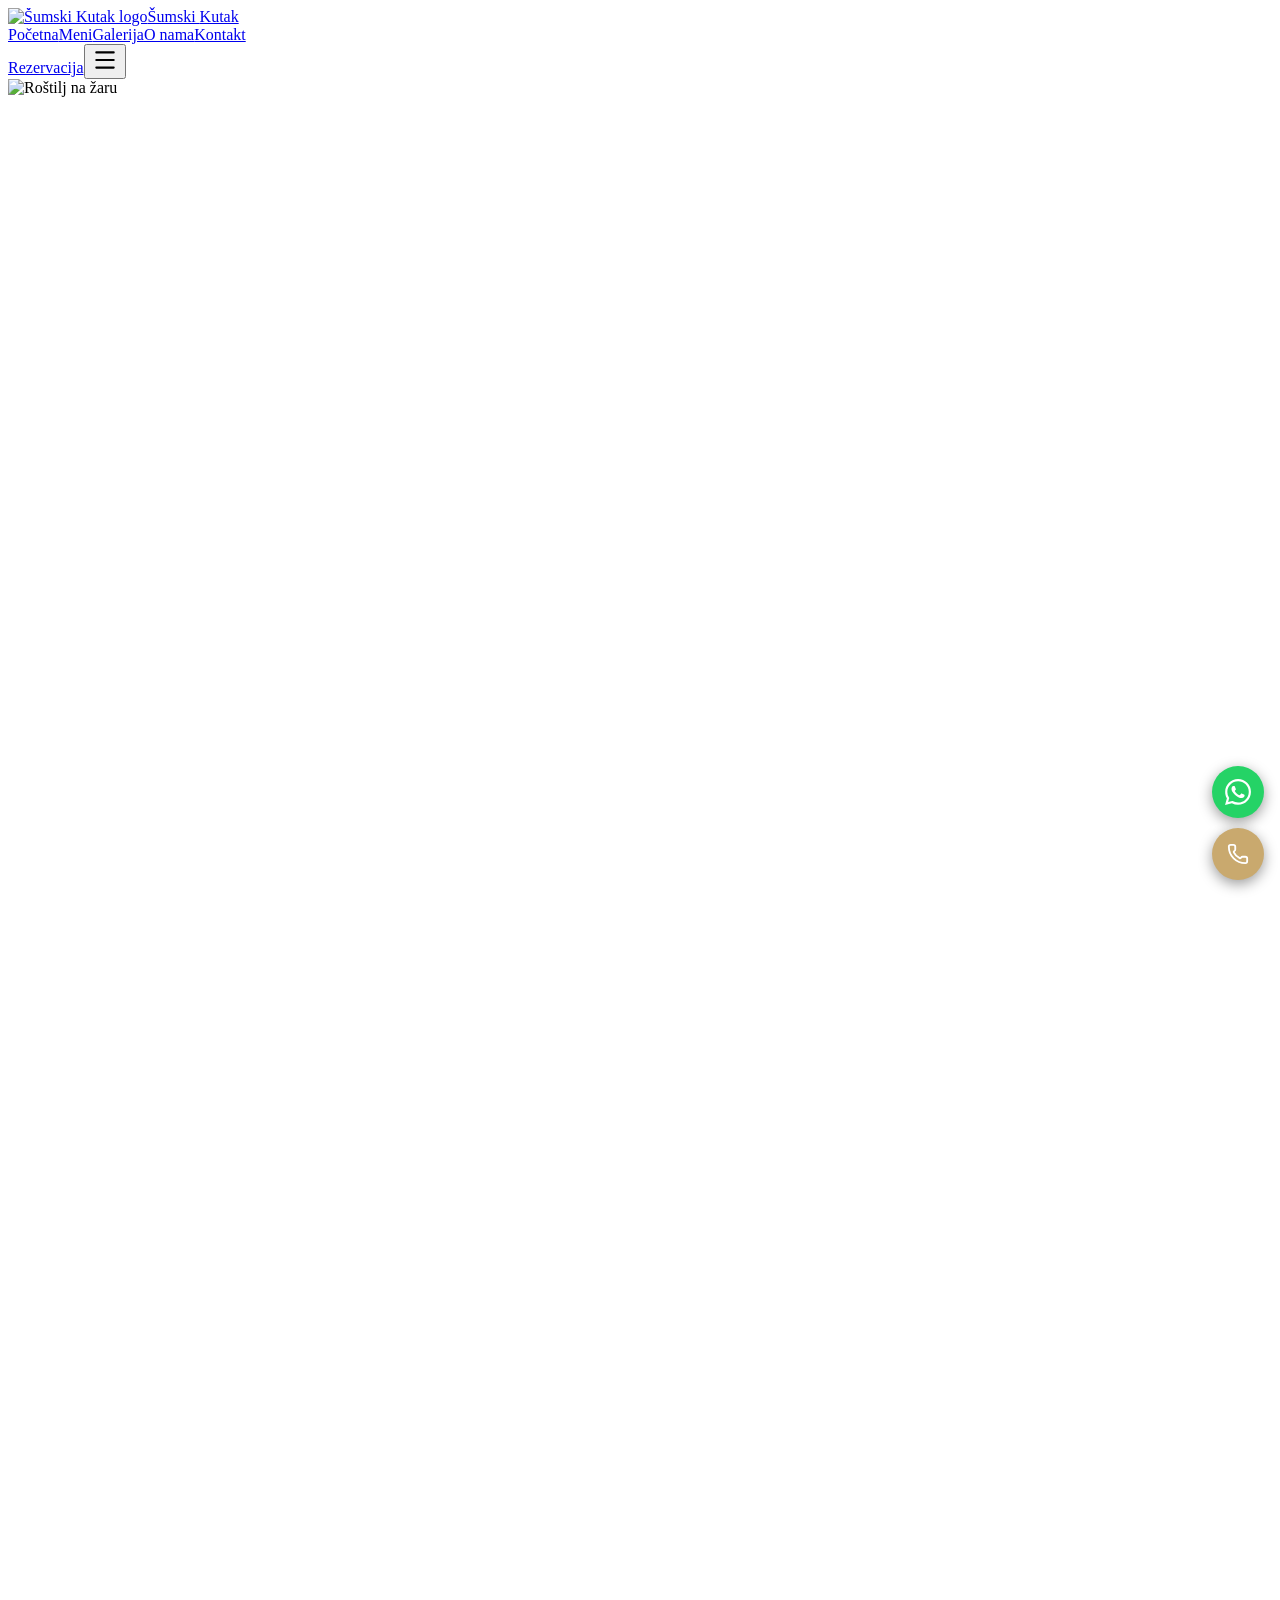
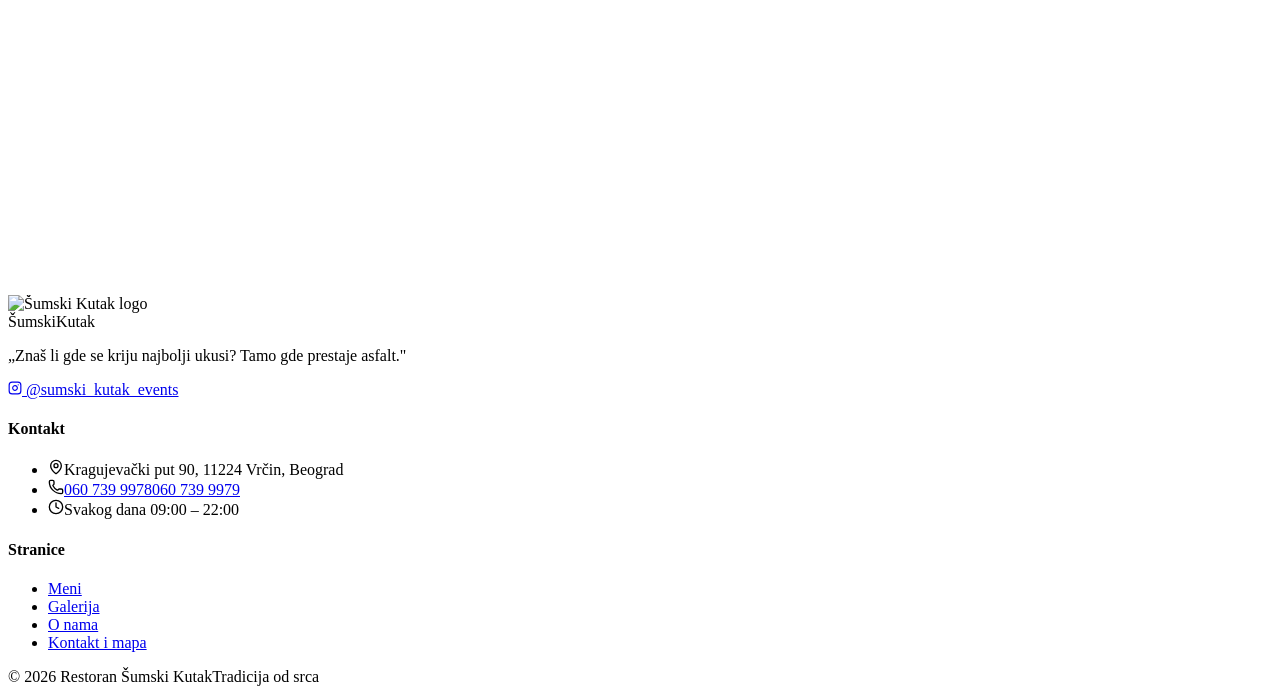
==== sumski_kutak_seo/index.html @ 5fb120f2 "Sync sumski_kutak_seo with latest production deploy Baseline from current Netlify deploy artifact: a" ====
﻿<!DOCTYPE html><html lang="sr"><head><meta charSet="utf-8"/><meta name="viewport" content="width=device-width, initial-scale=1, viewport-fit=cover"/><link rel="preload" as="image" href="/assets/logo-da3hgfsp.webp"/><link rel="preload" as="image" href="/assets/hero-grill-ds_jpqph.webp" fetchPriority="high"/><link rel="stylesheet" href="/assets/styles-Yt6F4SNq.css" data-precedence="default"/><link rel="dns-prefetch" href="//fonts.googleapis.com"/><link rel="dns-prefetch" href="//fonts.gstatic.com"/><link rel="preconnect" href="https://fonts.googleapis.com"/><link rel="preconnect" href="https://fonts.gstatic.com" crossorigin="anonymous"/><link rel="preload" as="style" href="https://fonts.googleapis.com/css2?family=DM+Serif+Display:ital@0;1&family=Cormorant+Garamond:ital,wght@0,400;0,500;0,600;0,700;1,400;1,500&family=Karla:wght@300;400;500;600&display=swap" onload="this.onload=null;this.rel='stylesheet'"/><noscript><link rel="stylesheet" href="https://fonts.googleapis.com/css2?family=DM+Serif+Display:ital@0;1&family=Cormorant+Garamond:ital,wght@0,400;0,500;0,600;0,700;1,400;1,500&family=Karla:wght@300;400;500;600&display=swap"/></noscript><noscript></noscript><title>Šumski Kutak | Restoran u Vrčinu — nekadašnji Restoran Seka</title><meta name="theme-color" content="#0d0d0d"/><meta property="og:site_name" content="Šumski Kutak"/><meta property="og:type" content="website"/><meta name="twitter:card" content="summary_large_image"/><meta name="google-site-verification" content="S31IPUvFj7Gm1Kpw8kRJRsefqjiArSBe27hisFS--Lc"/><meta name="description" content="Šumski Kutak (nekadašnji Restoran Seka) — srpski restoran u Vrčinu kod Beograda. Roštilj, pečenje na ražnju, čorbe, organizacija proslava od 40 € po osobi. Svaki dan 09–22h."/><meta property="og:title" content="Šumski Kutak | Restoran u Vrčinu — nekadašnji Restoran Seka"/><meta property="og:description" content="Šumski Kutak (nekadašnji Restoran Seka) — srpski restoran u Vrčinu kod Beograda. Roštilj, pečenje na ražnju, čorbe, organizacija proslava od 40 € po osobi. Svaki dan 09–22h."/><meta property="og:url" content="https://sumski-kutak.com/"/><meta property="og:image" content="https://sumski-kutak.com/assets/hero-grill-ds_jpqph.webp"/><meta name="twitter:image" content="https://sumski-kutak.com/assets/hero-grill-ds_jpqph.webp"/><link rel="modulepreload" href="/assets/index-B_jPh-wS.js"/><link rel="modulepreload" href="/assets/index-BZs2Rbcn.js"/><link rel="modulepreload" href="/assets/pecenje-BSJBsaQJ.js"/><link rel="modulepreload" href="/assets/event-rodjendan-1-CUY1giFk.js"/><link rel="modulepreload" href="/assets/Reveal-CsAhU--N.js"/><link rel="canonical" href="https://sumski-kutak.com/"/><link rel="preload" as="image" href="/assets/hero-grill-ds_jpqph.webp" fetchpriority="high"/><script type="application/ld+json">{"@context": "https://schema.org", "@type": "Restaurant", "name": "Šumski Kutak", "alternateName": ["Restoran Seka", "Šumski Kutak Events"], "description": "Tradicionalni srpski restoran u Vrčinu kod Beograda — roštilj, pečenje na ražnju, jela ispod sača i organizacija proslava. Poznat i kao nekadašnji Restoran Seka.", "url": "https://sumski-kutak.com", "telephone": ["+381607399978","+381607399979"], "servesCuisine": ["Serbian", "Balkan", "Grill", "BBQ"], "priceRange": "$$", "address": {"@type": "PostalAddress", "streetAddress": "Kragujevački put 90", "addressLocality": "Vrčin", "postalCode": "11224", "addressRegion": "Beograd", "addressCountry": "RS"}, "geo": {"@type": "GeoCoordinates", "latitude": 44.7294, "longitude": 20.5661}, "hasMap": "https://maps.app.goo.gl/x8oB9Hzm8gBPAppp7", "image": ["https://sumski-kutak.com/assets/hero-grill-ds_jpqph.webp", "https://sumski-kutak.com/assets/ambijent-b41yitez.webp", "https://sumski-kutak.com/assets/pecenje-bhhzfwys.webp"], "menu": "https://sumski-kutak.com/meni", "sameAs": ["https://www.instagram.com/sumski_kutak_events","https://www.facebook.com/profile.php?id=100063629611938","https://maps.app.goo.gl/x8oB9Hzm8gBPAppp7"], "openingHours": "Mo-Su 09:00-22:00", "openingHoursSpecification": [{"@type": "OpeningHoursSpecification", "dayOfWeek": ["Monday", "Tuesday", "Wednesday", "Thursday", "Friday", "Saturday", "Sunday"], "opens": "09:00", "closes": "22:00"}]}</script>
<script type="application/ld+json">{"@context":"https://schema.org","@type":"FAQPage","mainEntity":[{"@type":"Question","name":"Gde se nalazi restoran Sumski Kutak?","acceptedAnswer":{"@type":"Answer","text":"Restoran Sumski Kutak nalazi se na Kragujevackom putu 90 u Vrcinu, 11224 Beograd."}},{"@type":"Question","name":"Koje su radno vreme Sumskog Kutka?","acceptedAnswer":{"@type":"Answer","text":"Restoran je otvoren svakog dana od 09:00 do 22:00 sati, ukljucujuci vikende i praznike."}},{"@type":"Question","name":"Kako mogu da rezervisem sto ili zakazem proslavu?","acceptedAnswer":{"@type":"Answer","text":"Rezervacije se obavljaju telefonski na broj 060 739 9978 ili 060 739 9979."}},{"@type":"Question","name":"Da li Sumski Kutak organizuje proslave, svadbe i slave?","acceptedAnswer":{"@type":"Answer","text":"Da, Sumski Kutak organizuje sve vrste svecanosti. Meni ukljucuje hladnu dasku, domacu corbu, tradicionalno pecenje, salate i neogranicena domaca pica od 40 EUR po osobi ili po dogovoru."}},{"@type":"Question","name":"Da li je Sumski Kutak isti restoran kao nekadasnji Restoran Seka?","acceptedAnswer":{"@type":"Answer","text":"Da, Sumski Kutak je nastao na mestu i tradiciji nekadasnjeg Restorana Seka u Vrcinu."}},{"@type":"Question","name":"Sta su specijaliteti Sumskog Kutka?","acceptedAnswer":{"@type":"Answer","text":"Specijaliteti su rostilj na otvorenom ognjistv (pljeskavica, cevapi, vesalica), pecenje na raznju (jagnjetina i prasetina), teletina ispod saca sa krompirom i domaca predjela."}}]}</script><style>#lovable-badge{display:none!important}</style>
<script defer src="/~flock.js" data-proxy-url="/~api/analytics"></script><meta name="twitter:title" content="Šumski Kutak | Restoran u Vrčinu — nekadašnji Restoran Seka"><meta name="twitter:description" content="Šumski Kutak (nekadašnji Restoran Seka) — srpski restoran u Vrčinu kod Beograda. Roštilj, pečenje na ražnju, čorbe, organizacija proslava od 40 € po osobi. Svaki dan 09–22h."><script>
window.addEventListener('load',function(){
var s=document.createElement('script');s.async=true;
s.src='https://www.googletagmanager.com/gtag/js?id=AW-18193368789';
document.head.appendChild(s);
window.dataLayer=window.dataLayer||[];
window.gtag=function(){dataLayer.push(arguments)};
gtag('js',new Date());gtag('config','AW-18193368789',{send_page_view:true});
});
</script><meta name="keywords" content="Šumski Kutak, Restoran Seka, restoran Vrčin, roštilj Beograd, pečenje na ražnju, proslave Beograd, svadbe restoran Vrčin, domaća srpska kuhinja, restoran u šumi Beograd">
<meta name="robots" content="index, follow, max-image-preview:large, max-snippet:-1, max-video-preview:-1">
<meta property="og:locale" content="sr_RS"></head><body><div class="flex min-h-screen flex-col bg-background"><header class="fixed inset-x-0 top-0 z-50 transition-all duration-500 bg-transparent"><div class="mx-auto flex max-w-7xl items-center justify-between px-6 py-4 lg:px-10"><a class="group flex items-center gap-3 active" href="/" data-status="active" aria-current="page"><img src="/assets/logo-da3hgfsp.webp" alt="Šumski Kutak logo" class="h-12 w-12 shrink-0 object-contain"/><span class="font-display text-2xl leading-none tracking-wide text-foreground">Šumski <span class="italic text-primary">Kutak</span></span></a><nav class="hidden items-center gap-10 md:flex"><a class="text-sm uppercase tracking-[0.18em] transition-colors text-primary" href="/" data-status="active" aria-current="page">Početna</a><a class="text-sm uppercase tracking-[0.18em] transition-colors text-foreground/75 hover:text-primary" href="/meni">Meni</a><a class="text-sm uppercase tracking-[0.18em] transition-colors text-foreground/75 hover:text-primary" href="/galerija">Galerija</a><a class="text-sm uppercase tracking-[0.18em] transition-colors text-foreground/75 hover:text-primary" href="/o-nama">O nama</a><a class="text-sm uppercase tracking-[0.18em] transition-colors text-foreground/75 hover:text-primary" href="/kontakt">Kontakt</a></nav><a href="/kontakt" class="hidden rounded-sm border border-primary px-5 py-2.5 text-xs uppercase tracking-[0.2em] text-primary transition-all hover:bg-primary hover:text-primary-foreground md:inline-block">Rezervacija</a><button aria-label="Meni" class="text-primary md:hidden"><svg xmlns="http://www.w3.org/2000/svg" width="26" height="26" viewBox="0 0 24 24" fill="none" stroke="currentColor" stroke-width="2" stroke-linecap="round" stroke-linejoin="round" class="lucide lucide-menu" aria-hidden="true"><path d="M4 5h16"></path><path d="M4 12h16"></path><path d="M4 19h16"></path></svg></button></div></header><main class="flex-1"><!--$--><section class="relative h-[100svh] overflow-hidden"><div class="absolute inset-0" style="opacity:1;transform:none"><img src="/assets/hero-grill-ds_jpqph.webp" alt="Roštilj na žaru" width="1920" height="1280" fetchPriority="high" class="h-full w-full object-cover"/><div class="absolute inset-0 bg-gradient-to-b from-background/40 via-background/30 to-background"></div></div><div class="relative z-10 flex h-full flex-col items-center justify-center px-6 pb-56 text-center md:pb-40"><img src="/assets/logo-da3hgfsp.webp" alt="Šumski Kutak logo" class="mb-6 h-28 w-28 object-contain md:h-36 md:w-36" style="opacity:0;transform:scale(0.85)"/><p class="text-xs uppercase tracking-[0.4em] text-primary" style="opacity:0;transform:translateY(20px)">Restoran · Vrčin, Beograd</p><h1 class="mt-6 max-w-4xl font-display text-6xl leading-[0.95] md:text-8xl lg:text-9xl" style="opacity:0;transform:translateY(30px)">Šumski<span class="block italic text-gradient-gold">Kutak</span><span class="sr-only"> — Tradicionalni restoran i roštilj u Vrčinu</span></h1><p class="mt-8 max-w-xl text-base text-foreground/85 md:text-lg" style="opacity:0"><span class="font-display italic">„<!-- -->Znaš li gde se kriju najbolji ukusi? Tamo gde prestaje asfalt.<!-- -->&quot;</span></p><div class="mt-10 flex flex-wrap items-center justify-center gap-4" style="opacity:0;transform:translateY(20px)"><a href="/meni" class="group inline-flex items-center gap-2 rounded-sm bg-primary px-7 py-3.5 text-xs font-semibold uppercase tracking-[0.25em] text-background transition-all hover:bg-accent">Pogledaj meni<svg xmlns="http://www.w3.org/2000/svg" width="16" height="16" viewBox="0 0 24 24" fill="none" stroke="currentColor" stroke-width="2" stroke-linecap="round" stroke-linejoin="round" class="lucide lucide-arrow-right transition-transform group-hover:translate-x-1" aria-hidden="true"><path d="M5 12h14"></path><path d="m12 5 7 7-7 7"></path></svg></a><a href="/kontakt" class="rounded-sm border border-primary/60 px-7 py-3.5 text-xs uppercase tracking-[0.25em] text-primary transition-colors hover:bg-primary/10">Rezerviši sto</a></div></div><div class="absolute inset-x-0 bottom-0 z-10 border-t border-border bg-background/60 backdrop-blur-md" style="opacity:0"><div class="mx-auto grid max-w-7xl grid-cols-1 divide-y divide-border md:grid-cols-3 md:divide-x md:divide-y-0"><div class="flex items-center gap-4 px-6 py-5"><svg xmlns="http://www.w3.org/2000/svg" width="20" height="20" viewBox="0 0 24 24" fill="none" stroke="currentColor" stroke-width="2" stroke-linecap="round" stroke-linejoin="round" class="lucide lucide-map-pin shrink-0 text-primary" aria-hidden="true"><path d="M20 10c0 4.993-5.539 10.193-7.399 11.799a1 1 0 0 1-1.202 0C9.539 20.193 4 14.993 4 10a8 8 0 0 1 16 0"></path><circle cx="12" cy="10" r="3"></circle></svg><div><div class="text-[10px] uppercase tracking-[0.25em] text-muted-foreground">Lokacija</div><div class="text-sm text-foreground">Kragujevački put 90, Vrčin</div></div></div><div class="flex items-center gap-4 px-6 py-5"><svg xmlns="http://www.w3.org/2000/svg" width="20" height="20" viewBox="0 0 24 24" fill="none" stroke="currentColor" stroke-width="2" stroke-linecap="round" stroke-linejoin="round" class="lucide lucide-clock shrink-0 text-primary" aria-hidden="true"><circle cx="12" cy="12" r="10"></circle><path d="M12 6v6l4 2"></path></svg><div><div class="text-[10px] uppercase tracking-[0.25em] text-muted-foreground">Radno vreme</div><div class="text-sm text-foreground">Svakog dana 09:00 – 22:00</div></div></div><div class="flex items-center gap-4 px-6 py-5"><svg xmlns="http://www.w3.org/2000/svg" width="20" height="20" viewBox="0 0 24 24" fill="none" stroke="currentColor" stroke-width="2" stroke-linecap="round" stroke-linejoin="round" class="lucide lucide-phone shrink-0 text-primary" aria-hidden="true"><path d="M13.832 16.568a1 1 0 0 0 1.213-.303l.355-.465A2 2 0 0 1 17 15h3a2 2 0 0 1 2 2v3a2 2 0 0 1-2 2A18 18 0 0 1 2 4a2 2 0 0 1 2-2h3a2 2 0 0 1 2 2v3a2 2 0 0 1-.8 1.6l-.468.351a1 1 0 0 0-.292 1.233 14 14 0 0 0 6.392 6.384"></path></svg><div><div class="text-[10px] uppercase tracking-[0.25em] text-muted-foreground">Rezervacije</div><div class="text-sm text-foreground">060 739 9978 · 060 739 9979</div></div></div></div></div></section><section class="relative py-28 md:py-40"><div class="mx-auto grid max-w-7xl gap-16 px-6 md:grid-cols-2 md:items-center lg:px-10"><div style="opacity:0;transform:translateY(24px)"><span class="text-xs uppercase tracking-[0.3em] text-primary">O nama</span><h2 class="mt-4 font-display text-4xl leading-tight md:text-5xl lg:text-6xl">Mesto gde se okuplja<!-- --> <span class="italic text-gradient-gold">cela porodica</span></h2><div class="mt-8 space-y-5 text-foreground/85 leading-relaxed"><p>U srcu Vrčina, okruženi mirisom dima i borove šume, gradimo priču o ukusima koji se pamte. Naš roštilj i ražanj rade svakog dana, a sastojci dolaze od proverenih, malih proizvođača.</p><p>Od jutarnjeg doručka do večere uz domaću rakiju — Šumski Kutak je mesto gde svaki gost postaje deo porodice.</p></div><div class="mt-10 flex gap-8"><div><div class="font-display text-4xl text-primary">15+</div><div class="text-xs uppercase tracking-[0.2em] text-muted-foreground">godina tradicije</div></div><div><div class="font-display text-4xl text-primary">40€</div><div class="text-xs uppercase tracking-[0.2em] text-muted-foreground">meni za proslave</div></div></div></div><div style="opacity:0;transform:translateY(24px)"><div class="relative"><img src="/assets/ambijent-b41yitez.webp" alt="Ambijent restorana Šumski Kutak" width="1600" height="1100" loading="lazy" class="aspect-[4/5] w-full rounded-sm object-cover"/><div class="pointer-events-none absolute -inset-3 -z-10 border border-primary/40"></div></div></div></div></section><section class="bg-card/40 py-28 md:py-36"><div class="mx-auto max-w-7xl px-6 lg:px-10"><div style="opacity:0;transform:translateY(24px)"><div class="mb-16 flex flex-col items-start justify-between gap-6 md:flex-row md:items-end"><div><span class="text-xs uppercase tracking-[0.3em] text-primary">Specijaliteti kuće</span><h2 class="mt-3 font-display text-4xl md:text-5xl lg:text-6xl">Ono po čemu nas pamtite</h2></div><a href="/meni" class="group inline-flex items-center gap-2 text-xs uppercase tracking-[0.25em] text-primary">Ceo meni<svg xmlns="http://www.w3.org/2000/svg" width="14" height="14" viewBox="0 0 24 24" fill="none" stroke="currentColor" stroke-width="2" stroke-linecap="round" stroke-linejoin="round" class="lucide lucide-arrow-right transition-transform group-hover:translate-x-1" aria-hidden="true"><path d="M5 12h14"></path><path d="m12 5 7 7-7 7"></path></svg></a></div></div><div class="grid gap-6 md:grid-cols-2 lg:grid-cols-4"><div style="opacity:0;transform:translateY(24px)"><article class="group relative h-full overflow-hidden rounded-sm border border-border bg-background"><div class="aspect-[4/5] overflow-hidden"><img src="/assets/hero-grill-ds_jpqph.webp" alt="Roštilj sa žara" width="1024" height="1280" loading="lazy" class="h-full w-full object-cover transition-transform duration-700 group-hover:scale-110"/></div><div class="absolute inset-0 bg-gradient-to-t from-background via-background/60 to-transparent"></div><div class="absolute inset-x-0 bottom-0 p-6"><h3 class="font-display text-2xl text-foreground">Roštilj sa žara</h3><p class="mt-2 text-sm text-foreground/75">Pljeskavica, ćevapi, vešalica — pripremljeno na otvorenom ognjištu.</p></div></article></div><div style="opacity:0;transform:translateY(24px)"><article class="group relative h-full overflow-hidden rounded-sm border border-border bg-background"><div class="aspect-[4/5] overflow-hidden"><img src="/assets/pecenje-bhhzfwys.webp" alt="Tradicionalno pečenje" width="1024" height="1280" loading="lazy" class="h-full w-full object-cover transition-transform duration-700 group-hover:scale-110"/></div><div class="absolute inset-0 bg-gradient-to-t from-background via-background/60 to-transparent"></div><div class="absolute inset-x-0 bottom-0 p-6"><h3 class="font-display text-2xl text-foreground">Tradicionalno pečenje</h3><p class="mt-2 text-sm text-foreground/75">Jagnjetina i prasetina sporo pečene do savršene korice.</p></div></article></div><div style="opacity:0;transform:translateY(24px)"><article class="group relative h-full overflow-hidden rounded-sm border border-border bg-background"><div class="aspect-[4/5] overflow-hidden"><img src="/assets/sac-b_dc3vbi.webp" alt="Ispod sača" width="1024" height="1280" loading="lazy" class="h-full w-full object-cover transition-transform duration-700 group-hover:scale-110"/></div><div class="absolute inset-0 bg-gradient-to-t from-background via-background/60 to-transparent"></div><div class="absolute inset-x-0 bottom-0 p-6"><h3 class="font-display text-2xl text-foreground">Ispod sača</h3><p class="mt-2 text-sm text-foreground/75">Teletina sa krompirom — recept koji čuvamo generacijama.</p></div></article></div><div style="opacity:0;transform:translateY(24px)"><article class="group relative h-full overflow-hidden rounded-sm border border-border bg-background"><div class="aspect-[4/5] overflow-hidden"><img src="/assets/daska-ctaxh4pu.webp" alt="Predjela &amp; daske" width="1024" height="1280" loading="lazy" class="h-full w-full object-cover transition-transform duration-700 group-hover:scale-110"/></div><div class="absolute inset-0 bg-gradient-to-t from-background via-background/60 to-transparent"></div><div class="absolute inset-x-0 bottom-0 p-6"><h3 class="font-display text-2xl text-foreground">Predjela &amp; daske</h3><p class="mt-2 text-sm text-foreground/75">Pršuta, kajmak, sirevi i ajvar — sve domaće, sa malih farmi.</p></div></article></div></div></div></section><section class="relative overflow-hidden py-28 md:py-36"><div class="mx-auto max-w-7xl px-6 lg:px-10"><div style="opacity:0;transform:translateY(24px)"><div class="mb-16 max-w-3xl"><span class="text-xs uppercase tracking-[0.3em] text-primary">Šumski Kutak Events</span><h2 class="mt-4 font-display text-4xl md:text-6xl">Vaš trenutak.<!-- --> <span class="italic text-gradient-gold">Naša pažnja.</span></h2><p class="mt-6 max-w-2xl text-foreground/85">Organizujemo sve vrste svečanosti. Meni uključuje: hladnu dasku, tradicionalnu domaću čorbu, tradicionalno pečenje, sveže sezonske salate i neograničena domaća pića — od <span class="text-primary">40€ po osobi</span> ili po dogovoru.</p></div></div><div class="grid grid-cols-2 gap-3 md:grid-cols-4 md:gap-4"><div class="row-span-2" style="opacity:0;transform:translateY(24px)"><div class="group h-full overflow-hidden rounded-sm border border-border"><img src="/assets/event-1-m_n6q-1w.webp" alt="Svečano postavljen sto" loading="lazy" class="h-full w-full object-cover transition-transform duration-700 group-hover:scale-110 aspect-[3/4]"/></div></div><div class="" style="opacity:0;transform:translateY(24px)"><div class="group h-full overflow-hidden rounded-sm border border-border"><img src="/assets/event-2-b-sepndu.webp" alt="Elegantna dekoracija" loading="lazy" class="h-full w-full object-cover transition-transform duration-700 group-hover:scale-110 aspect-square"/></div></div><div class="" style="opacity:0;transform:translateY(24px)"><div class="group h-full overflow-hidden rounded-sm border border-border"><img src="/assets/event-devojacko-dotwct5f.webp" alt="Devojačko veče" loading="lazy" class="h-full w-full object-cover transition-transform duration-700 group-hover:scale-110 aspect-square"/></div></div><div class="" style="opacity:0;transform:translateY(24px)"><div class="group h-full overflow-hidden rounded-sm border border-border"><img src="/assets/event-4-cpuvx3lz.webp" alt="Postavka za proslavu" loading="lazy" class="h-full w-full object-cover transition-transform duration-700 group-hover:scale-110 aspect-square"/></div></div><div class="" style="opacity:0;transform:translateY(24px)"><div class="group h-full overflow-hidden rounded-sm border border-border"><img src="/assets/event-rodjendan-1-zygbiw8q.webp" alt="Dečji rođendan" loading="lazy" class="h-full w-full object-cover transition-transform duration-700 group-hover:scale-110 aspect-square"/></div></div><div class="col-span-2" style="opacity:0;transform:translateY(24px)"><div class="group h-full overflow-hidden rounded-sm border border-border"><img src="/assets/event-3-krsqecab.webp" alt="Detalji stola" loading="lazy" class="h-full w-full object-cover transition-transform duration-700 group-hover:scale-110 aspect-[16/9]"/></div></div></div><div style="opacity:0;transform:translateY(24px)"><div class="mt-12 text-center"><a href="/kontakt" class="inline-flex items-center gap-2 rounded-sm border border-primary px-7 py-3.5 text-xs uppercase tracking-[0.25em] text-primary hover:bg-primary hover:text-primary-foreground">Zakaži termin<svg xmlns="http://www.w3.org/2000/svg" width="14" height="14" viewBox="0 0 24 24" fill="none" stroke="currentColor" stroke-width="2" stroke-linecap="round" stroke-linejoin="round" class="lucide lucide-arrow-right" aria-hidden="true"><path d="M5 12h14"></path><path d="m12 5 7 7-7 7"></path></svg></a></div></div></div></section><section class="py-28 md:py-36"><div class="mx-auto max-w-7xl px-6 lg:px-10"><div style="opacity:0;transform:translateY(24px)"><div class="mb-16 text-center"><span class="text-xs uppercase tracking-[0.3em] text-primary">Utisci gostiju</span><h2 class="mt-3 font-display text-4xl md:text-5xl lg:text-6xl">Šta kažu naši gosti</h2></div></div><div class="grid gap-6 md:grid-cols-3"><div style="opacity:0;transform:translateY(24px)"><figure class="flex h-full flex-col rounded-sm border border-border bg-card p-8 transition-colors hover:border-primary/60"><div class="mb-5 flex gap-1 text-primary"><svg xmlns="http://www.w3.org/2000/svg" width="14" height="14" viewBox="0 0 24 24" fill="currentColor" stroke="currentColor" stroke-width="2" stroke-linecap="round" stroke-linejoin="round" class="lucide lucide-star" aria-hidden="true"><path d="M11.525 2.295a.53.53 0 0 1 .95 0l2.31 4.679a2.123 2.123 0 0 0 1.595 1.16l5.166.756a.53.53 0 0 1 .294.904l-3.736 3.638a2.123 2.123 0 0 0-.611 1.878l.882 5.14a.53.53 0 0 1-.771.56l-4.618-2.428a2.122 2.122 0 0 0-1.973 0L6.396 21.01a.53.53 0 0 1-.77-.56l.881-5.139a2.122 2.122 0 0 0-.611-1.879L2.16 9.795a.53.53 0 0 1 .294-.906l5.165-.755a2.122 2.122 0 0 0 1.597-1.16z"></path></svg><svg xmlns="http://www.w3.org/2000/svg" width="14" height="14" viewBox="0 0 24 24" fill="currentColor" stroke="currentColor" stroke-width="2" stroke-linecap="round" stroke-linejoin="round" class="lucide lucide-star" aria-hidden="true"><path d="M11.525 2.295a.53.53 0 0 1 .95 0l2.31 4.679a2.123 2.123 0 0 0 1.595 1.16l5.166.756a.53.53 0 0 1 .294.904l-3.736 3.638a2.123 2.123 0 0 0-.611 1.878l.882 5.14a.53.53 0 0 1-.771.56l-4.618-2.428a2.122 2.122 0 0 0-1.973 0L6.396 21.01a.53.53 0 0 1-.77-.56l.881-5.139a2.122 2.122 0 0 0-.611-1.879L2.16 9.795a.53.53 0 0 1 .294-.906l5.165-.755a2.122 2.122 0 0 0 1.597-1.16z"></path></svg><svg xmlns="http://www.w3.org/2000/svg" width="14" height="14" viewBox="0 0 24 24" fill="currentColor" stroke="currentColor" stroke-width="2" stroke-linecap="round" stroke-linejoin="round" class="lucide lucide-star" aria-hidden="true"><path d="M11.525 2.295a.53.53 0 0 1 .95 0l2.31 4.679a2.123 2.123 0 0 0 1.595 1.16l5.166.756a.53.53 0 0 1 .294.904l-3.736 3.638a2.123 2.123 0 0 0-.611 1.878l.882 5.14a.53.53 0 0 1-.771.56l-4.618-2.428a2.122 2.122 0 0 0-1.973 0L6.396 21.01a.53.53 0 0 1-.77-.56l.881-5.139a2.122 2.122 0 0 0-.611-1.879L2.16 9.795a.53.53 0 0 1 .294-.906l5.165-.755a2.122 2.122 0 0 0 1.597-1.16z"></path></svg><svg xmlns="http://www.w3.org/2000/svg" width="14" height="14" viewBox="0 0 24 24" fill="currentColor" stroke="currentColor" stroke-width="2" stroke-linecap="round" stroke-linejoin="round" class="lucide lucide-star" aria-hidden="true"><path d="M11.525 2.295a.53.53 0 0 1 .95 0l2.31 4.679a2.123 2.123 0 0 0 1.595 1.16l5.166.756a.53.53 0 0 1 .294.904l-3.736 3.638a2.123 2.123 0 0 0-.611 1.878l.882 5.14a.53.53 0 0 1-.771.56l-4.618-2.428a2.122 2.122 0 0 0-1.973 0L6.396 21.01a.53.53 0 0 1-.77-.56l.881-5.139a2.122 2.122 0 0 0-.611-1.879L2.16 9.795a.53.53 0 0 1 .294-.906l5.165-.755a2.122 2.122 0 0 0 1.597-1.16z"></path></svg><svg xmlns="http://www.w3.org/2000/svg" width="14" height="14" viewBox="0 0 24 24" fill="currentColor" stroke="currentColor" stroke-width="2" stroke-linecap="round" stroke-linejoin="round" class="lucide lucide-star" aria-hidden="true"><path d="M11.525 2.295a.53.53 0 0 1 .95 0l2.31 4.679a2.123 2.123 0 0 0 1.595 1.16l5.166.756a.53.53 0 0 1 .294.904l-3.736 3.638a2.123 2.123 0 0 0-.611 1.878l.882 5.14a.53.53 0 0 1-.771.56l-4.618-2.428a2.122 2.122 0 0 0-1.973 0L6.396 21.01a.53.53 0 0 1-.77-.56l.881-5.139a2.122 2.122 0 0 0-.611-1.879L2.16 9.795a.53.53 0 0 1 .294-.906l5.165-.755a2.122 2.122 0 0 0 1.597-1.16z"></path></svg></div><blockquote class="flex-1 font-display text-xl italic leading-snug text-foreground/90">„<!-- -->Najbolja pljeskavica koju smo probali. Ambijent je bajkovit, osoblje srdačno, a porcije ogromne. Vraćamo se sigurno!<!-- -->&quot;</blockquote><figcaption class="mt-6 text-xs uppercase tracking-[0.25em] text-primary">— <!-- -->Milica J.</figcaption></figure></div><div style="opacity:0;transform:translateY(24px)"><figure class="flex h-full flex-col rounded-sm border border-border bg-card p-8 transition-colors hover:border-primary/60"><div class="mb-5 flex gap-1 text-primary"><svg xmlns="http://www.w3.org/2000/svg" width="14" height="14" viewBox="0 0 24 24" fill="currentColor" stroke="currentColor" stroke-width="2" stroke-linecap="round" stroke-linejoin="round" class="lucide lucide-star" aria-hidden="true"><path d="M11.525 2.295a.53.53 0 0 1 .95 0l2.31 4.679a2.123 2.123 0 0 0 1.595 1.16l5.166.756a.53.53 0 0 1 .294.904l-3.736 3.638a2.123 2.123 0 0 0-.611 1.878l.882 5.14a.53.53 0 0 1-.771.56l-4.618-2.428a2.122 2.122 0 0 0-1.973 0L6.396 21.01a.53.53 0 0 1-.77-.56l.881-5.139a2.122 2.122 0 0 0-.611-1.879L2.16 9.795a.53.53 0 0 1 .294-.906l5.165-.755a2.122 2.122 0 0 0 1.597-1.16z"></path></svg><svg xmlns="http://www.w3.org/2000/svg" width="14" height="14" viewBox="0 0 24 24" fill="currentColor" stroke="currentColor" stroke-width="2" stroke-linecap="round" stroke-linejoin="round" class="lucide lucide-star" aria-hidden="true"><path d="M11.525 2.295a.53.53 0 0 1 .95 0l2.31 4.679a2.123 2.123 0 0 0 1.595 1.16l5.166.756a.53.53 0 0 1 .294.904l-3.736 3.638a2.123 2.123 0 0 0-.611 1.878l.882 5.14a.53.53 0 0 1-.771.56l-4.618-2.428a2.122 2.122 0 0 0-1.973 0L6.396 21.01a.53.53 0 0 1-.77-.56l.881-5.139a2.122 2.122 0 0 0-.611-1.879L2.16 9.795a.53.53 0 0 1 .294-.906l5.165-.755a2.122 2.122 0 0 0 1.597-1.16z"></path></svg><svg xmlns="http://www.w3.org/2000/svg" width="14" height="14" viewBox="0 0 24 24" fill="currentColor" stroke="currentColor" stroke-width="2" stroke-linecap="round" stroke-linejoin="round" class="lucide lucide-star" aria-hidden="true"><path d="M11.525 2.295a.53.53 0 0 1 .95 0l2.31 4.679a2.123 2.123 0 0 0 1.595 1.16l5.166.756a.53.53 0 0 1 .294.904l-3.736 3.638a2.123 2.123 0 0 0-.611 1.878l.882 5.14a.53.53 0 0 1-.771.56l-4.618-2.428a2.122 2.122 0 0 0-1.973 0L6.396 21.01a.53.53 0 0 1-.77-.56l.881-5.139a2.122 2.122 0 0 0-.611-1.879L2.16 9.795a.53.53 0 0 1 .294-.906l5.165-.755a2.122 2.122 0 0 0 1.597-1.16z"></path></svg><svg xmlns="http://www.w3.org/2000/svg" width="14" height="14" viewBox="0 0 24 24" fill="currentColor" stroke="currentColor" stroke-width="2" stroke-linecap="round" stroke-linejoin="round" class="lucide lucide-star" aria-hidden="true"><path d="M11.525 2.295a.53.53 0 0 1 .95 0l2.31 4.679a2.123 2.123 0 0 0 1.595 1.16l5.166.756a.53.53 0 0 1 .294.904l-3.736 3.638a2.123 2.123 0 0 0-.611 1.878l.882 5.14a.53.53 0 0 1-.771.56l-4.618-2.428a2.122 2.122 0 0 0-1.973 0L6.396 21.01a.53.53 0 0 1-.77-.56l.881-5.139a2.122 2.122 0 0 0-.611-1.879L2.16 9.795a.53.53 0 0 1 .294-.906l5.165-.755a2.122 2.122 0 0 0 1.597-1.16z"></path></svg><svg xmlns="http://www.w3.org/2000/svg" width="14" height="14" viewBox="0 0 24 24" fill="currentColor" stroke="currentColor" stroke-width="2" stroke-linecap="round" stroke-linejoin="round" class="lucide lucide-star" aria-hidden="true"><path d="M11.525 2.295a.53.53 0 0 1 .95 0l2.31 4.679a2.123 2.123 0 0 0 1.595 1.16l5.166.756a.53.53 0 0 1 .294.904l-3.736 3.638a2.123 2.123 0 0 0-.611 1.878l.882 5.14a.53.53 0 0 1-.771.56l-4.618-2.428a2.122 2.122 0 0 0-1.973 0L6.396 21.01a.53.53 0 0 1-.77-.56l.881-5.139a2.122 2.122 0 0 0-.611-1.879L2.16 9.795a.53.53 0 0 1 .294-.906l5.165-.755a2.122 2.122 0 0 0 1.597-1.16z"></path></svg></div><blockquote class="flex-1 font-display text-xl italic leading-snug text-foreground/90">„<!-- -->Organizovali smo proslavu za 40 ljudi — sve je bilo perfektno. Tradicionalno pečenje je nešto posebno.<!-- -->&quot;</blockquote><figcaption class="mt-6 text-xs uppercase tracking-[0.25em] text-primary">— <!-- -->Nemanja P.</figcaption></figure></div><div style="opacity:0;transform:translateY(24px)"><figure class="flex h-full flex-col rounded-sm border border-border bg-card p-8 transition-colors hover:border-primary/60"><div class="mb-5 flex gap-1 text-primary"><svg xmlns="http://www.w3.org/2000/svg" width="14" height="14" viewBox="0 0 24 24" fill="currentColor" stroke="currentColor" stroke-width="2" stroke-linecap="round" stroke-linejoin="round" class="lucide lucide-star" aria-hidden="true"><path d="M11.525 2.295a.53.53 0 0 1 .95 0l2.31 4.679a2.123 2.123 0 0 0 1.595 1.16l5.166.756a.53.53 0 0 1 .294.904l-3.736 3.638a2.123 2.123 0 0 0-.611 1.878l.882 5.14a.53.53 0 0 1-.771.56l-4.618-2.428a2.122 2.122 0 0 0-1.973 0L6.396 21.01a.53.53 0 0 1-.77-.56l.881-5.139a2.122 2.122 0 0 0-.611-1.879L2.16 9.795a.53.53 0 0 1 .294-.906l5.165-.755a2.122 2.122 0 0 0 1.597-1.16z"></path></svg><svg xmlns="http://www.w3.org/2000/svg" width="14" height="14" viewBox="0 0 24 24" fill="currentColor" stroke="currentColor" stroke-width="2" stroke-linecap="round" stroke-linejoin="round" class="lucide lucide-star" aria-hidden="true"><path d="M11.525 2.295a.53.53 0 0 1 .95 0l2.31 4.679a2.123 2.123 0 0 0 1.595 1.16l5.166.756a.53.53 0 0 1 .294.904l-3.736 3.638a2.123 2.123 0 0 0-.611 1.878l.882 5.14a.53.53 0 0 1-.771.56l-4.618-2.428a2.122 2.122 0 0 0-1.973 0L6.396 21.01a.53.53 0 0 1-.77-.56l.881-5.139a2.122 2.122 0 0 0-.611-1.879L2.16 9.795a.53.53 0 0 1 .294-.906l5.165-.755a2.122 2.122 0 0 0 1.597-1.16z"></path></svg><svg xmlns="http://www.w3.org/2000/svg" width="14" height="14" viewBox="0 0 24 24" fill="currentColor" stroke="currentColor" stroke-width="2" stroke-linecap="round" stroke-linejoin="round" class="lucide lucide-star" aria-hidden="true"><path d="M11.525 2.295a.53.53 0 0 1 .95 0l2.31 4.679a2.123 2.123 0 0 0 1.595 1.16l5.166.756a.53.53 0 0 1 .294.904l-3.736 3.638a2.123 2.123 0 0 0-.611 1.878l.882 5.14a.53.53 0 0 1-.771.56l-4.618-2.428a2.122 2.122 0 0 0-1.973 0L6.396 21.01a.53.53 0 0 1-.77-.56l.881-5.139a2.122 2.122 0 0 0-.611-1.879L2.16 9.795a.53.53 0 0 1 .294-.906l5.165-.755a2.122 2.122 0 0 0 1.597-1.16z"></path></svg><svg xmlns="http://www.w3.org/2000/svg" width="14" height="14" viewBox="0 0 24 24" fill="currentColor" stroke="currentColor" stroke-width="2" stroke-linecap="round" stroke-linejoin="round" class="lucide lucide-star" aria-hidden="true"><path d="M11.525 2.295a.53.53 0 0 1 .95 0l2.31 4.679a2.123 2.123 0 0 0 1.595 1.16l5.166.756a.53.53 0 0 1 .294.904l-3.736 3.638a2.123 2.123 0 0 0-.611 1.878l.882 5.14a.53.53 0 0 1-.771.56l-4.618-2.428a2.122 2.122 0 0 0-1.973 0L6.396 21.01a.53.53 0 0 1-.77-.56l.881-5.139a2.122 2.122 0 0 0-.611-1.879L2.16 9.795a.53.53 0 0 1 .294-.906l5.165-.755a2.122 2.122 0 0 0 1.597-1.16z"></path></svg><svg xmlns="http://www.w3.org/2000/svg" width="14" height="14" viewBox="0 0 24 24" fill="currentColor" stroke="currentColor" stroke-width="2" stroke-linecap="round" stroke-linejoin="round" class="lucide lucide-star" aria-hidden="true"><path d="M11.525 2.295a.53.53 0 0 1 .95 0l2.31 4.679a2.123 2.123 0 0 0 1.595 1.16l5.166.756a.53.53 0 0 1 .294.904l-3.736 3.638a2.123 2.123 0 0 0-.611 1.878l.882 5.14a.53.53 0 0 1-.771.56l-4.618-2.428a2.122 2.122 0 0 0-1.973 0L6.396 21.01a.53.53 0 0 1-.77-.56l.881-5.139a2.122 2.122 0 0 0-.611-1.879L2.16 9.795a.53.53 0 0 1 .294-.906l5.165-.755a2.122 2.122 0 0 0 1.597-1.16z"></path></svg></div><blockquote class="flex-1 font-display text-xl italic leading-snug text-foreground/90">„<!-- -->Mesto gde se vraćaš svake nedelje. Hrana kao kod bake, samo bolja. Topla preporuka.<!-- -->&quot;</blockquote><figcaption class="mt-6 text-xs uppercase tracking-[0.25em] text-primary">— <!-- -->Ana &amp; Stefan</figcaption></figure></div></div></div></section><!--/$--></main><footer class="border-t border-border bg-card/30"><div class="mx-auto grid max-w-7xl gap-12 px-6 py-16 md:grid-cols-3 lg:px-10"><div><img src="/assets/logo-da3hgfsp.webp" alt="Šumski Kutak logo" class="h-20 w-20 object-contain"/><div class="mt-4 flex items-baseline gap-2"><span class="font-display text-3xl text-foreground">Šumski</span><span class="font-display text-3xl italic text-primary">Kutak</span></div><p class="mt-4 max-w-xs text-sm italic leading-relaxed text-muted-foreground">„<!-- -->Znaš li gde se kriju najbolji ukusi? Tamo gde prestaje asfalt.<!-- -->&quot;</p><a href="https://instagram.com/sumski_kutak_events" target="_blank" rel="noreferrer" class="mt-5 inline-flex items-center gap-2 text-xs uppercase tracking-[0.2em] text-primary hover:text-accent"><svg xmlns="http://www.w3.org/2000/svg" width="14" height="14" viewBox="0 0 24 24" fill="none" stroke="currentColor" stroke-width="2" stroke-linecap="round" stroke-linejoin="round" class="lucide lucide-instagram" aria-hidden="true"><rect width="20" height="20" x="2" y="2" rx="5" ry="5"></rect><path d="M16 11.37A4 4 0 1 1 12.63 8 4 4 0 0 1 16 11.37z"></path><line x1="17.5" x2="17.51" y1="6.5" y2="6.5"></line></svg> @sumski_kutak_events</a></div><div><h4 class="mb-5 text-xs uppercase tracking-[0.25em] text-primary">Kontakt</h4><ul class="space-y-3 text-sm text-foreground/85"><li class="flex gap-3"><svg xmlns="http://www.w3.org/2000/svg" width="16" height="16" viewBox="0 0 24 24" fill="none" stroke="currentColor" stroke-width="2" stroke-linecap="round" stroke-linejoin="round" class="lucide lucide-map-pin mt-1 shrink-0 text-primary" aria-hidden="true"><path d="M20 10c0 4.993-5.539 10.193-7.399 11.799a1 1 0 0 1-1.202 0C9.539 20.193 4 14.993 4 10a8 8 0 0 1 16 0"></path><circle cx="12" cy="10" r="3"></circle></svg><span>Kragujevački put 90, 11224 Vrčin, Beograd</span></li><li class="flex gap-3"><svg xmlns="http://www.w3.org/2000/svg" width="16" height="16" viewBox="0 0 24 24" fill="none" stroke="currentColor" stroke-width="2" stroke-linecap="round" stroke-linejoin="round" class="lucide lucide-phone mt-1 shrink-0 text-primary" aria-hidden="true"><path d="M13.832 16.568a1 1 0 0 0 1.213-.303l.355-.465A2 2 0 0 1 17 15h3a2 2 0 0 1 2 2v3a2 2 0 0 1-2 2A18 18 0 0 1 2 4a2 2 0 0 1 2-2h3a2 2 0 0 1 2 2v3a2 2 0 0 1-.8 1.6l-.468.351a1 1 0 0 0-.292 1.233 14 14 0 0 0 6.392 6.384"></path></svg><span><span class="block"><a href="tel:0607399978" class="hover:text-primary">060 739 9978</a></span><span class="block"><a href="tel:0607399979" class="hover:text-primary">060 739 9979</a></span></span></li><li class="flex gap-3"><svg xmlns="http://www.w3.org/2000/svg" width="16" height="16" viewBox="0 0 24 24" fill="none" stroke="currentColor" stroke-width="2" stroke-linecap="round" stroke-linejoin="round" class="lucide lucide-clock mt-1 shrink-0 text-primary" aria-hidden="true"><circle cx="12" cy="12" r="10"></circle><path d="M12 6v6l4 2"></path></svg><span>Svakog dana 09:00 – 22:00</span></li></ul></div><div><h4 class="mb-5 text-xs uppercase tracking-[0.25em] text-primary">Stranice</h4><ul class="space-y-2 text-sm"><li><a href="/meni" class="hover:text-primary">Meni</a></li><li><a href="/galerija" class="hover:text-primary">Galerija</a></li><li><a href="/o-nama" class="hover:text-primary">O nama</a></li><li><a href="/kontakt" class="hover:text-primary">Kontakt i mapa</a></li></ul></div></div><div class="border-t border-border"><div class="mx-auto flex max-w-7xl flex-col items-center justify-between gap-2 px-6 py-6 text-xs text-muted-foreground md:flex-row lg:px-10"><span>© <!-- -->2026<!-- --> Restoran Šumski Kutak</span><span class="tracking-[0.2em] uppercase">Tradicija od srca</span></div></div></footer></div><script class="$tsr" id="$tsr-stream-barrier">(self.$R=self.$R||{})["tsr"]=[];self.$_TSR={h(){this.hydrated=!0,this.c()},e(){this.streamEnded=!0,this.c()},c(){this.hydrated&&this.streamEnded&&(delete self.$_TSR,delete self.$R.tsr)},p(e){this.initialized?e():this.buffer.push(e)},buffer:[]};$_TSR.router=($R=>$R[0]={manifest:$R[1]={routes:$R[2]={__root__:$R[3]={preloads:$R[4]=["/assets/index-B_jPh-wS.js"],assets:$R[5]=[$R[6]={tag:"script",attrs:$R[7]={type:"module",async:!0},children:"import(\"/assets/index-B_jPh-wS.js\")"}]},"/":$R[8]={preloads:$R[9]=["/assets/index-BZs2Rbcn.js","/assets/pecenje-BSJBsaQJ.js","/assets/event-rodjendan-1-CUY1giFk.js","/assets/Reveal-CsAhU--N.js"]}}},matches:$R[10]=[$R[11]={i:"__root__ ",u:1779896761947,s:"success",ssr:!0},$R[12]={i:"  ",u:1779896761947,s:"success",ssr:!0}],lastMatchId:"  "})($R["tsr"]);$_TSR.e();document.currentScript.remove()</script><script type="module" async="">import("/assets/index-B_jPh-wS.js")</script>

<style>#sk-float{position:fixed;bottom:20px;right:16px;z-index:9997;display:flex;flex-direction:column;gap:10px}#sk-float a{display:flex;align-items:center;justify-content:center;width:52px;height:52px;border-radius:50%;box-shadow:0 4px 14px rgba(0,0,0,.4);transition:transform .2s}#sk-float a:active{transform:scale(.93)}</style><div id="sk-float"><a href="https://wa.me/381607399978?text=Zdravo%2C+zelim+da+rezervisem+sto." style="background:#25D366" target="_blank" rel="noopener noreferrer" aria-label="WhatsApp rezervacija"><svg width="26" height="26" viewBox="0 0 24 24" fill="white" aria-hidden="true"><path d="M17.472 14.382c-.297-.149-1.758-.867-2.03-.967-.273-.099-.471-.148-.67.15-.197.297-.767.966-.94 1.164-.173.199-.347.223-.644.075-.297-.15-1.255-.463-2.39-1.475-.883-.788-1.48-1.761-1.653-2.059-.173-.297-.018-.458.13-.606.134-.133.298-.347.446-.52.149-.174.198-.298.298-.497.099-.198.05-.371-.025-.52-.075-.149-.669-1.612-.916-2.207-.242-.579-.487-.5-.669-.51-.173-.008-.371-.01-.57-.01-.198 0-.52.074-.792.372-.272.297-1.04 1.016-1.04 2.479 0 1.462 1.065 2.875 1.213 3.074.149.198 2.096 3.2 5.077 4.487.709.306 1.262.489 1.694.625.712.227 1.36.195 1.871.118.571-.085 1.758-.719 2.006-1.413.248-.694.248-1.289.173-1.413-.074-.124-.272-.198-.57-.347m-5.421 7.403h-.004a9.87 9.87 0 01-5.031-1.378l-.361-.214-3.741.982.998-3.648-.235-.374a9.86 9.86 0 01-1.51-5.26c.001-5.45 4.436-9.884 9.888-9.884 2.64 0 5.122 1.03 6.988 2.898a9.825 9.825 0 012.893 6.994c-.003 5.45-4.437 9.884-9.885 9.884m8.413-18.297A11.815 11.815 0 0012.05 0C5.495 0 .16 5.335.157 11.892c0 2.096.547 4.142 1.588 5.945L.057 24l6.305-1.654a11.882 11.882 0 005.683 1.448h.005c6.554 0 11.89-5.335 11.893-11.893a11.821 11.821 0 00-3.48-8.413z"/></svg></a><a href="tel:+381607399978" style="background:#c9a96e" aria-label="Pozovite nas"><svg width="22" height="22" viewBox="0 0 24 24" fill="none" stroke="white" stroke-width="2" stroke-linecap="round" stroke-linejoin="round" aria-hidden="true"><path d="M13.832 16.568a1 1 0 0 0 1.213-.303l.355-.465A2 2 0 0 1 17 15h3a2 2 0 0 1 2 2v3a2 2 0 0 1-2 2A18 18 0 0 1 2 4a2 2 0 0 1 2-2h3a2 2 0 0 1 2 2v3a2 2 0 0 1-.8 1.6l-.468.351a1 1 0 0 0-.292 1.233 14 14 0 0 0 6.392 6.384"/></svg></a></div></body></html>
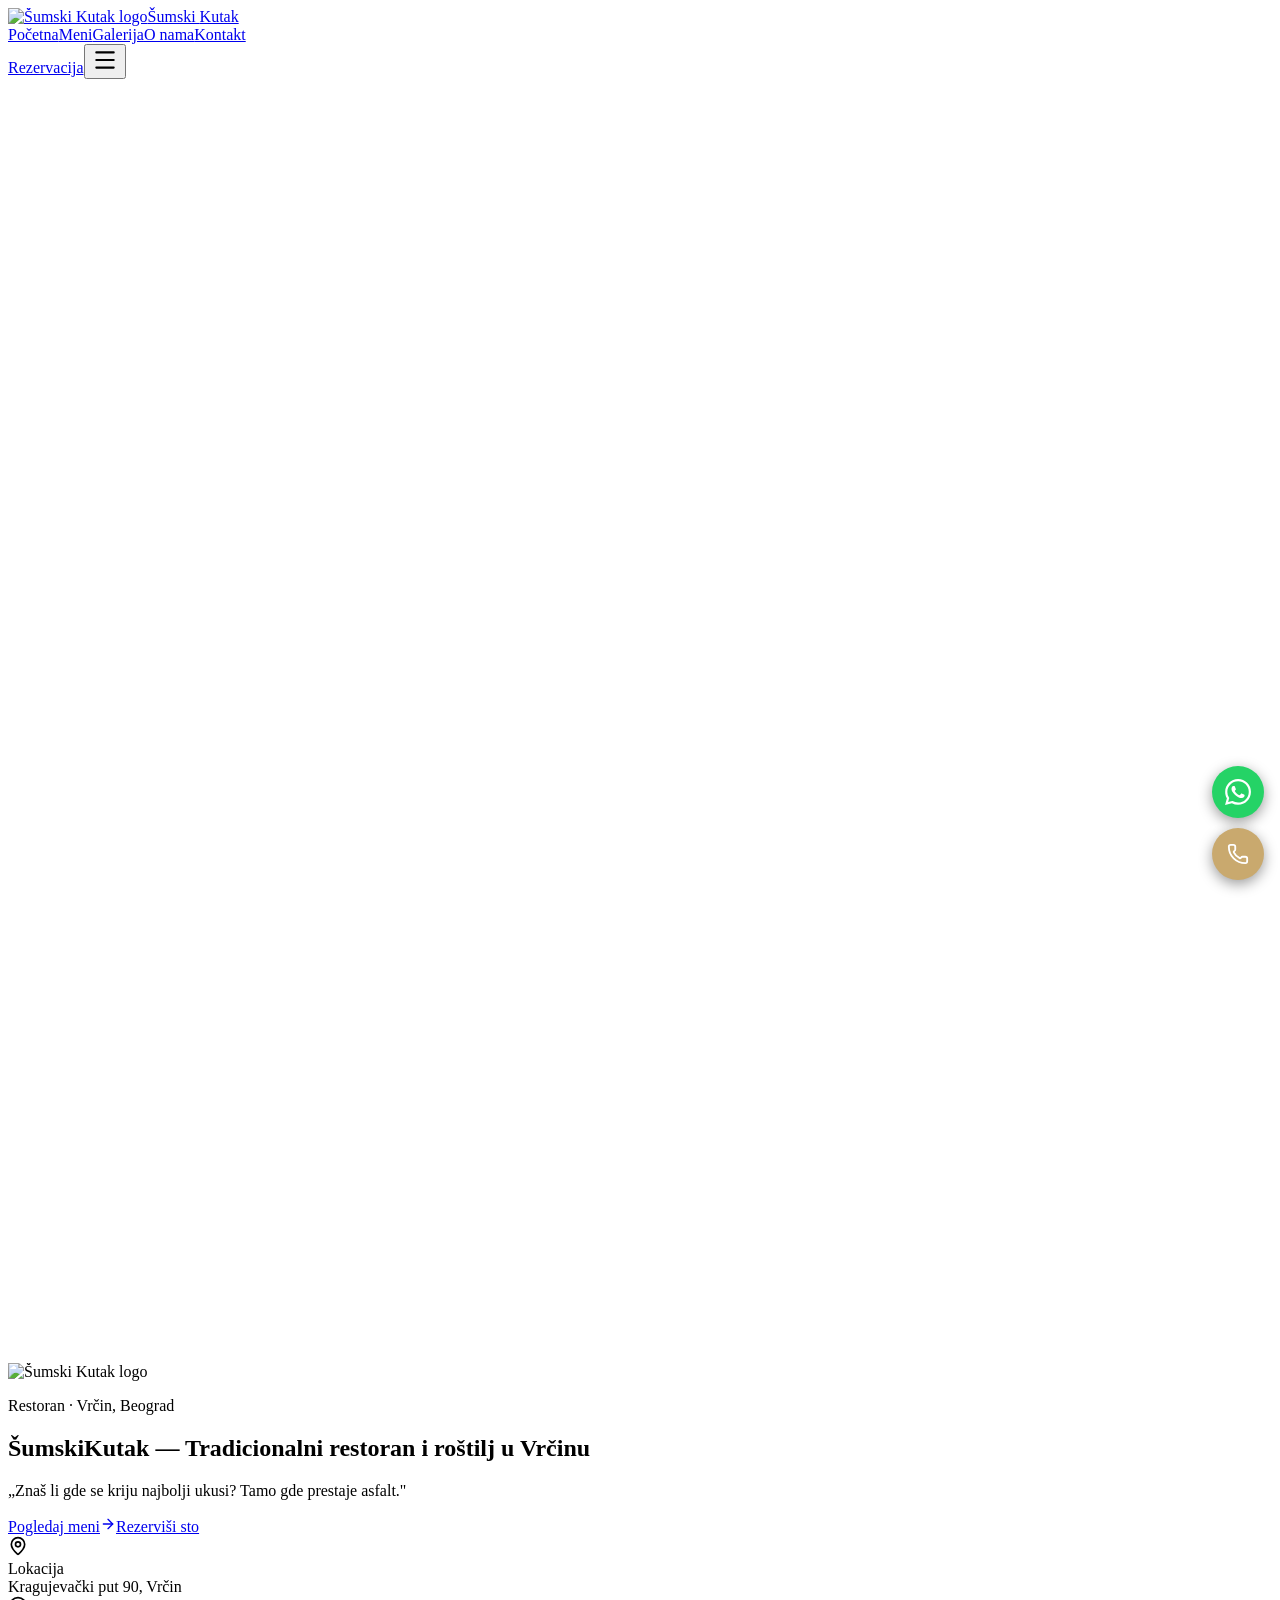
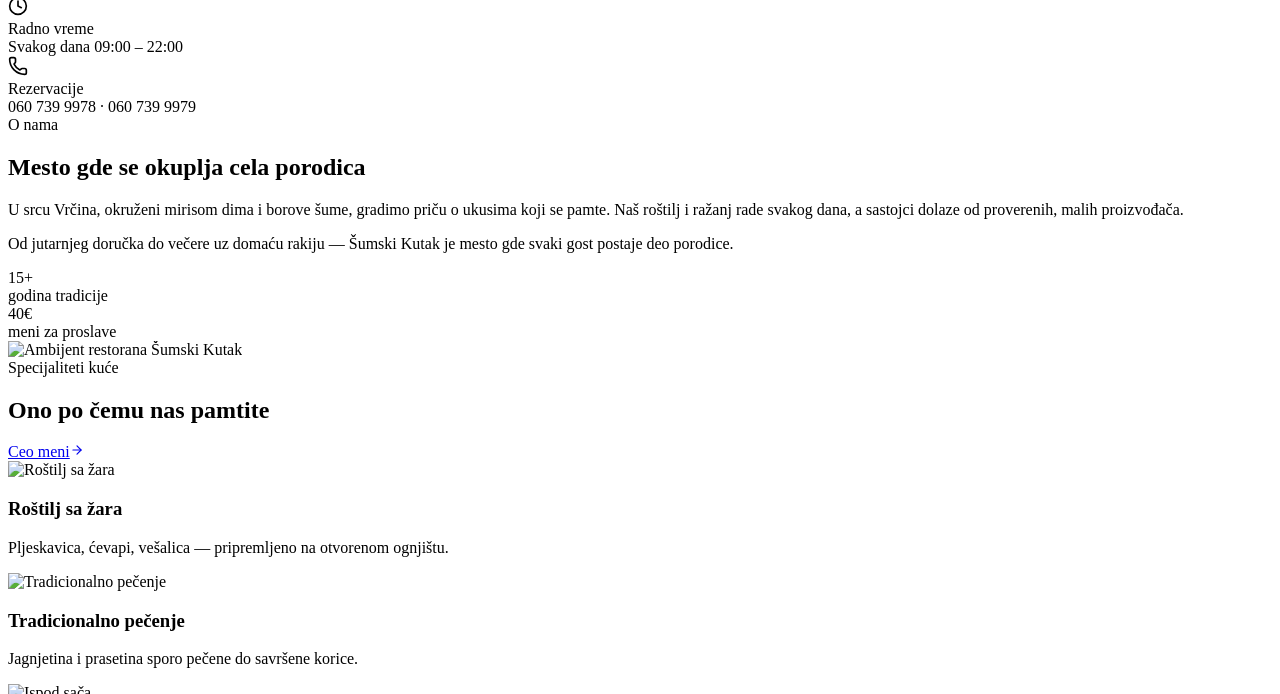
==== commit 03f44018: "Cut mobile LCP from ~7.2s to ~2.4s (PageSpeed red -> green) PageSpeed Insights measured LCP 6.0s on " ====
--- a/sumski_kutak_seo/index.html
+++ b/sumski_kutak_seo/index.html
@@ -1,6 +1,15 @@
-﻿<!DOCTYPE html><html lang="sr"><head><meta charSet="utf-8"/><meta name="viewport" content="width=device-width, initial-scale=1, viewport-fit=cover"/><link rel="preload" as="image" href="/assets/logo-da3hgfsp.webp"/><link rel="preload" as="image" href="/assets/hero-grill-ds_jpqph.webp" fetchPriority="high"/><link rel="stylesheet" href="/assets/styles-Yt6F4SNq.css" data-precedence="default"/><link rel="dns-prefetch" href="//fonts.googleapis.com"/><link rel="dns-prefetch" href="//fonts.gstatic.com"/><link rel="preconnect" href="https://fonts.googleapis.com"/><link rel="preconnect" href="https://fonts.gstatic.com" crossorigin="anonymous"/><link rel="preload" as="style" href="https://fonts.googleapis.com/css2?family=DM+Serif+Display:ital@0;1&family=Cormorant+Garamond:ital,wght@0,400;0,500;0,600;0,700;1,400;1,500&family=Karla:wght@300;400;500;600&display=swap" onload="this.onload=null;this.rel='stylesheet'"/><noscript><link rel="stylesheet" href="https://fonts.googleapis.com/css2?family=DM+Serif+Display:ital@0;1&family=Cormorant+Garamond:ital,wght@0,400;0,500;0,600;0,700;1,400;1,500&family=Karla:wght@300;400;500;600&display=swap"/></noscript><noscript></noscript><title>Šumski Kutak | Restoran u Vrčinu — nekadašnji Restoran Seka</title><meta name="theme-color" content="#0d0d0d"/><meta property="og:site_name" content="Šumski Kutak"/><meta property="og:type" content="website"/><meta name="twitter:card" content="summary_large_image"/><meta name="google-site-verification" content="S31IPUvFj7Gm1Kpw8kRJRsefqjiArSBe27hisFS--Lc"/><meta name="description" content="Šumski Kutak (nekadašnji Restoran Seka) — srpski restoran u Vrčinu kod Beograda. Roštilj, pečenje na ražnju, čorbe, organizacija proslava od 40 € po osobi. Svaki dan 09–22h."/><meta property="og:title" content="Šumski Kutak | Restoran u Vrčinu — nekadašnji Restoran Seka"/><meta property="og:description" content="Šumski Kutak (nekadašnji Restoran Seka) — srpski restoran u Vrčinu kod Beograda. Roštilj, pečenje na ražnju, čorbe, organizacija proslava od 40 € po osobi. Svaki dan 09–22h."/><meta property="og:url" content="https://sumski-kutak.com/"/><meta property="og:image" content="https://sumski-kutak.com/assets/hero-grill-ds_jpqph.webp"/><meta name="twitter:image" content="https://sumski-kutak.com/assets/hero-grill-ds_jpqph.webp"/><link rel="modulepreload" href="/assets/index-B_jPh-wS.js"/><link rel="modulepreload" href="/assets/index-BZs2Rbcn.js"/><link rel="modulepreload" href="/assets/pecenje-BSJBsaQJ.js"/><link rel="modulepreload" href="/assets/event-rodjendan-1-CUY1giFk.js"/><link rel="modulepreload" href="/assets/Reveal-CsAhU--N.js"/><link rel="canonical" href="https://sumski-kutak.com/"/><link rel="preload" as="image" href="/assets/hero-grill-ds_jpqph.webp" fetchpriority="high"/><script type="application/ld+json">{"@context": "https://schema.org", "@type": "Restaurant", "name": "Šumski Kutak", "alternateName": ["Restoran Seka", "Šumski Kutak Events"], "description": "Tradicionalni srpski restoran u Vrčinu kod Beograda — roštilj, pečenje na ražnju, jela ispod sača i organizacija proslava. Poznat i kao nekadašnji Restoran Seka.", "url": "https://sumski-kutak.com", "telephone": ["+381607399978","+381607399979"], "servesCuisine": ["Serbian", "Balkan", "Grill", "BBQ"], "priceRange": "$$", "address": {"@type": "PostalAddress", "streetAddress": "Kragujevački put 90", "addressLocality": "Vrčin", "postalCode": "11224", "addressRegion": "Beograd", "addressCountry": "RS"}, "geo": {"@type": "GeoCoordinates", "latitude": 44.7294, "longitude": 20.5661}, "hasMap": "https://maps.app.goo.gl/x8oB9Hzm8gBPAppp7", "image": ["https://sumski-kutak.com/assets/hero-grill-ds_jpqph.webp", "https://sumski-kutak.com/assets/ambijent-b41yitez.webp", "https://sumski-kutak.com/assets/pecenje-bhhzfwys.webp"], "menu": "https://sumski-kutak.com/meni", "sameAs": ["https://www.instagram.com/sumski_kutak_events","https://www.facebook.com/profile.php?id=100063629611938","https://maps.app.goo.gl/x8oB9Hzm8gBPAppp7"], "openingHours": "Mo-Su 09:00-22:00", "openingHoursSpecification": [{"@type": "OpeningHoursSpecification", "dayOfWeek": ["Monday", "Tuesday", "Wednesday", "Thursday", "Friday", "Saturday", "Sunday"], "opens": "09:00", "closes": "22:00"}]}</script>
+<!DOCTYPE html><html lang="sr"><head><meta charSet="utf-8"/><meta name="viewport" content="width=device-width, initial-scale=1, viewport-fit=cover"/><link rel="preload" as="image" href="/assets/logo-da3hgfsp.webp"/><link rel="preload" as="image" href="/assets/hero-grill-ds_jpqph.webp" imagesrcset="/assets/hero-grill-960.webp 960w, /assets/hero-grill-ds_jpqph.webp 1920w" imagesizes="100vw" fetchpriority="high"/><link rel="stylesheet" href="/assets/styles-Yt6F4SNq.css" data-precedence="default"/><link rel="preload" as="font" type="font/woff2" href="/assets/fonts/dm-serif-display-400-latin.woff2" crossorigin=""/><link rel="preload" as="font" type="font/woff2" href="/assets/fonts/dm-serif-display-400-latin-ext.woff2" crossorigin=""/><link rel="preload" as="font" type="font/woff2" href="/assets/fonts/karla-400-latin.woff2" crossorigin=""/><link rel="preload" as="font" type="font/woff2" href="/assets/fonts/karla-400-latin-ext.woff2" crossorigin=""/><style>@font-face{font-family:'DM Serif Display';font-style:italic;font-weight:400;font-display:swap;src:url(/assets/fonts/dm-serif-display-400-italic-latin-ext.woff2) format('woff2');unicode-range:U+0100-02BA, U+02BD-02C5, U+02C7-02CC, U+02CE-02D7, U+02DD-02FF, U+0304, U+0308, U+0329, U+1D00-1DBF, U+1E00-1E9F, U+1EF2-1EFF, U+2020, U+20A0-20AB, U+20AD-20C0, U+2113, U+2C60-2C7F, U+A720-A7FF}
+@font-face{font-family:'DM Serif Display';font-style:italic;font-weight:400;font-display:swap;src:url(/assets/fonts/dm-serif-display-400-italic-latin.woff2) format('woff2');unicode-range:U+0000-00FF, U+0131, U+0152-0153, U+02BB-02BC, U+02C6, U+02DA, U+02DC, U+0304, U+0308, U+0329, U+2000-206F, U+20AC, U+2122, U+2191, U+2193, U+2212, U+2215, U+FEFF, U+FFFD}
+@font-face{font-family:'DM Serif Display';font-style:normal;font-weight:400;font-display:swap;src:url(/assets/fonts/dm-serif-display-400-latin-ext.woff2) format('woff2');unicode-range:U+0100-02BA, U+02BD-02C5, U+02C7-02CC, U+02CE-02D7, U+02DD-02FF, U+0304, U+0308, U+0329, U+1D00-1DBF, U+1E00-1E9F, U+1EF2-1EFF, U+2020, U+20A0-20AB, U+20AD-20C0, U+2113, U+2C60-2C7F, U+A720-A7FF}
+@font-face{font-family:'DM Serif Display';font-style:normal;font-weight:400;font-display:swap;src:url(/assets/fonts/dm-serif-display-400-latin.woff2) format('woff2');unicode-range:U+0000-00FF, U+0131, U+0152-0153, U+02BB-02BC, U+02C6, U+02DA, U+02DC, U+0304, U+0308, U+0329, U+2000-206F, U+20AC, U+2122, U+2191, U+2193, U+2212, U+2215, U+FEFF, U+FFFD}
+@font-face{font-family:'Karla';font-style:normal;font-weight:400;font-display:swap;src:url(/assets/fonts/karla-400-latin-ext.woff2) format('woff2');unicode-range:U+0100-02BA, U+02BD-02C5, U+02C7-02CC, U+02CE-02D7, U+02DD-02FF, U+0304, U+0308, U+0329, U+1D00-1DBF, U+1E00-1E9F, U+1EF2-1EFF, U+2020, U+20A0-20AB, U+20AD-20C0, U+2113, U+2C60-2C7F, U+A720-A7FF}
+@font-face{font-family:'Karla';font-style:normal;font-weight:400;font-display:swap;src:url(/assets/fonts/karla-400-latin.woff2) format('woff2');unicode-range:U+0000-00FF, U+0131, U+0152-0153, U+02BB-02BC, U+02C6, U+02DA, U+02DC, U+0304, U+0308, U+0329, U+2000-206F, U+20AC, U+2122, U+2191, U+2193, U+2212, U+2215, U+FEFF, U+FFFD}
+@font-face{font-family:'Karla';font-style:normal;font-weight:500;font-display:swap;src:url(/assets/fonts/karla-400-latin-ext.woff2) format('woff2');unicode-range:U+0100-02BA, U+02BD-02C5, U+02C7-02CC, U+02CE-02D7, U+02DD-02FF, U+0304, U+0308, U+0329, U+1D00-1DBF, U+1E00-1E9F, U+1EF2-1EFF, U+2020, U+20A0-20AB, U+20AD-20C0, U+2113, U+2C60-2C7F, U+A720-A7FF}
+@font-face{font-family:'Karla';font-style:normal;font-weight:500;font-display:swap;src:url(/assets/fonts/karla-400-latin.woff2) format('woff2');unicode-range:U+0000-00FF, U+0131, U+0152-0153, U+02BB-02BC, U+02C6, U+02DA, U+02DC, U+0304, U+0308, U+0329, U+2000-206F, U+20AC, U+2122, U+2191, U+2193, U+2212, U+2215, U+FEFF, U+FFFD}
+@font-face{font-family:'Karla';font-style:normal;font-weight:600;font-display:swap;src:url(/assets/fonts/karla-400-latin-ext.woff2) format('woff2');unicode-range:U+0100-02BA, U+02BD-02C5, U+02C7-02CC, U+02CE-02D7, U+02DD-02FF, U+0304, U+0308, U+0329, U+1D00-1DBF, U+1E00-1E9F, U+1EF2-1EFF, U+2020, U+20A0-20AB, U+20AD-20C0, U+2113, U+2C60-2C7F, U+A720-A7FF}
+@font-face{font-family:'Karla';font-style:normal;font-weight:600;font-display:swap;src:url(/assets/fonts/karla-400-latin.woff2) format('woff2');unicode-range:U+0000-00FF, U+0131, U+0152-0153, U+02BB-02BC, U+02C6, U+02DA, U+02DC, U+0304, U+0308, U+0329, U+2000-206F, U+20AC, U+2122, U+2191, U+2193, U+2212, U+2215, U+FEFF, U+FFFD}</style><noscript></noscript><title>Šumski Kutak | Restoran u Vrčinu — nekadašnji Restoran Seka</title><meta name="theme-color" content="#0d0d0d"/><meta property="og:site_name" content="Šumski Kutak"/><meta property="og:type" content="website"/><meta name="twitter:card" content="summary_large_image"/><meta name="google-site-verification" content="S31IPUvFj7Gm1Kpw8kRJRsefqjiArSBe27hisFS--Lc"/><meta name="description" content="Šumski Kutak (nekadašnji Restoran Seka) — srpski restoran u Vrčinu kod Beograda. Roštilj, pečenje na ražnju, čorbe, organizacija proslava od 40 € po osobi. Svaki dan 09–22h."/><meta property="og:title" content="Šumski Kutak | Restoran u Vrčinu — nekadašnji Restoran Seka"/><meta property="og:description" content="Šumski Kutak (nekadašnji Restoran Seka) — srpski restoran u Vrčinu kod Beograda. Roštilj, pečenje na ražnju, čorbe, organizacija proslava od 40 € po osobi. Svaki dan 09–22h."/><meta property="og:url" content="https://sumski-kutak.com/"/><meta property="og:image" content="https://sumski-kutak.com/assets/hero-grill-ds_jpqph.webp"/><meta name="twitter:image" content="https://sumski-kutak.com/assets/hero-grill-ds_jpqph.webp"/><link rel="modulepreload" href="/assets/index-B_jPh-wS.js"/><link rel="modulepreload" href="/assets/index-BZs2Rbcn.js"/><link rel="modulepreload" href="/assets/pecenje-BSJBsaQJ.js"/><link rel="modulepreload" href="/assets/event-rodjendan-1-CUY1giFk.js"/><link rel="modulepreload" href="/assets/Reveal-CsAhU--N.js"/><link rel="canonical" href="https://sumski-kutak.com/"/><script type="application/ld+json">{"@context": "https://schema.org", "@type": "Restaurant", "name": "Šumski Kutak", "alternateName": ["Restoran Seka", "Šumski Kutak Events"], "description": "Tradicionalni srpski restoran u Vrčinu kod Beograda — roštilj, pečenje na ražnju, jela ispod sača i organizacija proslava. Poznat i kao nekadašnji Restoran Seka.", "url": "https://sumski-kutak.com", "telephone": ["+381607399978","+381607399979"], "servesCuisine": ["Serbian", "Balkan", "Grill", "BBQ"], "priceRange": "$$", "address": {"@type": "PostalAddress", "streetAddress": "Kragujevački put 90", "addressLocality": "Vrčin", "postalCode": "11224", "addressRegion": "Beograd", "addressCountry": "RS"}, "geo": {"@type": "GeoCoordinates", "latitude": 44.7294, "longitude": 20.5661}, "hasMap": "https://maps.app.goo.gl/x8oB9Hzm8gBPAppp7", "image": ["https://sumski-kutak.com/assets/hero-grill-ds_jpqph.webp", "https://sumski-kutak.com/assets/ambijent-b41yitez.webp", "https://sumski-kutak.com/assets/pecenje-bhhzfwys.webp"], "menu": "https://sumski-kutak.com/meni", "sameAs": ["https://www.instagram.com/sumski_kutak_events","https://www.facebook.com/profile.php?id=100063629611938","https://maps.app.goo.gl/x8oB9Hzm8gBPAppp7"], "openingHours": "Mo-Su 09:00-22:00", "openingHoursSpecification": [{"@type": "OpeningHoursSpecification", "dayOfWeek": ["Monday", "Tuesday", "Wednesday", "Thursday", "Friday", "Saturday", "Sunday"], "opens": "09:00", "closes": "22:00"}]}</script>
 <script type="application/ld+json">{"@context":"https://schema.org","@type":"FAQPage","mainEntity":[{"@type":"Question","name":"Gde se nalazi restoran Sumski Kutak?","acceptedAnswer":{"@type":"Answer","text":"Restoran Sumski Kutak nalazi se na Kragujevackom putu 90 u Vrcinu, 11224 Beograd."}},{"@type":"Question","name":"Koje su radno vreme Sumskog Kutka?","acceptedAnswer":{"@type":"Answer","text":"Restoran je otvoren svakog dana od 09:00 do 22:00 sati, ukljucujuci vikende i praznike."}},{"@type":"Question","name":"Kako mogu da rezervisem sto ili zakazem proslavu?","acceptedAnswer":{"@type":"Answer","text":"Rezervacije se obavljaju telefonski na broj 060 739 9978 ili 060 739 9979."}},{"@type":"Question","name":"Da li Sumski Kutak organizuje proslave, svadbe i slave?","acceptedAnswer":{"@type":"Answer","text":"Da, Sumski Kutak organizuje sve vrste svecanosti. Meni ukljucuje hladnu dasku, domacu corbu, tradicionalno pecenje, salate i neogranicena domaca pica od 40 EUR po osobi ili po dogovoru."}},{"@type":"Question","name":"Da li je Sumski Kutak isti restoran kao nekadasnji Restoran Seka?","acceptedAnswer":{"@type":"Answer","text":"Da, Sumski Kutak je nastao na mestu i tradiciji nekadasnjeg Restorana Seka u Vrcinu."}},{"@type":"Question","name":"Sta su specijaliteti Sumskog Kutka?","acceptedAnswer":{"@type":"Answer","text":"Specijaliteti su rostilj na otvorenom ognjistv (pljeskavica, cevapi, vesalica), pecenje na raznju (jagnjetina i prasetina), teletina ispod saca sa krompirom i domaca predjela."}}]}</script><style>#lovable-badge{display:none!important}</style>
-<script defer src="/~flock.js" data-proxy-url="/~api/analytics"></script><meta name="twitter:title" content="Šumski Kutak | Restoran u Vrčinu — nekadašnji Restoran Seka"><meta name="twitter:description" content="Šumski Kutak (nekadašnji Restoran Seka) — srpski restoran u Vrčinu kod Beograda. Roštilj, pečenje na ražnju, čorbe, organizacija proslava od 40 € po osobi. Svaki dan 09–22h."><script>
+<meta name="twitter:title" content="Šumski Kutak | Restoran u Vrčinu — nekadašnji Restoran Seka"><meta name="twitter:description" content="Šumski Kutak (nekadašnji Restoran Seka) — srpski restoran u Vrčinu kod Beograda. Roštilj, pečenje na ražnju, čorbe, organizacija proslava od 40 € po osobi. Svaki dan 09–22h."><script>
 window.addEventListener('load',function(){
 var s=document.createElement('script');s.async=true;
 s.src='https://www.googletagmanager.com/gtag/js?id=AW-18193368789';
@@ -11,6 +20,6 @@
 });
 </script><meta name="keywords" content="Šumski Kutak, Restoran Seka, restoran Vrčin, roštilj Beograd, pečenje na ražnju, proslave Beograd, svadbe restoran Vrčin, domaća srpska kuhinja, restoran u šumi Beograd">
 <meta name="robots" content="index, follow, max-image-preview:large, max-snippet:-1, max-video-preview:-1">
-<meta property="og:locale" content="sr_RS"></head><body><div class="flex min-h-screen flex-col bg-background"><header class="fixed inset-x-0 top-0 z-50 transition-all duration-500 bg-transparent"><div class="mx-auto flex max-w-7xl items-center justify-between px-6 py-4 lg:px-10"><a class="group flex items-center gap-3 active" href="/" data-status="active" aria-current="page"><img src="/assets/logo-da3hgfsp.webp" alt="Šumski Kutak logo" class="h-12 w-12 shrink-0 object-contain"/><span class="font-display text-2xl leading-none tracking-wide text-foreground">Šumski <span class="italic text-primary">Kutak</span></span></a><nav class="hidden items-center gap-10 md:flex"><a class="text-sm uppercase tracking-[0.18em] transition-colors text-primary" href="/" data-status="active" aria-current="page">Početna</a><a class="text-sm uppercase tracking-[0.18em] transition-colors text-foreground/75 hover:text-primary" href="/meni">Meni</a><a class="text-sm uppercase tracking-[0.18em] transition-colors text-foreground/75 hover:text-primary" href="/galerija">Galerija</a><a class="text-sm uppercase tracking-[0.18em] transition-colors text-foreground/75 hover:text-primary" href="/o-nama">O nama</a><a class="text-sm uppercase tracking-[0.18em] transition-colors text-foreground/75 hover:text-primary" href="/kontakt">Kontakt</a></nav><a href="/kontakt" class="hidden rounded-sm border border-primary px-5 py-2.5 text-xs uppercase tracking-[0.2em] text-primary transition-all hover:bg-primary hover:text-primary-foreground md:inline-block">Rezervacija</a><button aria-label="Meni" class="text-primary md:hidden"><svg xmlns="http://www.w3.org/2000/svg" width="26" height="26" viewBox="0 0 24 24" fill="none" stroke="currentColor" stroke-width="2" stroke-linecap="round" stroke-linejoin="round" class="lucide lucide-menu" aria-hidden="true"><path d="M4 5h16"></path><path d="M4 12h16"></path><path d="M4 19h16"></path></svg></button></div></header><main class="flex-1"><!--$--><section class="relative h-[100svh] overflow-hidden"><div class="absolute inset-0" style="opacity:1;transform:none"><img src="/assets/hero-grill-ds_jpqph.webp" alt="Roštilj na žaru" width="1920" height="1280" fetchPriority="high" class="h-full w-full object-cover"/><div class="absolute inset-0 bg-gradient-to-b from-background/40 via-background/30 to-background"></div></div><div class="relative z-10 flex h-full flex-col items-center justify-center px-6 pb-56 text-center md:pb-40"><img src="/assets/logo-da3hgfsp.webp" alt="Šumski Kutak logo" class="mb-6 h-28 w-28 object-contain md:h-36 md:w-36" style="opacity:0;transform:scale(0.85)"/><p class="text-xs uppercase tracking-[0.4em] text-primary" style="opacity:0;transform:translateY(20px)">Restoran · Vrčin, Beograd</p><h1 class="mt-6 max-w-4xl font-display text-6xl leading-[0.95] md:text-8xl lg:text-9xl" style="opacity:0;transform:translateY(30px)">Šumski<span class="block italic text-gradient-gold">Kutak</span><span class="sr-only"> — Tradicionalni restoran i roštilj u Vrčinu</span></h1><p class="mt-8 max-w-xl text-base text-foreground/85 md:text-lg" style="opacity:0"><span class="font-display italic">„<!-- -->Znaš li gde se kriju najbolji ukusi? Tamo gde prestaje asfalt.<!-- -->&quot;</span></p><div class="mt-10 flex flex-wrap items-center justify-center gap-4" style="opacity:0;transform:translateY(20px)"><a href="/meni" class="group inline-flex items-center gap-2 rounded-sm bg-primary px-7 py-3.5 text-xs font-semibold uppercase tracking-[0.25em] text-background transition-all hover:bg-accent">Pogledaj meni<svg xmlns="http://www.w3.org/2000/svg" width="16" height="16" viewBox="0 0 24 24" fill="none" stroke="currentColor" stroke-width="2" stroke-linecap="round" stroke-linejoin="round" class="lucide lucide-arrow-right transition-transform group-hover:translate-x-1" aria-hidden="true"><path d="M5 12h14"></path><path d="m12 5 7 7-7 7"></path></svg></a><a href="/kontakt" class="rounded-sm border border-primary/60 px-7 py-3.5 text-xs uppercase tracking-[0.25em] text-primary transition-colors hover:bg-primary/10">Rezerviši sto</a></div></div><div class="absolute inset-x-0 bottom-0 z-10 border-t border-border bg-background/60 backdrop-blur-md" style="opacity:0"><div class="mx-auto grid max-w-7xl grid-cols-1 divide-y divide-border md:grid-cols-3 md:divide-x md:divide-y-0"><div class="flex items-center gap-4 px-6 py-5"><svg xmlns="http://www.w3.org/2000/svg" width="20" height="20" viewBox="0 0 24 24" fill="none" stroke="currentColor" stroke-width="2" stroke-linecap="round" stroke-linejoin="round" class="lucide lucide-map-pin shrink-0 text-primary" aria-hidden="true"><path d="M20 10c0 4.993-5.539 10.193-7.399 11.799a1 1 0 0 1-1.202 0C9.539 20.193 4 14.993 4 10a8 8 0 0 1 16 0"></path><circle cx="12" cy="10" r="3"></circle></svg><div><div class="text-[10px] uppercase tracking-[0.25em] text-muted-foreground">Lokacija</div><div class="text-sm text-foreground">Kragujevački put 90, Vrčin</div></div></div><div class="flex items-center gap-4 px-6 py-5"><svg xmlns="http://www.w3.org/2000/svg" width="20" height="20" viewBox="0 0 24 24" fill="none" stroke="currentColor" stroke-width="2" stroke-linecap="round" stroke-linejoin="round" class="lucide lucide-clock shrink-0 text-primary" aria-hidden="true"><circle cx="12" cy="12" r="10"></circle><path d="M12 6v6l4 2"></path></svg><div><div class="text-[10px] uppercase tracking-[0.25em] text-muted-foreground">Radno vreme</div><div class="text-sm text-foreground">Svakog dana 09:00 – 22:00</div></div></div><div class="flex items-center gap-4 px-6 py-5"><svg xmlns="http://www.w3.org/2000/svg" width="20" height="20" viewBox="0 0 24 24" fill="none" stroke="currentColor" stroke-width="2" stroke-linecap="round" stroke-linejoin="round" class="lucide lucide-phone shrink-0 text-primary" aria-hidden="true"><path d="M13.832 16.568a1 1 0 0 0 1.213-.303l.355-.465A2 2 0 0 1 17 15h3a2 2 0 0 1 2 2v3a2 2 0 0 1-2 2A18 18 0 0 1 2 4a2 2 0 0 1 2-2h3a2 2 0 0 1 2 2v3a2 2 0 0 1-.8 1.6l-.468.351a1 1 0 0 0-.292 1.233 14 14 0 0 0 6.392 6.384"></path></svg><div><div class="text-[10px] uppercase tracking-[0.25em] text-muted-foreground">Rezervacije</div><div class="text-sm text-foreground">060 739 9978 · 060 739 9979</div></div></div></div></div></section><section class="relative py-28 md:py-40"><div class="mx-auto grid max-w-7xl gap-16 px-6 md:grid-cols-2 md:items-center lg:px-10"><div style="opacity:0;transform:translateY(24px)"><span class="text-xs uppercase tracking-[0.3em] text-primary">O nama</span><h2 class="mt-4 font-display text-4xl leading-tight md:text-5xl lg:text-6xl">Mesto gde se okuplja<!-- --> <span class="italic text-gradient-gold">cela porodica</span></h2><div class="mt-8 space-y-5 text-foreground/85 leading-relaxed"><p>U srcu Vrčina, okruženi mirisom dima i borove šume, gradimo priču o ukusima koji se pamte. Naš roštilj i ražanj rade svakog dana, a sastojci dolaze od proverenih, malih proizvođača.</p><p>Od jutarnjeg doručka do večere uz domaću rakiju — Šumski Kutak je mesto gde svaki gost postaje deo porodice.</p></div><div class="mt-10 flex gap-8"><div><div class="font-display text-4xl text-primary">15+</div><div class="text-xs uppercase tracking-[0.2em] text-muted-foreground">godina tradicije</div></div><div><div class="font-display text-4xl text-primary">40€</div><div class="text-xs uppercase tracking-[0.2em] text-muted-foreground">meni za proslave</div></div></div></div><div style="opacity:0;transform:translateY(24px)"><div class="relative"><img src="/assets/ambijent-b41yitez.webp" alt="Ambijent restorana Šumski Kutak" width="1600" height="1100" loading="lazy" class="aspect-[4/5] w-full rounded-sm object-cover"/><div class="pointer-events-none absolute -inset-3 -z-10 border border-primary/40"></div></div></div></div></section><section class="bg-card/40 py-28 md:py-36"><div class="mx-auto max-w-7xl px-6 lg:px-10"><div style="opacity:0;transform:translateY(24px)"><div class="mb-16 flex flex-col items-start justify-between gap-6 md:flex-row md:items-end"><div><span class="text-xs uppercase tracking-[0.3em] text-primary">Specijaliteti kuće</span><h2 class="mt-3 font-display text-4xl md:text-5xl lg:text-6xl">Ono po čemu nas pamtite</h2></div><a href="/meni" class="group inline-flex items-center gap-2 text-xs uppercase tracking-[0.25em] text-primary">Ceo meni<svg xmlns="http://www.w3.org/2000/svg" width="14" height="14" viewBox="0 0 24 24" fill="none" stroke="currentColor" stroke-width="2" stroke-linecap="round" stroke-linejoin="round" class="lucide lucide-arrow-right transition-transform group-hover:translate-x-1" aria-hidden="true"><path d="M5 12h14"></path><path d="m12 5 7 7-7 7"></path></svg></a></div></div><div class="grid gap-6 md:grid-cols-2 lg:grid-cols-4"><div style="opacity:0;transform:translateY(24px)"><article class="group relative h-full overflow-hidden rounded-sm border border-border bg-background"><div class="aspect-[4/5] overflow-hidden"><img src="/assets/hero-grill-ds_jpqph.webp" alt="Roštilj sa žara" width="1024" height="1280" loading="lazy" class="h-full w-full object-cover transition-transform duration-700 group-hover:scale-110"/></div><div class="absolute inset-0 bg-gradient-to-t from-background via-background/60 to-transparent"></div><div class="absolute inset-x-0 bottom-0 p-6"><h3 class="font-display text-2xl text-foreground">Roštilj sa žara</h3><p class="mt-2 text-sm text-foreground/75">Pljeskavica, ćevapi, vešalica — pripremljeno na otvorenom ognjištu.</p></div></article></div><div style="opacity:0;transform:translateY(24px)"><article class="group relative h-full overflow-hidden rounded-sm border border-border bg-background"><div class="aspect-[4/5] overflow-hidden"><img src="/assets/pecenje-bhhzfwys.webp" alt="Tradicionalno pečenje" width="1024" height="1280" loading="lazy" class="h-full w-full object-cover transition-transform duration-700 group-hover:scale-110"/></div><div class="absolute inset-0 bg-gradient-to-t from-background via-background/60 to-transparent"></div><div class="absolute inset-x-0 bottom-0 p-6"><h3 class="font-display text-2xl text-foreground">Tradicionalno pečenje</h3><p class="mt-2 text-sm text-foreground/75">Jagnjetina i prasetina sporo pečene do savršene korice.</p></div></article></div><div style="opacity:0;transform:translateY(24px)"><article class="group relative h-full overflow-hidden rounded-sm border border-border bg-background"><div class="aspect-[4/5] overflow-hidden"><img src="/assets/sac-b_dc3vbi.webp" alt="Ispod sača" width="1024" height="1280" loading="lazy" class="h-full w-full object-cover transition-transform duration-700 group-hover:scale-110"/></div><div class="absolute inset-0 bg-gradient-to-t from-background via-background/60 to-transparent"></div><div class="absolute inset-x-0 bottom-0 p-6"><h3 class="font-display text-2xl text-foreground">Ispod sača</h3><p class="mt-2 text-sm text-foreground/75">Teletina sa krompirom — recept koji čuvamo generacijama.</p></div></article></div><div style="opacity:0;transform:translateY(24px)"><article class="group relative h-full overflow-hidden rounded-sm border border-border bg-background"><div class="aspect-[4/5] overflow-hidden"><img src="/assets/daska-ctaxh4pu.webp" alt="Predjela &amp; daske" width="1024" height="1280" loading="lazy" class="h-full w-full object-cover transition-transform duration-700 group-hover:scale-110"/></div><div class="absolute inset-0 bg-gradient-to-t from-background via-background/60 to-transparent"></div><div class="absolute inset-x-0 bottom-0 p-6"><h3 class="font-display text-2xl text-foreground">Predjela &amp; daske</h3><p class="mt-2 text-sm text-foreground/75">Pršuta, kajmak, sirevi i ajvar — sve domaće, sa malih farmi.</p></div></article></div></div></div></section><section class="relative overflow-hidden py-28 md:py-36"><div class="mx-auto max-w-7xl px-6 lg:px-10"><div style="opacity:0;transform:translateY(24px)"><div class="mb-16 max-w-3xl"><span class="text-xs uppercase tracking-[0.3em] text-primary">Šumski Kutak Events</span><h2 class="mt-4 font-display text-4xl md:text-6xl">Vaš trenutak.<!-- --> <span class="italic text-gradient-gold">Naša pažnja.</span></h2><p class="mt-6 max-w-2xl text-foreground/85">Organizujemo sve vrste svečanosti. Meni uključuje: hladnu dasku, tradicionalnu domaću čorbu, tradicionalno pečenje, sveže sezonske salate i neograničena domaća pića — od <span class="text-primary">40€ po osobi</span> ili po dogovoru.</p></div></div><div class="grid grid-cols-2 gap-3 md:grid-cols-4 md:gap-4"><div class="row-span-2" style="opacity:0;transform:translateY(24px)"><div class="group h-full overflow-hidden rounded-sm border border-border"><img src="/assets/event-1-m_n6q-1w.webp" alt="Svečano postavljen sto" loading="lazy" class="h-full w-full object-cover transition-transform duration-700 group-hover:scale-110 aspect-[3/4]"/></div></div><div class="" style="opacity:0;transform:translateY(24px)"><div class="group h-full overflow-hidden rounded-sm border border-border"><img src="/assets/event-2-b-sepndu.webp" alt="Elegantna dekoracija" loading="lazy" class="h-full w-full object-cover transition-transform duration-700 group-hover:scale-110 aspect-square"/></div></div><div class="" style="opacity:0;transform:translateY(24px)"><div class="group h-full overflow-hidden rounded-sm border border-border"><img src="/assets/event-devojacko-dotwct5f.webp" alt="Devojačko veče" loading="lazy" class="h-full w-full object-cover transition-transform duration-700 group-hover:scale-110 aspect-square"/></div></div><div class="" style="opacity:0;transform:translateY(24px)"><div class="group h-full overflow-hidden rounded-sm border border-border"><img src="/assets/event-4-cpuvx3lz.webp" alt="Postavka za proslavu" loading="lazy" class="h-full w-full object-cover transition-transform duration-700 group-hover:scale-110 aspect-square"/></div></div><div class="" style="opacity:0;transform:translateY(24px)"><div class="group h-full overflow-hidden rounded-sm border border-border"><img src="/assets/event-rodjendan-1-zygbiw8q.webp" alt="Dečji rođendan" loading="lazy" class="h-full w-full object-cover transition-transform duration-700 group-hover:scale-110 aspect-square"/></div></div><div class="col-span-2" style="opacity:0;transform:translateY(24px)"><div class="group h-full overflow-hidden rounded-sm border border-border"><img src="/assets/event-3-krsqecab.webp" alt="Detalji stola" loading="lazy" class="h-full w-full object-cover transition-transform duration-700 group-hover:scale-110 aspect-[16/9]"/></div></div></div><div style="opacity:0;transform:translateY(24px)"><div class="mt-12 text-center"><a href="/kontakt" class="inline-flex items-center gap-2 rounded-sm border border-primary px-7 py-3.5 text-xs uppercase tracking-[0.25em] text-primary hover:bg-primary hover:text-primary-foreground">Zakaži termin<svg xmlns="http://www.w3.org/2000/svg" width="14" height="14" viewBox="0 0 24 24" fill="none" stroke="currentColor" stroke-width="2" stroke-linecap="round" stroke-linejoin="round" class="lucide lucide-arrow-right" aria-hidden="true"><path d="M5 12h14"></path><path d="m12 5 7 7-7 7"></path></svg></a></div></div></div></section><section class="py-28 md:py-36"><div class="mx-auto max-w-7xl px-6 lg:px-10"><div style="opacity:0;transform:translateY(24px)"><div class="mb-16 text-center"><span class="text-xs uppercase tracking-[0.3em] text-primary">Utisci gostiju</span><h2 class="mt-3 font-display text-4xl md:text-5xl lg:text-6xl">Šta kažu naši gosti</h2></div></div><div class="grid gap-6 md:grid-cols-3"><div style="opacity:0;transform:translateY(24px)"><figure class="flex h-full flex-col rounded-sm border border-border bg-card p-8 transition-colors hover:border-primary/60"><div class="mb-5 flex gap-1 text-primary"><svg xmlns="http://www.w3.org/2000/svg" width="14" height="14" viewBox="0 0 24 24" fill="currentColor" stroke="currentColor" stroke-width="2" stroke-linecap="round" stroke-linejoin="round" class="lucide lucide-star" aria-hidden="true"><path d="M11.525 2.295a.53.53 0 0 1 .95 0l2.31 4.679a2.123 2.123 0 0 0 1.595 1.16l5.166.756a.53.53 0 0 1 .294.904l-3.736 3.638a2.123 2.123 0 0 0-.611 1.878l.882 5.14a.53.53 0 0 1-.771.56l-4.618-2.428a2.122 2.122 0 0 0-1.973 0L6.396 21.01a.53.53 0 0 1-.77-.56l.881-5.139a2.122 2.122 0 0 0-.611-1.879L2.16 9.795a.53.53 0 0 1 .294-.906l5.165-.755a2.122 2.122 0 0 0 1.597-1.16z"></path></svg><svg xmlns="http://www.w3.org/2000/svg" width="14" height="14" viewBox="0 0 24 24" fill="currentColor" stroke="currentColor" stroke-width="2" stroke-linecap="round" stroke-linejoin="round" class="lucide lucide-star" aria-hidden="true"><path d="M11.525 2.295a.53.53 0 0 1 .95 0l2.31 4.679a2.123 2.123 0 0 0 1.595 1.16l5.166.756a.53.53 0 0 1 .294.904l-3.736 3.638a2.123 2.123 0 0 0-.611 1.878l.882 5.14a.53.53 0 0 1-.771.56l-4.618-2.428a2.122 2.122 0 0 0-1.973 0L6.396 21.01a.53.53 0 0 1-.77-.56l.881-5.139a2.122 2.122 0 0 0-.611-1.879L2.16 9.795a.53.53 0 0 1 .294-.906l5.165-.755a2.122 2.122 0 0 0 1.597-1.16z"></path></svg><svg xmlns="http://www.w3.org/2000/svg" width="14" height="14" viewBox="0 0 24 24" fill="currentColor" stroke="currentColor" stroke-width="2" stroke-linecap="round" stroke-linejoin="round" class="lucide lucide-star" aria-hidden="true"><path d="M11.525 2.295a.53.53 0 0 1 .95 0l2.31 4.679a2.123 2.123 0 0 0 1.595 1.16l5.166.756a.53.53 0 0 1 .294.904l-3.736 3.638a2.123 2.123 0 0 0-.611 1.878l.882 5.14a.53.53 0 0 1-.771.56l-4.618-2.428a2.122 2.122 0 0 0-1.973 0L6.396 21.01a.53.53 0 0 1-.77-.56l.881-5.139a2.122 2.122 0 0 0-.611-1.879L2.16 9.795a.53.53 0 0 1 .294-.906l5.165-.755a2.122 2.122 0 0 0 1.597-1.16z"></path></svg><svg xmlns="http://www.w3.org/2000/svg" width="14" height="14" viewBox="0 0 24 24" fill="currentColor" stroke="currentColor" stroke-width="2" stroke-linecap="round" stroke-linejoin="round" class="lucide lucide-star" aria-hidden="true"><path d="M11.525 2.295a.53.53 0 0 1 .95 0l2.31 4.679a2.123 2.123 0 0 0 1.595 1.16l5.166.756a.53.53 0 0 1 .294.904l-3.736 3.638a2.123 2.123 0 0 0-.611 1.878l.882 5.14a.53.53 0 0 1-.771.56l-4.618-2.428a2.122 2.122 0 0 0-1.973 0L6.396 21.01a.53.53 0 0 1-.77-.56l.881-5.139a2.122 2.122 0 0 0-.611-1.879L2.16 9.795a.53.53 0 0 1 .294-.906l5.165-.755a2.122 2.122 0 0 0 1.597-1.16z"></path></svg><svg xmlns="http://www.w3.org/2000/svg" width="14" height="14" viewBox="0 0 24 24" fill="currentColor" stroke="currentColor" stroke-width="2" stroke-linecap="round" stroke-linejoin="round" class="lucide lucide-star" aria-hidden="true"><path d="M11.525 2.295a.53.53 0 0 1 .95 0l2.31 4.679a2.123 2.123 0 0 0 1.595 1.16l5.166.756a.53.53 0 0 1 .294.904l-3.736 3.638a2.123 2.123 0 0 0-.611 1.878l.882 5.14a.53.53 0 0 1-.771.56l-4.618-2.428a2.122 2.122 0 0 0-1.973 0L6.396 21.01a.53.53 0 0 1-.77-.56l.881-5.139a2.122 2.122 0 0 0-.611-1.879L2.16 9.795a.53.53 0 0 1 .294-.906l5.165-.755a2.122 2.122 0 0 0 1.597-1.16z"></path></svg></div><blockquote class="flex-1 font-display text-xl italic leading-snug text-foreground/90">„<!-- -->Najbolja pljeskavica koju smo probali. Ambijent je bajkovit, osoblje srdačno, a porcije ogromne. Vraćamo se sigurno!<!-- -->&quot;</blockquote><figcaption class="mt-6 text-xs uppercase tracking-[0.25em] text-primary">— <!-- -->Milica J.</figcaption></figure></div><div style="opacity:0;transform:translateY(24px)"><figure class="flex h-full flex-col rounded-sm border border-border bg-card p-8 transition-colors hover:border-primary/60"><div class="mb-5 flex gap-1 text-primary"><svg xmlns="http://www.w3.org/2000/svg" width="14" height="14" viewBox="0 0 24 24" fill="currentColor" stroke="currentColor" stroke-width="2" stroke-linecap="round" stroke-linejoin="round" class="lucide lucide-star" aria-hidden="true"><path d="M11.525 2.295a.53.53 0 0 1 .95 0l2.31 4.679a2.123 2.123 0 0 0 1.595 1.16l5.166.756a.53.53 0 0 1 .294.904l-3.736 3.638a2.123 2.123 0 0 0-.611 1.878l.882 5.14a.53.53 0 0 1-.771.56l-4.618-2.428a2.122 2.122 0 0 0-1.973 0L6.396 21.01a.53.53 0 0 1-.77-.56l.881-5.139a2.122 2.122 0 0 0-.611-1.879L2.16 9.795a.53.53 0 0 1 .294-.906l5.165-.755a2.122 2.122 0 0 0 1.597-1.16z"></path></svg><svg xmlns="http://www.w3.org/2000/svg" width="14" height="14" viewBox="0 0 24 24" fill="currentColor" stroke="currentColor" stroke-width="2" stroke-linecap="round" stroke-linejoin="round" class="lucide lucide-star" aria-hidden="true"><path d="M11.525 2.295a.53.53 0 0 1 .95 0l2.31 4.679a2.123 2.123 0 0 0 1.595 1.16l5.166.756a.53.53 0 0 1 .294.904l-3.736 3.638a2.123 2.123 0 0 0-.611 1.878l.882 5.14a.53.53 0 0 1-.771.56l-4.618-2.428a2.122 2.122 0 0 0-1.973 0L6.396 21.01a.53.53 0 0 1-.77-.56l.881-5.139a2.122 2.122 0 0 0-.611-1.879L2.16 9.795a.53.53 0 0 1 .294-.906l5.165-.755a2.122 2.122 0 0 0 1.597-1.16z"></path></svg><svg xmlns="http://www.w3.org/2000/svg" width="14" height="14" viewBox="0 0 24 24" fill="currentColor" stroke="currentColor" stroke-width="2" stroke-linecap="round" stroke-linejoin="round" class="lucide lucide-star" aria-hidden="true"><path d="M11.525 2.295a.53.53 0 0 1 .95 0l2.31 4.679a2.123 2.123 0 0 0 1.595 1.16l5.166.756a.53.53 0 0 1 .294.904l-3.736 3.638a2.123 2.123 0 0 0-.611 1.878l.882 5.14a.53.53 0 0 1-.771.56l-4.618-2.428a2.122 2.122 0 0 0-1.973 0L6.396 21.01a.53.53 0 0 1-.77-.56l.881-5.139a2.122 2.122 0 0 0-.611-1.879L2.16 9.795a.53.53 0 0 1 .294-.906l5.165-.755a2.122 2.122 0 0 0 1.597-1.16z"></path></svg><svg xmlns="http://www.w3.org/2000/svg" width="14" height="14" viewBox="0 0 24 24" fill="currentColor" stroke="currentColor" stroke-width="2" stroke-linecap="round" stroke-linejoin="round" class="lucide lucide-star" aria-hidden="true"><path d="M11.525 2.295a.53.53 0 0 1 .95 0l2.31 4.679a2.123 2.123 0 0 0 1.595 1.16l5.166.756a.53.53 0 0 1 .294.904l-3.736 3.638a2.123 2.123 0 0 0-.611 1.878l.882 5.14a.53.53 0 0 1-.771.56l-4.618-2.428a2.122 2.122 0 0 0-1.973 0L6.396 21.01a.53.53 0 0 1-.77-.56l.881-5.139a2.122 2.122 0 0 0-.611-1.879L2.16 9.795a.53.53 0 0 1 .294-.906l5.165-.755a2.122 2.122 0 0 0 1.597-1.16z"></path></svg><svg xmlns="http://www.w3.org/2000/svg" width="14" height="14" viewBox="0 0 24 24" fill="currentColor" stroke="currentColor" stroke-width="2" stroke-linecap="round" stroke-linejoin="round" class="lucide lucide-star" aria-hidden="true"><path d="M11.525 2.295a.53.53 0 0 1 .95 0l2.31 4.679a2.123 2.123 0 0 0 1.595 1.16l5.166.756a.53.53 0 0 1 .294.904l-3.736 3.638a2.123 2.123 0 0 0-.611 1.878l.882 5.14a.53.53 0 0 1-.771.56l-4.618-2.428a2.122 2.122 0 0 0-1.973 0L6.396 21.01a.53.53 0 0 1-.77-.56l.881-5.139a2.122 2.122 0 0 0-.611-1.879L2.16 9.795a.53.53 0 0 1 .294-.906l5.165-.755a2.122 2.122 0 0 0 1.597-1.16z"></path></svg></div><blockquote class="flex-1 font-display text-xl italic leading-snug text-foreground/90">„<!-- -->Organizovali smo proslavu za 40 ljudi — sve je bilo perfektno. Tradicionalno pečenje je nešto posebno.<!-- -->&quot;</blockquote><figcaption class="mt-6 text-xs uppercase tracking-[0.25em] text-primary">— <!-- -->Nemanja P.</figcaption></figure></div><div style="opacity:0;transform:translateY(24px)"><figure class="flex h-full flex-col rounded-sm border border-border bg-card p-8 transition-colors hover:border-primary/60"><div class="mb-5 flex gap-1 text-primary"><svg xmlns="http://www.w3.org/2000/svg" width="14" height="14" viewBox="0 0 24 24" fill="currentColor" stroke="currentColor" stroke-width="2" stroke-linecap="round" stroke-linejoin="round" class="lucide lucide-star" aria-hidden="true"><path d="M11.525 2.295a.53.53 0 0 1 .95 0l2.31 4.679a2.123 2.123 0 0 0 1.595 1.16l5.166.756a.53.53 0 0 1 .294.904l-3.736 3.638a2.123 2.123 0 0 0-.611 1.878l.882 5.14a.53.53 0 0 1-.771.56l-4.618-2.428a2.122 2.122 0 0 0-1.973 0L6.396 21.01a.53.53 0 0 1-.77-.56l.881-5.139a2.122 2.122 0 0 0-.611-1.879L2.16 9.795a.53.53 0 0 1 .294-.906l5.165-.755a2.122 2.122 0 0 0 1.597-1.16z"></path></svg><svg xmlns="http://www.w3.org/2000/svg" width="14" height="14" viewBox="0 0 24 24" fill="currentColor" stroke="currentColor" stroke-width="2" stroke-linecap="round" stroke-linejoin="round" class="lucide lucide-star" aria-hidden="true"><path d="M11.525 2.295a.53.53 0 0 1 .95 0l2.31 4.679a2.123 2.123 0 0 0 1.595 1.16l5.166.756a.53.53 0 0 1 .294.904l-3.736 3.638a2.123 2.123 0 0 0-.611 1.878l.882 5.14a.53.53 0 0 1-.771.56l-4.618-2.428a2.122 2.122 0 0 0-1.973 0L6.396 21.01a.53.53 0 0 1-.77-.56l.881-5.139a2.122 2.122 0 0 0-.611-1.879L2.16 9.795a.53.53 0 0 1 .294-.906l5.165-.755a2.122 2.122 0 0 0 1.597-1.16z"></path></svg><svg xmlns="http://www.w3.org/2000/svg" width="14" height="14" viewBox="0 0 24 24" fill="currentColor" stroke="currentColor" stroke-width="2" stroke-linecap="round" stroke-linejoin="round" class="lucide lucide-star" aria-hidden="true"><path d="M11.525 2.295a.53.53 0 0 1 .95 0l2.31 4.679a2.123 2.123 0 0 0 1.595 1.16l5.166.756a.53.53 0 0 1 .294.904l-3.736 3.638a2.123 2.123 0 0 0-.611 1.878l.882 5.14a.53.53 0 0 1-.771.56l-4.618-2.428a2.122 2.122 0 0 0-1.973 0L6.396 21.01a.53.53 0 0 1-.77-.56l.881-5.139a2.122 2.122 0 0 0-.611-1.879L2.16 9.795a.53.53 0 0 1 .294-.906l5.165-.755a2.122 2.122 0 0 0 1.597-1.16z"></path></svg><svg xmlns="http://www.w3.org/2000/svg" width="14" height="14" viewBox="0 0 24 24" fill="currentColor" stroke="currentColor" stroke-width="2" stroke-linecap="round" stroke-linejoin="round" class="lucide lucide-star" aria-hidden="true"><path d="M11.525 2.295a.53.53 0 0 1 .95 0l2.31 4.679a2.123 2.123 0 0 0 1.595 1.16l5.166.756a.53.53 0 0 1 .294.904l-3.736 3.638a2.123 2.123 0 0 0-.611 1.878l.882 5.14a.53.53 0 0 1-.771.56l-4.618-2.428a2.122 2.122 0 0 0-1.973 0L6.396 21.01a.53.53 0 0 1-.77-.56l.881-5.139a2.122 2.122 0 0 0-.611-1.879L2.16 9.795a.53.53 0 0 1 .294-.906l5.165-.755a2.122 2.122 0 0 0 1.597-1.16z"></path></svg><svg xmlns="http://www.w3.org/2000/svg" width="14" height="14" viewBox="0 0 24 24" fill="currentColor" stroke="currentColor" stroke-width="2" stroke-linecap="round" stroke-linejoin="round" class="lucide lucide-star" aria-hidden="true"><path d="M11.525 2.295a.53.53 0 0 1 .95 0l2.31 4.679a2.123 2.123 0 0 0 1.595 1.16l5.166.756a.53.53 0 0 1 .294.904l-3.736 3.638a2.123 2.123 0 0 0-.611 1.878l.882 5.14a.53.53 0 0 1-.771.56l-4.618-2.428a2.122 2.122 0 0 0-1.973 0L6.396 21.01a.53.53 0 0 1-.77-.56l.881-5.139a2.122 2.122 0 0 0-.611-1.879L2.16 9.795a.53.53 0 0 1 .294-.906l5.165-.755a2.122 2.122 0 0 0 1.597-1.16z"></path></svg></div><blockquote class="flex-1 font-display text-xl italic leading-snug text-foreground/90">„<!-- -->Mesto gde se vraćaš svake nedelje. Hrana kao kod bake, samo bolja. Topla preporuka.<!-- -->&quot;</blockquote><figcaption class="mt-6 text-xs uppercase tracking-[0.25em] text-primary">— <!-- -->Ana &amp; Stefan</figcaption></figure></div></div></div></section><!--/$--></main><footer class="border-t border-border bg-card/30"><div class="mx-auto grid max-w-7xl gap-12 px-6 py-16 md:grid-cols-3 lg:px-10"><div><img src="/assets/logo-da3hgfsp.webp" alt="Šumski Kutak logo" class="h-20 w-20 object-contain"/><div class="mt-4 flex items-baseline gap-2"><span class="font-display text-3xl text-foreground">Šumski</span><span class="font-display text-3xl italic text-primary">Kutak</span></div><p class="mt-4 max-w-xs text-sm italic leading-relaxed text-muted-foreground">„<!-- -->Znaš li gde se kriju najbolji ukusi? Tamo gde prestaje asfalt.<!-- -->&quot;</p><a href="https://instagram.com/sumski_kutak_events" target="_blank" rel="noreferrer" class="mt-5 inline-flex items-center gap-2 text-xs uppercase tracking-[0.2em] text-primary hover:text-accent"><svg xmlns="http://www.w3.org/2000/svg" width="14" height="14" viewBox="0 0 24 24" fill="none" stroke="currentColor" stroke-width="2" stroke-linecap="round" stroke-linejoin="round" class="lucide lucide-instagram" aria-hidden="true"><rect width="20" height="20" x="2" y="2" rx="5" ry="5"></rect><path d="M16 11.37A4 4 0 1 1 12.63 8 4 4 0 0 1 16 11.37z"></path><line x1="17.5" x2="17.51" y1="6.5" y2="6.5"></line></svg> @sumski_kutak_events</a></div><div><h4 class="mb-5 text-xs uppercase tracking-[0.25em] text-primary">Kontakt</h4><ul class="space-y-3 text-sm text-foreground/85"><li class="flex gap-3"><svg xmlns="http://www.w3.org/2000/svg" width="16" height="16" viewBox="0 0 24 24" fill="none" stroke="currentColor" stroke-width="2" stroke-linecap="round" stroke-linejoin="round" class="lucide lucide-map-pin mt-1 shrink-0 text-primary" aria-hidden="true"><path d="M20 10c0 4.993-5.539 10.193-7.399 11.799a1 1 0 0 1-1.202 0C9.539 20.193 4 14.993 4 10a8 8 0 0 1 16 0"></path><circle cx="12" cy="10" r="3"></circle></svg><span>Kragujevački put 90, 11224 Vrčin, Beograd</span></li><li class="flex gap-3"><svg xmlns="http://www.w3.org/2000/svg" width="16" height="16" viewBox="0 0 24 24" fill="none" stroke="currentColor" stroke-width="2" stroke-linecap="round" stroke-linejoin="round" class="lucide lucide-phone mt-1 shrink-0 text-primary" aria-hidden="true"><path d="M13.832 16.568a1 1 0 0 0 1.213-.303l.355-.465A2 2 0 0 1 17 15h3a2 2 0 0 1 2 2v3a2 2 0 0 1-2 2A18 18 0 0 1 2 4a2 2 0 0 1 2-2h3a2 2 0 0 1 2 2v3a2 2 0 0 1-.8 1.6l-.468.351a1 1 0 0 0-.292 1.233 14 14 0 0 0 6.392 6.384"></path></svg><span><span class="block"><a href="tel:0607399978" class="hover:text-primary">060 739 9978</a></span><span class="block"><a href="tel:0607399979" class="hover:text-primary">060 739 9979</a></span></span></li><li class="flex gap-3"><svg xmlns="http://www.w3.org/2000/svg" width="16" height="16" viewBox="0 0 24 24" fill="none" stroke="currentColor" stroke-width="2" stroke-linecap="round" stroke-linejoin="round" class="lucide lucide-clock mt-1 shrink-0 text-primary" aria-hidden="true"><circle cx="12" cy="12" r="10"></circle><path d="M12 6v6l4 2"></path></svg><span>Svakog dana 09:00 – 22:00</span></li></ul></div><div><h4 class="mb-5 text-xs uppercase tracking-[0.25em] text-primary">Stranice</h4><ul class="space-y-2 text-sm"><li><a href="/meni" class="hover:text-primary">Meni</a></li><li><a href="/galerija" class="hover:text-primary">Galerija</a></li><li><a href="/o-nama" class="hover:text-primary">O nama</a></li><li><a href="/kontakt" class="hover:text-primary">Kontakt i mapa</a></li></ul></div></div><div class="border-t border-border"><div class="mx-auto flex max-w-7xl flex-col items-center justify-between gap-2 px-6 py-6 text-xs text-muted-foreground md:flex-row lg:px-10"><span>© <!-- -->2026<!-- --> Restoran Šumski Kutak</span><span class="tracking-[0.2em] uppercase">Tradicija od srca</span></div></div></footer></div><script class="$tsr" id="$tsr-stream-barrier">(self.$R=self.$R||{})["tsr"]=[];self.$_TSR={h(){this.hydrated=!0,this.c()},e(){this.streamEnded=!0,this.c()},c(){this.hydrated&&this.streamEnded&&(delete self.$_TSR,delete self.$R.tsr)},p(e){this.initialized?e():this.buffer.push(e)},buffer:[]};$_TSR.router=($R=>$R[0]={manifest:$R[1]={routes:$R[2]={__root__:$R[3]={preloads:$R[4]=["/assets/index-B_jPh-wS.js"],assets:$R[5]=[$R[6]={tag:"script",attrs:$R[7]={type:"module",async:!0},children:"import(\"/assets/index-B_jPh-wS.js\")"}]},"/":$R[8]={preloads:$R[9]=["/assets/index-BZs2Rbcn.js","/assets/pecenje-BSJBsaQJ.js","/assets/event-rodjendan-1-CUY1giFk.js","/assets/Reveal-CsAhU--N.js"]}}},matches:$R[10]=[$R[11]={i:"__root__ ",u:1779896761947,s:"success",ssr:!0},$R[12]={i:"  ",u:1779896761947,s:"success",ssr:!0}],lastMatchId:"  "})($R["tsr"]);$_TSR.e();document.currentScript.remove()</script><script type="module" async="">import("/assets/index-B_jPh-wS.js")</script>
+<meta property="og:locale" content="sr_RS"><noscript><style>[style*="opacity:0"]{opacity:1!important;transform:none!important}</style></noscript></head><body><div class="flex min-h-screen flex-col bg-background"><header class="fixed inset-x-0 top-0 z-50 transition-all duration-500 bg-transparent"><div class="mx-auto flex max-w-7xl items-center justify-between px-6 py-4 lg:px-10"><a class="group flex items-center gap-3 active" href="/" data-status="active" aria-current="page"><img src="/assets/logo-da3hgfsp.webp" alt="Šumski Kutak logo" class="h-12 w-12 shrink-0 object-contain"/><span class="font-display text-2xl leading-none tracking-wide text-foreground">Šumski <span class="italic text-primary">Kutak</span></span></a><nav class="hidden items-center gap-10 md:flex"><a class="text-sm uppercase tracking-[0.18em] transition-colors text-primary" href="/" data-status="active" aria-current="page">Početna</a><a class="text-sm uppercase tracking-[0.18em] transition-colors text-foreground/75 hover:text-primary" href="/meni">Meni</a><a class="text-sm uppercase tracking-[0.18em] transition-colors text-foreground/75 hover:text-primary" href="/galerija">Galerija</a><a class="text-sm uppercase tracking-[0.18em] transition-colors text-foreground/75 hover:text-primary" href="/o-nama">O nama</a><a class="text-sm uppercase tracking-[0.18em] transition-colors text-foreground/75 hover:text-primary" href="/kontakt">Kontakt</a></nav><a href="/kontakt" class="hidden rounded-sm border border-primary px-5 py-2.5 text-xs uppercase tracking-[0.2em] text-primary transition-all hover:bg-primary hover:text-primary-foreground md:inline-block">Rezervacija</a><button aria-label="Meni" class="text-primary md:hidden"><svg xmlns="http://www.w3.org/2000/svg" width="26" height="26" viewBox="0 0 24 24" fill="none" stroke="currentColor" stroke-width="2" stroke-linecap="round" stroke-linejoin="round" class="lucide lucide-menu" aria-hidden="true"><path d="M4 5h16"></path><path d="M4 12h16"></path><path d="M4 19h16"></path></svg></button></div></header><main class="flex-1"><!--$--><section class="relative h-[100svh] overflow-hidden"><div class="absolute inset-0" style="opacity:1;transform:none"><img src="/assets/hero-grill-ds_jpqph.webp" srcSet="/assets/hero-grill-960.webp 960w, /assets/hero-grill-ds_jpqph.webp 1920w" sizes="100vw" alt="Roštilj na žaru" width="1920" height="1280" fetchPriority="high" class="h-full w-full object-cover"/><div class="absolute inset-0 bg-gradient-to-b from-background/40 via-background/30 to-background"></div></div><div class="relative z-10 flex h-full flex-col items-center justify-center px-6 pb-56 text-center md:pb-40"><img src="/assets/logo-da3hgfsp.webp" alt="Šumski Kutak logo" class="mb-6 h-28 w-28 object-contain md:h-36 md:w-36"/><p class="text-xs uppercase tracking-[0.4em] text-primary">Restoran · Vrčin, Beograd</p><h1 class="mt-6 max-w-4xl font-display text-6xl leading-[0.95] md:text-8xl lg:text-9xl">Šumski<span class="block italic text-gradient-gold">Kutak</span><span class="sr-only"> — Tradicionalni restoran i roštilj u Vrčinu</span></h1><p class="mt-8 max-w-xl text-base text-foreground/85 md:text-lg"><span class="font-display italic">„<!-- -->Znaš li gde se kriju najbolji ukusi? Tamo gde prestaje asfalt.<!-- -->&quot;</span></p><div class="mt-10 flex flex-wrap items-center justify-center gap-4"><a href="/meni" class="group inline-flex items-center gap-2 rounded-sm bg-primary px-7 py-3.5 text-xs font-semibold uppercase tracking-[0.25em] text-background transition-all hover:bg-accent">Pogledaj meni<svg xmlns="http://www.w3.org/2000/svg" width="16" height="16" viewBox="0 0 24 24" fill="none" stroke="currentColor" stroke-width="2" stroke-linecap="round" stroke-linejoin="round" class="lucide lucide-arrow-right transition-transform group-hover:translate-x-1" aria-hidden="true"><path d="M5 12h14"></path><path d="m12 5 7 7-7 7"></path></svg></a><a href="/kontakt" class="rounded-sm border border-primary/60 px-7 py-3.5 text-xs uppercase tracking-[0.25em] text-primary transition-colors hover:bg-primary/10">Rezerviši sto</a></div></div><div class="absolute inset-x-0 bottom-0 z-10 border-t border-border bg-background/60 backdrop-blur-md"><div class="mx-auto grid max-w-7xl grid-cols-1 divide-y divide-border md:grid-cols-3 md:divide-x md:divide-y-0"><div class="flex items-center gap-4 px-6 py-5"><svg xmlns="http://www.w3.org/2000/svg" width="20" height="20" viewBox="0 0 24 24" fill="none" stroke="currentColor" stroke-width="2" stroke-linecap="round" stroke-linejoin="round" class="lucide lucide-map-pin shrink-0 text-primary" aria-hidden="true"><path d="M20 10c0 4.993-5.539 10.193-7.399 11.799a1 1 0 0 1-1.202 0C9.539 20.193 4 14.993 4 10a8 8 0 0 1 16 0"></path><circle cx="12" cy="10" r="3"></circle></svg><div><div class="text-[10px] uppercase tracking-[0.25em] text-muted-foreground">Lokacija</div><div class="text-sm text-foreground">Kragujevački put 90, Vrčin</div></div></div><div class="flex items-center gap-4 px-6 py-5"><svg xmlns="http://www.w3.org/2000/svg" width="20" height="20" viewBox="0 0 24 24" fill="none" stroke="currentColor" stroke-width="2" stroke-linecap="round" stroke-linejoin="round" class="lucide lucide-clock shrink-0 text-primary" aria-hidden="true"><circle cx="12" cy="12" r="10"></circle><path d="M12 6v6l4 2"></path></svg><div><div class="text-[10px] uppercase tracking-[0.25em] text-muted-foreground">Radno vreme</div><div class="text-sm text-foreground">Svakog dana 09:00 – 22:00</div></div></div><div class="flex items-center gap-4 px-6 py-5"><svg xmlns="http://www.w3.org/2000/svg" width="20" height="20" viewBox="0 0 24 24" fill="none" stroke="currentColor" stroke-width="2" stroke-linecap="round" stroke-linejoin="round" class="lucide lucide-phone shrink-0 text-primary" aria-hidden="true"><path d="M13.832 16.568a1 1 0 0 0 1.213-.303l.355-.465A2 2 0 0 1 17 15h3a2 2 0 0 1 2 2v3a2 2 0 0 1-2 2A18 18 0 0 1 2 4a2 2 0 0 1 2-2h3a2 2 0 0 1 2 2v3a2 2 0 0 1-.8 1.6l-.468.351a1 1 0 0 0-.292 1.233 14 14 0 0 0 6.392 6.384"></path></svg><div><div class="text-[10px] uppercase tracking-[0.25em] text-muted-foreground">Rezervacije</div><div class="text-sm text-foreground">060 739 9978 · 060 739 9979</div></div></div></div></div></section><section class="relative py-28 md:py-40"><div class="mx-auto grid max-w-7xl gap-16 px-6 md:grid-cols-2 md:items-center lg:px-10"><div><span class="text-xs uppercase tracking-[0.3em] text-primary">O nama</span><h2 class="mt-4 font-display text-4xl leading-tight md:text-5xl lg:text-6xl">Mesto gde se okuplja<!-- --> <span class="italic text-gradient-gold">cela porodica</span></h2><div class="mt-8 space-y-5 text-foreground/85 leading-relaxed"><p>U srcu Vrčina, okruženi mirisom dima i borove šume, gradimo priču o ukusima koji se pamte. Naš roštilj i ražanj rade svakog dana, a sastojci dolaze od proverenih, malih proizvođača.</p><p>Od jutarnjeg doručka do večere uz domaću rakiju — Šumski Kutak je mesto gde svaki gost postaje deo porodice.</p></div><div class="mt-10 flex gap-8"><div><div class="font-display text-4xl text-primary">15+</div><div class="text-xs uppercase tracking-[0.2em] text-muted-foreground">godina tradicije</div></div><div><div class="font-display text-4xl text-primary">40€</div><div class="text-xs uppercase tracking-[0.2em] text-muted-foreground">meni za proslave</div></div></div></div><div><div class="relative"><img src="/assets/ambijent-b41yitez.webp" alt="Ambijent restorana Šumski Kutak" width="1600" height="1100" loading="lazy" class="aspect-[4/5] w-full rounded-sm object-cover"/><div class="pointer-events-none absolute -inset-3 -z-10 border border-primary/40"></div></div></div></div></section><section class="bg-card/40 py-28 md:py-36"><div class="mx-auto max-w-7xl px-6 lg:px-10"><div><div class="mb-16 flex flex-col items-start justify-between gap-6 md:flex-row md:items-end"><div><span class="text-xs uppercase tracking-[0.3em] text-primary">Specijaliteti kuće</span><h2 class="mt-3 font-display text-4xl md:text-5xl lg:text-6xl">Ono po čemu nas pamtite</h2></div><a href="/meni" class="group inline-flex items-center gap-2 text-xs uppercase tracking-[0.25em] text-primary">Ceo meni<svg xmlns="http://www.w3.org/2000/svg" width="14" height="14" viewBox="0 0 24 24" fill="none" stroke="currentColor" stroke-width="2" stroke-linecap="round" stroke-linejoin="round" class="lucide lucide-arrow-right transition-transform group-hover:translate-x-1" aria-hidden="true"><path d="M5 12h14"></path><path d="m12 5 7 7-7 7"></path></svg></a></div></div><div class="grid gap-6 md:grid-cols-2 lg:grid-cols-4"><div><article class="group relative h-full overflow-hidden rounded-sm border border-border bg-background"><div class="aspect-[4/5] overflow-hidden"><img src="/assets/hero-grill-ds_jpqph.webp" alt="Roštilj sa žara" width="1024" height="1280" loading="lazy" class="h-full w-full object-cover transition-transform duration-700 group-hover:scale-110"/></div><div class="absolute inset-0 bg-gradient-to-t from-background via-background/60 to-transparent"></div><div class="absolute inset-x-0 bottom-0 p-6"><h3 class="font-display text-2xl text-foreground">Roštilj sa žara</h3><p class="mt-2 text-sm text-foreground/75">Pljeskavica, ćevapi, vešalica — pripremljeno na otvorenom ognjištu.</p></div></article></div><div><article class="group relative h-full overflow-hidden rounded-sm border border-border bg-background"><div class="aspect-[4/5] overflow-hidden"><img src="/assets/pecenje-bhhzfwys.webp" alt="Tradicionalno pečenje" width="1024" height="1280" loading="lazy" class="h-full w-full object-cover transition-transform duration-700 group-hover:scale-110"/></div><div class="absolute inset-0 bg-gradient-to-t from-background via-background/60 to-transparent"></div><div class="absolute inset-x-0 bottom-0 p-6"><h3 class="font-display text-2xl text-foreground">Tradicionalno pečenje</h3><p class="mt-2 text-sm text-foreground/75">Jagnjetina i prasetina sporo pečene do savršene korice.</p></div></article></div><div><article class="group relative h-full overflow-hidden rounded-sm border border-border bg-background"><div class="aspect-[4/5] overflow-hidden"><img src="/assets/sac-b_dc3vbi.webp" alt="Ispod sača" width="1024" height="1280" loading="lazy" class="h-full w-full object-cover transition-transform duration-700 group-hover:scale-110"/></div><div class="absolute inset-0 bg-gradient-to-t from-background via-background/60 to-transparent"></div><div class="absolute inset-x-0 bottom-0 p-6"><h3 class="font-display text-2xl text-foreground">Ispod sača</h3><p class="mt-2 text-sm text-foreground/75">Teletina sa krompirom — recept koji čuvamo generacijama.</p></div></article></div><div><article class="group relative h-full overflow-hidden rounded-sm border border-border bg-background"><div class="aspect-[4/5] overflow-hidden"><img src="/assets/daska-ctaxh4pu.webp" alt="Predjela &amp; daske" width="1024" height="1280" loading="lazy" class="h-full w-full object-cover transition-transform duration-700 group-hover:scale-110"/></div><div class="absolute inset-0 bg-gradient-to-t from-background via-background/60 to-transparent"></div><div class="absolute inset-x-0 bottom-0 p-6"><h3 class="font-display text-2xl text-foreground">Predjela &amp; daske</h3><p class="mt-2 text-sm text-foreground/75">Pršuta, kajmak, sirevi i ajvar — sve domaće, sa malih farmi.</p></div></article></div></div></div></section><section class="relative overflow-hidden py-28 md:py-36"><div class="mx-auto max-w-7xl px-6 lg:px-10"><div><div class="mb-16 max-w-3xl"><span class="text-xs uppercase tracking-[0.3em] text-primary">Šumski Kutak Events</span><h2 class="mt-4 font-display text-4xl md:text-6xl">Vaš trenutak.<!-- --> <span class="italic text-gradient-gold">Naša pažnja.</span></h2><p class="mt-6 max-w-2xl text-foreground/85">Organizujemo sve vrste svečanosti. Meni uključuje: hladnu dasku, tradicionalnu domaću čorbu, tradicionalno pečenje, sveže sezonske salate i neograničena domaća pića — od <span class="text-primary">40€ po osobi</span> ili po dogovoru.</p></div></div><div class="grid grid-cols-2 gap-3 md:grid-cols-4 md:gap-4"><div class="row-span-2"><div class="group h-full overflow-hidden rounded-sm border border-border"><img src="/assets/event-1-m_n6q-1w.webp" alt="Svečano postavljen sto" loading="lazy" class="h-full w-full object-cover transition-transform duration-700 group-hover:scale-110 aspect-[3/4]"/></div></div><div class=""><div class="group h-full overflow-hidden rounded-sm border border-border"><img src="/assets/event-2-b-sepndu.webp" alt="Elegantna dekoracija" loading="lazy" class="h-full w-full object-cover transition-transform duration-700 group-hover:scale-110 aspect-square"/></div></div><div class=""><div class="group h-full overflow-hidden rounded-sm border border-border"><img src="/assets/event-devojacko-dotwct5f.webp" alt="Devojačko veče" loading="lazy" class="h-full w-full object-cover transition-transform duration-700 group-hover:scale-110 aspect-square"/></div></div><div class=""><div class="group h-full overflow-hidden rounded-sm border border-border"><img src="/assets/event-4-cpuvx3lz.webp" alt="Postavka za proslavu" loading="lazy" class="h-full w-full object-cover transition-transform duration-700 group-hover:scale-110 aspect-square"/></div></div><div class=""><div class="group h-full overflow-hidden rounded-sm border border-border"><img src="/assets/event-rodjendan-1-zygbiw8q.webp" alt="Dečji rođendan" loading="lazy" class="h-full w-full object-cover transition-transform duration-700 group-hover:scale-110 aspect-square"/></div></div><div class="col-span-2"><div class="group h-full overflow-hidden rounded-sm border border-border"><img src="/assets/event-3-krsqecab.webp" alt="Detalji stola" loading="lazy" class="h-full w-full object-cover transition-transform duration-700 group-hover:scale-110 aspect-[16/9]"/></div></div></div><div><div class="mt-12 text-center"><a href="/kontakt" class="inline-flex items-center gap-2 rounded-sm border border-primary px-7 py-3.5 text-xs uppercase tracking-[0.25em] text-primary hover:bg-primary hover:text-primary-foreground">Zakaži termin<svg xmlns="http://www.w3.org/2000/svg" width="14" height="14" viewBox="0 0 24 24" fill="none" stroke="currentColor" stroke-width="2" stroke-linecap="round" stroke-linejoin="round" class="lucide lucide-arrow-right" aria-hidden="true"><path d="M5 12h14"></path><path d="m12 5 7 7-7 7"></path></svg></a></div></div></div></section><section class="py-28 md:py-36"><div class="mx-auto max-w-7xl px-6 lg:px-10"><div><div class="mb-16 text-center"><span class="text-xs uppercase tracking-[0.3em] text-primary">Utisci gostiju</span><h2 class="mt-3 font-display text-4xl md:text-5xl lg:text-6xl">Šta kažu naši gosti</h2></div></div><div class="grid gap-6 md:grid-cols-3"><div><figure class="flex h-full flex-col rounded-sm border border-border bg-card p-8 transition-colors hover:border-primary/60"><div class="mb-5 flex gap-1 text-primary"><svg xmlns="http://www.w3.org/2000/svg" width="14" height="14" viewBox="0 0 24 24" fill="currentColor" stroke="currentColor" stroke-width="2" stroke-linecap="round" stroke-linejoin="round" class="lucide lucide-star" aria-hidden="true"><path d="M11.525 2.295a.53.53 0 0 1 .95 0l2.31 4.679a2.123 2.123 0 0 0 1.595 1.16l5.166.756a.53.53 0 0 1 .294.904l-3.736 3.638a2.123 2.123 0 0 0-.611 1.878l.882 5.14a.53.53 0 0 1-.771.56l-4.618-2.428a2.122 2.122 0 0 0-1.973 0L6.396 21.01a.53.53 0 0 1-.77-.56l.881-5.139a2.122 2.122 0 0 0-.611-1.879L2.16 9.795a.53.53 0 0 1 .294-.906l5.165-.755a2.122 2.122 0 0 0 1.597-1.16z"></path></svg><svg xmlns="http://www.w3.org/2000/svg" width="14" height="14" viewBox="0 0 24 24" fill="currentColor" stroke="currentColor" stroke-width="2" stroke-linecap="round" stroke-linejoin="round" class="lucide lucide-star" aria-hidden="true"><path d="M11.525 2.295a.53.53 0 0 1 .95 0l2.31 4.679a2.123 2.123 0 0 0 1.595 1.16l5.166.756a.53.53 0 0 1 .294.904l-3.736 3.638a2.123 2.123 0 0 0-.611 1.878l.882 5.14a.53.53 0 0 1-.771.56l-4.618-2.428a2.122 2.122 0 0 0-1.973 0L6.396 21.01a.53.53 0 0 1-.77-.56l.881-5.139a2.122 2.122 0 0 0-.611-1.879L2.16 9.795a.53.53 0 0 1 .294-.906l5.165-.755a2.122 2.122 0 0 0 1.597-1.16z"></path></svg><svg xmlns="http://www.w3.org/2000/svg" width="14" height="14" viewBox="0 0 24 24" fill="currentColor" stroke="currentColor" stroke-width="2" stroke-linecap="round" stroke-linejoin="round" class="lucide lucide-star" aria-hidden="true"><path d="M11.525 2.295a.53.53 0 0 1 .95 0l2.31 4.679a2.123 2.123 0 0 0 1.595 1.16l5.166.756a.53.53 0 0 1 .294.904l-3.736 3.638a2.123 2.123 0 0 0-.611 1.878l.882 5.14a.53.53 0 0 1-.771.56l-4.618-2.428a2.122 2.122 0 0 0-1.973 0L6.396 21.01a.53.53 0 0 1-.77-.56l.881-5.139a2.122 2.122 0 0 0-.611-1.879L2.16 9.795a.53.53 0 0 1 .294-.906l5.165-.755a2.122 2.122 0 0 0 1.597-1.16z"></path></svg><svg xmlns="http://www.w3.org/2000/svg" width="14" height="14" viewBox="0 0 24 24" fill="currentColor" stroke="currentColor" stroke-width="2" stroke-linecap="round" stroke-linejoin="round" class="lucide lucide-star" aria-hidden="true"><path d="M11.525 2.295a.53.53 0 0 1 .95 0l2.31 4.679a2.123 2.123 0 0 0 1.595 1.16l5.166.756a.53.53 0 0 1 .294.904l-3.736 3.638a2.123 2.123 0 0 0-.611 1.878l.882 5.14a.53.53 0 0 1-.771.56l-4.618-2.428a2.122 2.122 0 0 0-1.973 0L6.396 21.01a.53.53 0 0 1-.77-.56l.881-5.139a2.122 2.122 0 0 0-.611-1.879L2.16 9.795a.53.53 0 0 1 .294-.906l5.165-.755a2.122 2.122 0 0 0 1.597-1.16z"></path></svg><svg xmlns="http://www.w3.org/2000/svg" width="14" height="14" viewBox="0 0 24 24" fill="currentColor" stroke="currentColor" stroke-width="2" stroke-linecap="round" stroke-linejoin="round" class="lucide lucide-star" aria-hidden="true"><path d="M11.525 2.295a.53.53 0 0 1 .95 0l2.31 4.679a2.123 2.123 0 0 0 1.595 1.16l5.166.756a.53.53 0 0 1 .294.904l-3.736 3.638a2.123 2.123 0 0 0-.611 1.878l.882 5.14a.53.53 0 0 1-.771.56l-4.618-2.428a2.122 2.122 0 0 0-1.973 0L6.396 21.01a.53.53 0 0 1-.77-.56l.881-5.139a2.122 2.122 0 0 0-.611-1.879L2.16 9.795a.53.53 0 0 1 .294-.906l5.165-.755a2.122 2.122 0 0 0 1.597-1.16z"></path></svg></div><blockquote class="flex-1 font-display text-xl italic leading-snug text-foreground/90">„<!-- -->Najbolja pljeskavica koju smo probali. Ambijent je bajkovit, osoblje srdačno, a porcije ogromne. Vraćamo se sigurno!<!-- -->&quot;</blockquote><figcaption class="mt-6 text-xs uppercase tracking-[0.25em] text-primary">— <!-- -->Milica J.</figcaption></figure></div><div><figure class="flex h-full flex-col rounded-sm border border-border bg-card p-8 transition-colors hover:border-primary/60"><div class="mb-5 flex gap-1 text-primary"><svg xmlns="http://www.w3.org/2000/svg" width="14" height="14" viewBox="0 0 24 24" fill="currentColor" stroke="currentColor" stroke-width="2" stroke-linecap="round" stroke-linejoin="round" class="lucide lucide-star" aria-hidden="true"><path d="M11.525 2.295a.53.53 0 0 1 .95 0l2.31 4.679a2.123 2.123 0 0 0 1.595 1.16l5.166.756a.53.53 0 0 1 .294.904l-3.736 3.638a2.123 2.123 0 0 0-.611 1.878l.882 5.14a.53.53 0 0 1-.771.56l-4.618-2.428a2.122 2.122 0 0 0-1.973 0L6.396 21.01a.53.53 0 0 1-.77-.56l.881-5.139a2.122 2.122 0 0 0-.611-1.879L2.16 9.795a.53.53 0 0 1 .294-.906l5.165-.755a2.122 2.122 0 0 0 1.597-1.16z"></path></svg><svg xmlns="http://www.w3.org/2000/svg" width="14" height="14" viewBox="0 0 24 24" fill="currentColor" stroke="currentColor" stroke-width="2" stroke-linecap="round" stroke-linejoin="round" class="lucide lucide-star" aria-hidden="true"><path d="M11.525 2.295a.53.53 0 0 1 .95 0l2.31 4.679a2.123 2.123 0 0 0 1.595 1.16l5.166.756a.53.53 0 0 1 .294.904l-3.736 3.638a2.123 2.123 0 0 0-.611 1.878l.882 5.14a.53.53 0 0 1-.771.56l-4.618-2.428a2.122 2.122 0 0 0-1.973 0L6.396 21.01a.53.53 0 0 1-.77-.56l.881-5.139a2.122 2.122 0 0 0-.611-1.879L2.16 9.795a.53.53 0 0 1 .294-.906l5.165-.755a2.122 2.122 0 0 0 1.597-1.16z"></path></svg><svg xmlns="http://www.w3.org/2000/svg" width="14" height="14" viewBox="0 0 24 24" fill="currentColor" stroke="currentColor" stroke-width="2" stroke-linecap="round" stroke-linejoin="round" class="lucide lucide-star" aria-hidden="true"><path d="M11.525 2.295a.53.53 0 0 1 .95 0l2.31 4.679a2.123 2.123 0 0 0 1.595 1.16l5.166.756a.53.53 0 0 1 .294.904l-3.736 3.638a2.123 2.123 0 0 0-.611 1.878l.882 5.14a.53.53 0 0 1-.771.56l-4.618-2.428a2.122 2.122 0 0 0-1.973 0L6.396 21.01a.53.53 0 0 1-.77-.56l.881-5.139a2.122 2.122 0 0 0-.611-1.879L2.16 9.795a.53.53 0 0 1 .294-.906l5.165-.755a2.122 2.122 0 0 0 1.597-1.16z"></path></svg><svg xmlns="http://www.w3.org/2000/svg" width="14" height="14" viewBox="0 0 24 24" fill="currentColor" stroke="currentColor" stroke-width="2" stroke-linecap="round" stroke-linejoin="round" class="lucide lucide-star" aria-hidden="true"><path d="M11.525 2.295a.53.53 0 0 1 .95 0l2.31 4.679a2.123 2.123 0 0 0 1.595 1.16l5.166.756a.53.53 0 0 1 .294.904l-3.736 3.638a2.123 2.123 0 0 0-.611 1.878l.882 5.14a.53.53 0 0 1-.771.56l-4.618-2.428a2.122 2.122 0 0 0-1.973 0L6.396 21.01a.53.53 0 0 1-.77-.56l.881-5.139a2.122 2.122 0 0 0-.611-1.879L2.16 9.795a.53.53 0 0 1 .294-.906l5.165-.755a2.122 2.122 0 0 0 1.597-1.16z"></path></svg><svg xmlns="http://www.w3.org/2000/svg" width="14" height="14" viewBox="0 0 24 24" fill="currentColor" stroke="currentColor" stroke-width="2" stroke-linecap="round" stroke-linejoin="round" class="lucide lucide-star" aria-hidden="true"><path d="M11.525 2.295a.53.53 0 0 1 .95 0l2.31 4.679a2.123 2.123 0 0 0 1.595 1.16l5.166.756a.53.53 0 0 1 .294.904l-3.736 3.638a2.123 2.123 0 0 0-.611 1.878l.882 5.14a.53.53 0 0 1-.771.56l-4.618-2.428a2.122 2.122 0 0 0-1.973 0L6.396 21.01a.53.53 0 0 1-.77-.56l.881-5.139a2.122 2.122 0 0 0-.611-1.879L2.16 9.795a.53.53 0 0 1 .294-.906l5.165-.755a2.122 2.122 0 0 0 1.597-1.16z"></path></svg></div><blockquote class="flex-1 font-display text-xl italic leading-snug text-foreground/90">„<!-- -->Organizovali smo proslavu za 40 ljudi — sve je bilo perfektno. Tradicionalno pečenje je nešto posebno.<!-- -->&quot;</blockquote><figcaption class="mt-6 text-xs uppercase tracking-[0.25em] text-primary">— <!-- -->Nemanja P.</figcaption></figure></div><div><figure class="flex h-full flex-col rounded-sm border border-border bg-card p-8 transition-colors hover:border-primary/60"><div class="mb-5 flex gap-1 text-primary"><svg xmlns="http://www.w3.org/2000/svg" width="14" height="14" viewBox="0 0 24 24" fill="currentColor" stroke="currentColor" stroke-width="2" stroke-linecap="round" stroke-linejoin="round" class="lucide lucide-star" aria-hidden="true"><path d="M11.525 2.295a.53.53 0 0 1 .95 0l2.31 4.679a2.123 2.123 0 0 0 1.595 1.16l5.166.756a.53.53 0 0 1 .294.904l-3.736 3.638a2.123 2.123 0 0 0-.611 1.878l.882 5.14a.53.53 0 0 1-.771.56l-4.618-2.428a2.122 2.122 0 0 0-1.973 0L6.396 21.01a.53.53 0 0 1-.77-.56l.881-5.139a2.122 2.122 0 0 0-.611-1.879L2.16 9.795a.53.53 0 0 1 .294-.906l5.165-.755a2.122 2.122 0 0 0 1.597-1.16z"></path></svg><svg xmlns="http://www.w3.org/2000/svg" width="14" height="14" viewBox="0 0 24 24" fill="currentColor" stroke="currentColor" stroke-width="2" stroke-linecap="round" stroke-linejoin="round" class="lucide lucide-star" aria-hidden="true"><path d="M11.525 2.295a.53.53 0 0 1 .95 0l2.31 4.679a2.123 2.123 0 0 0 1.595 1.16l5.166.756a.53.53 0 0 1 .294.904l-3.736 3.638a2.123 2.123 0 0 0-.611 1.878l.882 5.14a.53.53 0 0 1-.771.56l-4.618-2.428a2.122 2.122 0 0 0-1.973 0L6.396 21.01a.53.53 0 0 1-.77-.56l.881-5.139a2.122 2.122 0 0 0-.611-1.879L2.16 9.795a.53.53 0 0 1 .294-.906l5.165-.755a2.122 2.122 0 0 0 1.597-1.16z"></path></svg><svg xmlns="http://www.w3.org/2000/svg" width="14" height="14" viewBox="0 0 24 24" fill="currentColor" stroke="currentColor" stroke-width="2" stroke-linecap="round" stroke-linejoin="round" class="lucide lucide-star" aria-hidden="true"><path d="M11.525 2.295a.53.53 0 0 1 .95 0l2.31 4.679a2.123 2.123 0 0 0 1.595 1.16l5.166.756a.53.53 0 0 1 .294.904l-3.736 3.638a2.123 2.123 0 0 0-.611 1.878l.882 5.14a.53.53 0 0 1-.771.56l-4.618-2.428a2.122 2.122 0 0 0-1.973 0L6.396 21.01a.53.53 0 0 1-.77-.56l.881-5.139a2.122 2.122 0 0 0-.611-1.879L2.16 9.795a.53.53 0 0 1 .294-.906l5.165-.755a2.122 2.122 0 0 0 1.597-1.16z"></path></svg><svg xmlns="http://www.w3.org/2000/svg" width="14" height="14" viewBox="0 0 24 24" fill="currentColor" stroke="currentColor" stroke-width="2" stroke-linecap="round" stroke-linejoin="round" class="lucide lucide-star" aria-hidden="true"><path d="M11.525 2.295a.53.53 0 0 1 .95 0l2.31 4.679a2.123 2.123 0 0 0 1.595 1.16l5.166.756a.53.53 0 0 1 .294.904l-3.736 3.638a2.123 2.123 0 0 0-.611 1.878l.882 5.14a.53.53 0 0 1-.771.56l-4.618-2.428a2.122 2.122 0 0 0-1.973 0L6.396 21.01a.53.53 0 0 1-.77-.56l.881-5.139a2.122 2.122 0 0 0-.611-1.879L2.16 9.795a.53.53 0 0 1 .294-.906l5.165-.755a2.122 2.122 0 0 0 1.597-1.16z"></path></svg><svg xmlns="http://www.w3.org/2000/svg" width="14" height="14" viewBox="0 0 24 24" fill="currentColor" stroke="currentColor" stroke-width="2" stroke-linecap="round" stroke-linejoin="round" class="lucide lucide-star" aria-hidden="true"><path d="M11.525 2.295a.53.53 0 0 1 .95 0l2.31 4.679a2.123 2.123 0 0 0 1.595 1.16l5.166.756a.53.53 0 0 1 .294.904l-3.736 3.638a2.123 2.123 0 0 0-.611 1.878l.882 5.14a.53.53 0 0 1-.771.56l-4.618-2.428a2.122 2.122 0 0 0-1.973 0L6.396 21.01a.53.53 0 0 1-.77-.56l.881-5.139a2.122 2.122 0 0 0-.611-1.879L2.16 9.795a.53.53 0 0 1 .294-.906l5.165-.755a2.122 2.122 0 0 0 1.597-1.16z"></path></svg></div><blockquote class="flex-1 font-display text-xl italic leading-snug text-foreground/90">„<!-- -->Mesto gde se vraćaš svake nedelje. Hrana kao kod bake, samo bolja. Topla preporuka.<!-- -->&quot;</blockquote><figcaption class="mt-6 text-xs uppercase tracking-[0.25em] text-primary">— <!-- -->Ana &amp; Stefan</figcaption></figure></div></div></div></section><!--/$--></main><footer class="border-t border-border bg-card/30"><div class="mx-auto grid max-w-7xl gap-12 px-6 py-16 md:grid-cols-3 lg:px-10"><div><img src="/assets/logo-da3hgfsp.webp" alt="Šumski Kutak logo" class="h-20 w-20 object-contain"/><div class="mt-4 flex items-baseline gap-2"><span class="font-display text-3xl text-foreground">Šumski</span><span class="font-display text-3xl italic text-primary">Kutak</span></div><p class="mt-4 max-w-xs text-sm italic leading-relaxed text-muted-foreground">„<!-- -->Znaš li gde se kriju najbolji ukusi? Tamo gde prestaje asfalt.<!-- -->&quot;</p><a href="https://instagram.com/sumski_kutak_events" target="_blank" rel="noreferrer" class="mt-5 inline-flex items-center gap-2 text-xs uppercase tracking-[0.2em] text-primary hover:text-accent"><svg xmlns="http://www.w3.org/2000/svg" width="14" height="14" viewBox="0 0 24 24" fill="none" stroke="currentColor" stroke-width="2" stroke-linecap="round" stroke-linejoin="round" class="lucide lucide-instagram" aria-hidden="true"><rect width="20" height="20" x="2" y="2" rx="5" ry="5"></rect><path d="M16 11.37A4 4 0 1 1 12.63 8 4 4 0 0 1 16 11.37z"></path><line x1="17.5" x2="17.51" y1="6.5" y2="6.5"></line></svg> @sumski_kutak_events</a></div><div><h4 class="mb-5 text-xs uppercase tracking-[0.25em] text-primary">Kontakt</h4><ul class="space-y-3 text-sm text-foreground/85"><li class="flex gap-3"><svg xmlns="http://www.w3.org/2000/svg" width="16" height="16" viewBox="0 0 24 24" fill="none" stroke="currentColor" stroke-width="2" stroke-linecap="round" stroke-linejoin="round" class="lucide lucide-map-pin mt-1 shrink-0 text-primary" aria-hidden="true"><path d="M20 10c0 4.993-5.539 10.193-7.399 11.799a1 1 0 0 1-1.202 0C9.539 20.193 4 14.993 4 10a8 8 0 0 1 16 0"></path><circle cx="12" cy="10" r="3"></circle></svg><span>Kragujevački put 90, 11224 Vrčin, Beograd</span></li><li class="flex gap-3"><svg xmlns="http://www.w3.org/2000/svg" width="16" height="16" viewBox="0 0 24 24" fill="none" stroke="currentColor" stroke-width="2" stroke-linecap="round" stroke-linejoin="round" class="lucide lucide-phone mt-1 shrink-0 text-primary" aria-hidden="true"><path d="M13.832 16.568a1 1 0 0 0 1.213-.303l.355-.465A2 2 0 0 1 17 15h3a2 2 0 0 1 2 2v3a2 2 0 0 1-2 2A18 18 0 0 1 2 4a2 2 0 0 1 2-2h3a2 2 0 0 1 2 2v3a2 2 0 0 1-.8 1.6l-.468.351a1 1 0 0 0-.292 1.233 14 14 0 0 0 6.392 6.384"></path></svg><span><span class="block"><a href="tel:0607399978" class="hover:text-primary">060 739 9978</a></span><span class="block"><a href="tel:0607399979" class="hover:text-primary">060 739 9979</a></span></span></li><li class="flex gap-3"><svg xmlns="http://www.w3.org/2000/svg" width="16" height="16" viewBox="0 0 24 24" fill="none" stroke="currentColor" stroke-width="2" stroke-linecap="round" stroke-linejoin="round" class="lucide lucide-clock mt-1 shrink-0 text-primary" aria-hidden="true"><circle cx="12" cy="12" r="10"></circle><path d="M12 6v6l4 2"></path></svg><span>Svakog dana 09:00 – 22:00</span></li></ul></div><div><h4 class="mb-5 text-xs uppercase tracking-[0.25em] text-primary">Stranice</h4><ul class="space-y-2 text-sm"><li><a href="/meni" class="hover:text-primary">Meni</a></li><li><a href="/galerija" class="hover:text-primary">Galerija</a></li><li><a href="/o-nama" class="hover:text-primary">O nama</a></li><li><a href="/kontakt" class="hover:text-primary">Kontakt i mapa</a></li></ul></div></div><div class="border-t border-border"><div class="mx-auto flex max-w-7xl flex-col items-center justify-between gap-2 px-6 py-6 text-xs text-muted-foreground md:flex-row lg:px-10"><span>© <!-- -->2026<!-- --> Restoran Šumski Kutak</span><span class="tracking-[0.2em] uppercase">Tradicija od srca</span></div></div></footer></div><script class="$tsr" id="$tsr-stream-barrier">(self.$R=self.$R||{})["tsr"]=[];self.$_TSR={h(){this.hydrated=!0,this.c()},e(){this.streamEnded=!0,this.c()},c(){this.hydrated&&this.streamEnded&&(delete self.$_TSR,delete self.$R.tsr)},p(e){this.initialized?e():this.buffer.push(e)},buffer:[]};$_TSR.router=($R=>$R[0]={manifest:$R[1]={routes:$R[2]={__root__:$R[3]={preloads:$R[4]=["/assets/index-B_jPh-wS.js"],assets:$R[5]=[$R[6]={tag:"script",attrs:$R[7]={type:"module",async:!0},children:"import(\"/assets/index-B_jPh-wS.js\")"}]},"/":$R[8]={preloads:$R[9]=["/assets/index-BZs2Rbcn.js","/assets/pecenje-BSJBsaQJ.js","/assets/event-rodjendan-1-CUY1giFk.js","/assets/Reveal-CsAhU--N.js"]}}},matches:$R[10]=[$R[11]={i:"__root__ ",u:1779896761947,s:"success",ssr:!0},$R[12]={i:"  ",u:1779896761947,s:"success",ssr:!0}],lastMatchId:"  "})($R["tsr"]);$_TSR.e();document.currentScript.remove()</script><script type="module" async="">import("/assets/index-B_jPh-wS.js")</script>
 
-<style>#sk-float{position:fixed;bottom:20px;right:16px;z-index:9997;display:flex;flex-direction:column;gap:10px}#sk-float a{display:flex;align-items:center;justify-content:center;width:52px;height:52px;border-radius:50%;box-shadow:0 4px 14px rgba(0,0,0,.4);transition:transform .2s}#sk-float a:active{transform:scale(.93)}</style><div id="sk-float"><a href="https://wa.me/381607399978?text=Zdravo%2C+zelim+da+rezervisem+sto." style="background:#25D366" target="_blank" rel="noopener noreferrer" aria-label="WhatsApp rezervacija"><svg width="26" height="26" viewBox="0 0 24 24" fill="white" aria-hidden="true"><path d="M17.472 14.382c-.297-.149-1.758-.867-2.03-.967-.273-.099-.471-.148-.67.15-.197.297-.767.966-.94 1.164-.173.199-.347.223-.644.075-.297-.15-1.255-.463-2.39-1.475-.883-.788-1.48-1.761-1.653-2.059-.173-.297-.018-.458.13-.606.134-.133.298-.347.446-.52.149-.174.198-.298.298-.497.099-.198.05-.371-.025-.52-.075-.149-.669-1.612-.916-2.207-.242-.579-.487-.5-.669-.51-.173-.008-.371-.01-.57-.01-.198 0-.52.074-.792.372-.272.297-1.04 1.016-1.04 2.479 0 1.462 1.065 2.875 1.213 3.074.149.198 2.096 3.2 5.077 4.487.709.306 1.262.489 1.694.625.712.227 1.36.195 1.871.118.571-.085 1.758-.719 2.006-1.413.248-.694.248-1.289.173-1.413-.074-.124-.272-.198-.57-.347m-5.421 7.403h-.004a9.87 9.87 0 01-5.031-1.378l-.361-.214-3.741.982.998-3.648-.235-.374a9.86 9.86 0 01-1.51-5.26c.001-5.45 4.436-9.884 9.888-9.884 2.64 0 5.122 1.03 6.988 2.898a9.825 9.825 0 012.893 6.994c-.003 5.45-4.437 9.884-9.885 9.884m8.413-18.297A11.815 11.815 0 0012.05 0C5.495 0 .16 5.335.157 11.892c0 2.096.547 4.142 1.588 5.945L.057 24l6.305-1.654a11.882 11.882 0 005.683 1.448h.005c6.554 0 11.89-5.335 11.893-11.893a11.821 11.821 0 00-3.48-8.413z"/></svg></a><a href="tel:+381607399978" style="background:#c9a96e" aria-label="Pozovite nas"><svg width="22" height="22" viewBox="0 0 24 24" fill="none" stroke="white" stroke-width="2" stroke-linecap="round" stroke-linejoin="round" aria-hidden="true"><path d="M13.832 16.568a1 1 0 0 0 1.213-.303l.355-.465A2 2 0 0 1 17 15h3a2 2 0 0 1 2 2v3a2 2 0 0 1-2 2A18 18 0 0 1 2 4a2 2 0 0 1 2-2h3a2 2 0 0 1 2 2v3a2 2 0 0 1-.8 1.6l-.468.351a1 1 0 0 0-.292 1.233 14 14 0 0 0 6.392 6.384"/></svg></a></div></body></html>+<style>#sk-float{position:fixed;bottom:20px;right:16px;z-index:9997;display:flex;flex-direction:column;gap:10px}#sk-float a{display:flex;align-items:center;justify-content:center;width:52px;height:52px;border-radius:50%;box-shadow:0 4px 14px rgba(0,0,0,.4);transition:transform .2s}#sk-float a:active{transform:scale(.93)}</style><div id="sk-float"><a href="https://wa.me/381607399978?text=Zdravo%2C+zelim+da+rezervisem+sto." style="background:#25D366" target="_blank" rel="noopener noreferrer" aria-label="WhatsApp rezervacija"><svg width="26" height="26" viewBox="0 0 24 24" fill="white" aria-hidden="true"><path d="M17.472 14.382c-.297-.149-1.758-.867-2.03-.967-.273-.099-.471-.148-.67.15-.197.297-.767.966-.94 1.164-.173.199-.347.223-.644.075-.297-.15-1.255-.463-2.39-1.475-.883-.788-1.48-1.761-1.653-2.059-.173-.297-.018-.458.13-.606.134-.133.298-.347.446-.52.149-.174.198-.298.298-.497.099-.198.05-.371-.025-.52-.075-.149-.669-1.612-.916-2.207-.242-.579-.487-.5-.669-.51-.173-.008-.371-.01-.57-.01-.198 0-.52.074-.792.372-.272.297-1.04 1.016-1.04 2.479 0 1.462 1.065 2.875 1.213 3.074.149.198 2.096 3.2 5.077 4.487.709.306 1.262.489 1.694.625.712.227 1.36.195 1.871.118.571-.085 1.758-.719 2.006-1.413.248-.694.248-1.289.173-1.413-.074-.124-.272-.198-.57-.347m-5.421 7.403h-.004a9.87 9.87 0 01-5.031-1.378l-.361-.214-3.741.982.998-3.648-.235-.374a9.86 9.86 0 01-1.51-5.26c.001-5.45 4.436-9.884 9.888-9.884 2.64 0 5.122 1.03 6.988 2.898a9.825 9.825 0 012.893 6.994c-.003 5.45-4.437 9.884-9.885 9.884m8.413-18.297A11.815 11.815 0 0012.05 0C5.495 0 .16 5.335.157 11.892c0 2.096.547 4.142 1.588 5.945L.057 24l6.305-1.654a11.882 11.882 0 005.683 1.448h.005c6.554 0 11.89-5.335 11.893-11.893a11.821 11.821 0 00-3.48-8.413z"/></svg></a><a href="tel:+381607399978" style="background:#c9a96e" aria-label="Pozovite nas"><svg width="22" height="22" viewBox="0 0 24 24" fill="none" stroke="white" stroke-width="2" stroke-linecap="round" stroke-linejoin="round" aria-hidden="true"><path d="M13.832 16.568a1 1 0 0 0 1.213-.303l.355-.465A2 2 0 0 1 17 15h3a2 2 0 0 1 2 2v3a2 2 0 0 1-2 2A18 18 0 0 1 2 4a2 2 0 0 1 2-2h3a2 2 0 0 1 2 2v3a2 2 0 0 1-.8 1.6l-.468.351a1 1 0 0 0-.292 1.233 14 14 0 0 0 6.392 6.384"/></svg></a></div><script>(function(){var d=document.getElementById("sk-float");if(!d)return;var s=d.previousElementSibling;var h=(s&&s.tagName==="STYLE"?s.outerHTML:"")+d.outerHTML;function c(){if(!document.getElementById("sk-float"))document.body.insertAdjacentHTML("beforeend",h)}window.addEventListener("load",function(){setTimeout(c,400);setTimeout(c,2000)});})();</script></body></html>
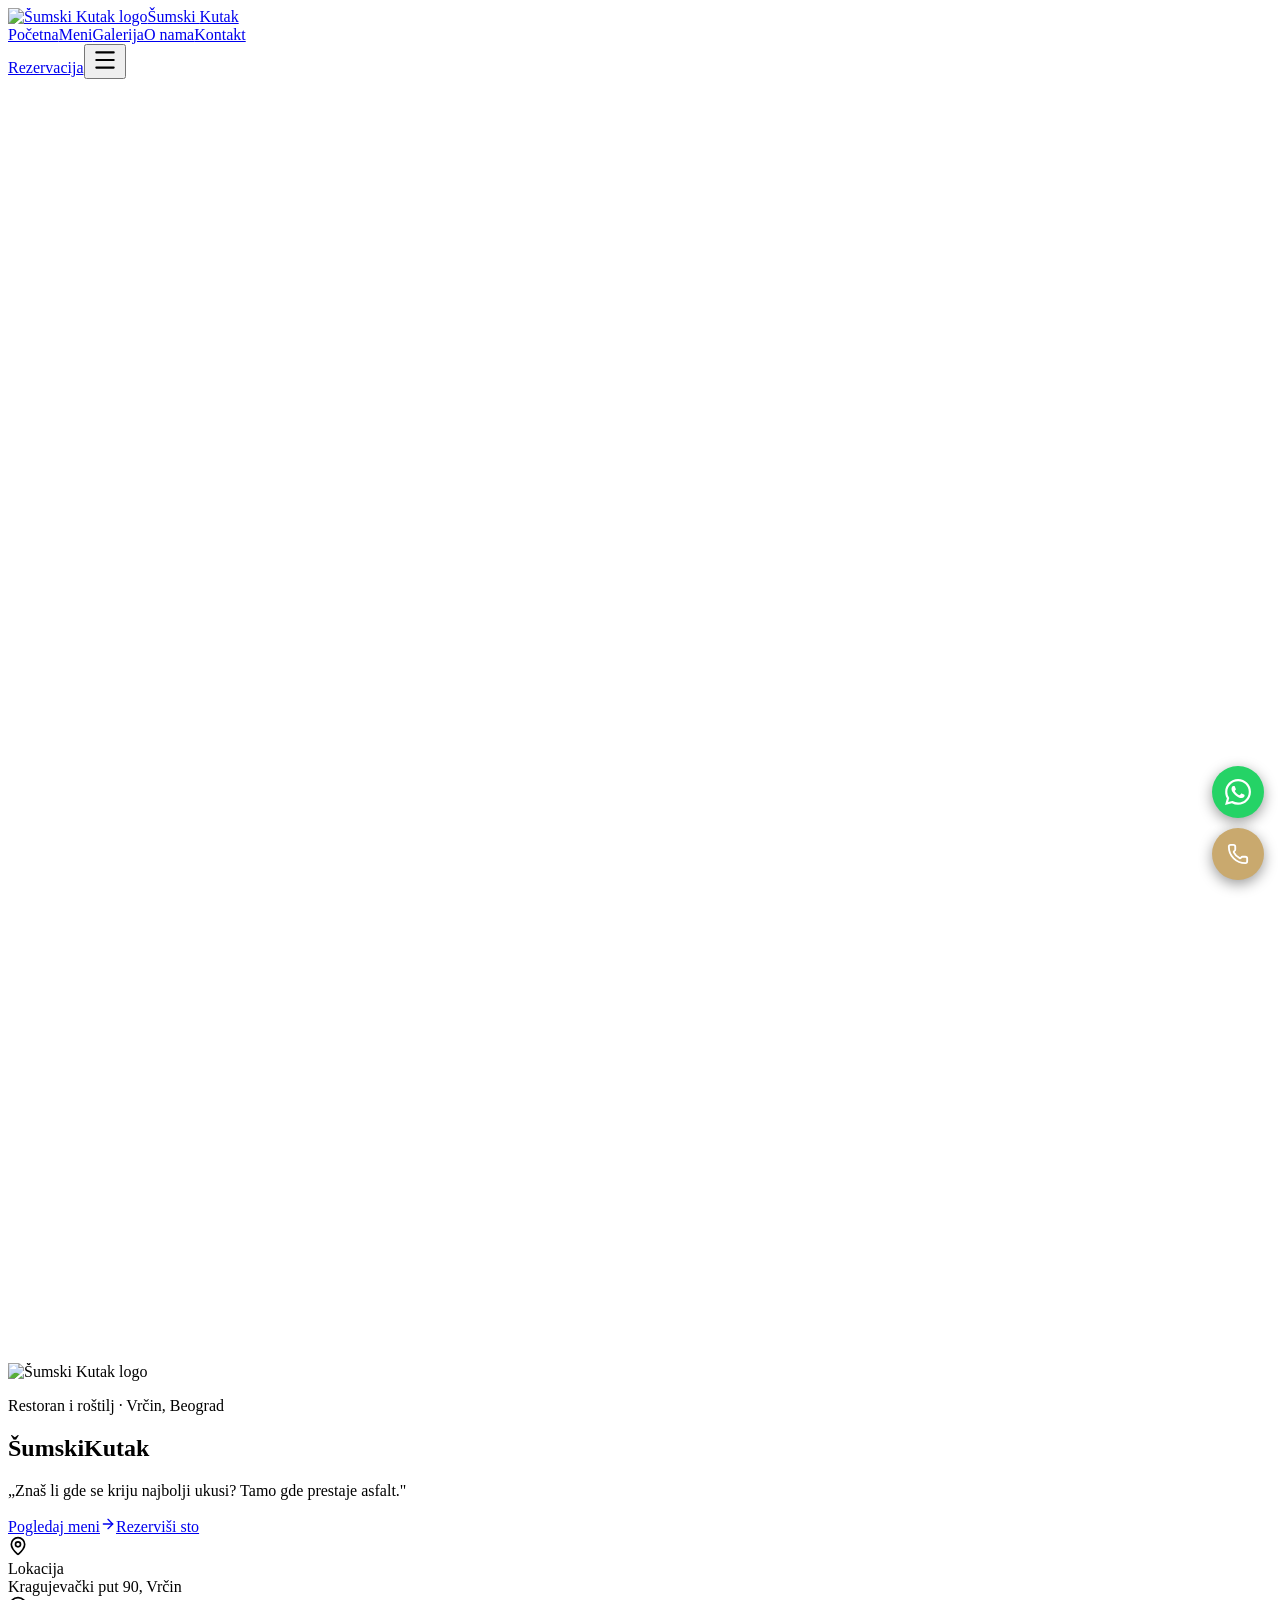
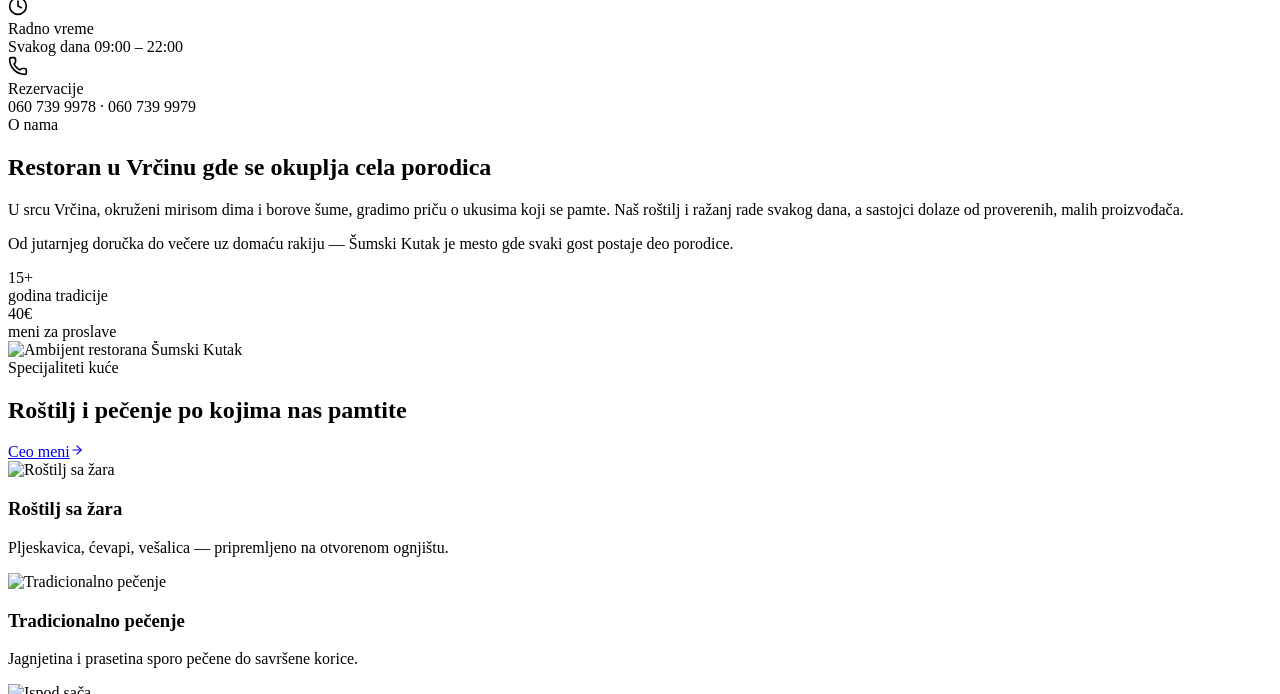
==== commit b0d95582: "SEO: visible FAQ section, keyword headings, areaServed schema - Remove hidden sr-only keyword text f" ====
--- a/sumski_kutak_seo/index.html
+++ b/sumski_kutak_seo/index.html
@@ -1,14 +1,12 @@
-<!DOCTYPE html><html lang="sr"><head><meta charSet="utf-8"/><meta name="viewport" content="width=device-width, initial-scale=1, viewport-fit=cover"/><link rel="preload" as="image" href="/assets/logo-da3hgfsp.webp"/><link rel="preload" as="image" href="/assets/hero-grill-ds_jpqph.webp" imagesrcset="/assets/hero-grill-960.webp 960w, /assets/hero-grill-ds_jpqph.webp 1920w" imagesizes="100vw" fetchpriority="high"/><link rel="stylesheet" href="/assets/styles-Yt6F4SNq.css" data-precedence="default"/><link rel="preload" as="font" type="font/woff2" href="/assets/fonts/dm-serif-display-400-latin.woff2" crossorigin=""/><link rel="preload" as="font" type="font/woff2" href="/assets/fonts/dm-serif-display-400-latin-ext.woff2" crossorigin=""/><link rel="preload" as="font" type="font/woff2" href="/assets/fonts/karla-400-latin.woff2" crossorigin=""/><link rel="preload" as="font" type="font/woff2" href="/assets/fonts/karla-400-latin-ext.woff2" crossorigin=""/><style>@font-face{font-family:'DM Serif Display';font-style:italic;font-weight:400;font-display:swap;src:url(/assets/fonts/dm-serif-display-400-italic-latin-ext.woff2) format('woff2');unicode-range:U+0100-02BA, U+02BD-02C5, U+02C7-02CC, U+02CE-02D7, U+02DD-02FF, U+0304, U+0308, U+0329, U+1D00-1DBF, U+1E00-1E9F, U+1EF2-1EFF, U+2020, U+20A0-20AB, U+20AD-20C0, U+2113, U+2C60-2C7F, U+A720-A7FF}
-@font-face{font-family:'DM Serif Display';font-style:italic;font-weight:400;font-display:swap;src:url(/assets/fonts/dm-serif-display-400-italic-latin.woff2) format('woff2');unicode-range:U+0000-00FF, U+0131, U+0152-0153, U+02BB-02BC, U+02C6, U+02DA, U+02DC, U+0304, U+0308, U+0329, U+2000-206F, U+20AC, U+2122, U+2191, U+2193, U+2212, U+2215, U+FEFF, U+FFFD}
-@font-face{font-family:'DM Serif Display';font-style:normal;font-weight:400;font-display:swap;src:url(/assets/fonts/dm-serif-display-400-latin-ext.woff2) format('woff2');unicode-range:U+0100-02BA, U+02BD-02C5, U+02C7-02CC, U+02CE-02D7, U+02DD-02FF, U+0304, U+0308, U+0329, U+1D00-1DBF, U+1E00-1E9F, U+1EF2-1EFF, U+2020, U+20A0-20AB, U+20AD-20C0, U+2113, U+2C60-2C7F, U+A720-A7FF}
-@font-face{font-family:'DM Serif Display';font-style:normal;font-weight:400;font-display:swap;src:url(/assets/fonts/dm-serif-display-400-latin.woff2) format('woff2');unicode-range:U+0000-00FF, U+0131, U+0152-0153, U+02BB-02BC, U+02C6, U+02DA, U+02DC, U+0304, U+0308, U+0329, U+2000-206F, U+20AC, U+2122, U+2191, U+2193, U+2212, U+2215, U+FEFF, U+FFFD}
+<!DOCTYPE html><html lang="sr"><head><meta charSet="utf-8"/><meta name="viewport" content="width=device-width, initial-scale=1, viewport-fit=cover"/><link rel="preload" as="image" href="/assets/logo-da3hgfsp.webp"/><link rel="preload" as="image" href="/assets/hero-grill-ds_jpqph.webp" imagesrcset="/assets/hero-grill-960.webp 960w, /assets/hero-grill-ds_jpqph.webp 1920w" imagesizes="100vw" fetchpriority="high"/><link rel="stylesheet" href="/assets/styles-Yt6F4SNq.css" data-precedence="default"/><link rel="preload" as="font" type="font/woff2" href="/assets/fonts/dm-serif-display-sub.woff2" crossorigin=""/><link rel="preload" as="font" type="font/woff2" href="/assets/fonts/dm-serif-display-sub-italic.woff2" crossorigin=""/><link rel="preload" as="font" type="font/woff2" href="/assets/fonts/karla-400-latin.woff2" crossorigin=""/><link rel="preload" as="font" type="font/woff2" href="/assets/fonts/karla-400-latin-ext.woff2" crossorigin=""/><style>@font-face{font-family:'DM Serif Display';font-style:normal;font-weight:400;font-display:block;src:url(/assets/fonts/dm-serif-display-sub.woff2) format('woff2')}
+@font-face{font-family:'DM Serif Display';font-style:italic;font-weight:400;font-display:block;src:url(/assets/fonts/dm-serif-display-sub-italic.woff2) format('woff2')}
 @font-face{font-family:'Karla';font-style:normal;font-weight:400;font-display:swap;src:url(/assets/fonts/karla-400-latin-ext.woff2) format('woff2');unicode-range:U+0100-02BA, U+02BD-02C5, U+02C7-02CC, U+02CE-02D7, U+02DD-02FF, U+0304, U+0308, U+0329, U+1D00-1DBF, U+1E00-1E9F, U+1EF2-1EFF, U+2020, U+20A0-20AB, U+20AD-20C0, U+2113, U+2C60-2C7F, U+A720-A7FF}
 @font-face{font-family:'Karla';font-style:normal;font-weight:400;font-display:swap;src:url(/assets/fonts/karla-400-latin.woff2) format('woff2');unicode-range:U+0000-00FF, U+0131, U+0152-0153, U+02BB-02BC, U+02C6, U+02DA, U+02DC, U+0304, U+0308, U+0329, U+2000-206F, U+20AC, U+2122, U+2191, U+2193, U+2212, U+2215, U+FEFF, U+FFFD}
 @font-face{font-family:'Karla';font-style:normal;font-weight:500;font-display:swap;src:url(/assets/fonts/karla-400-latin-ext.woff2) format('woff2');unicode-range:U+0100-02BA, U+02BD-02C5, U+02C7-02CC, U+02CE-02D7, U+02DD-02FF, U+0304, U+0308, U+0329, U+1D00-1DBF, U+1E00-1E9F, U+1EF2-1EFF, U+2020, U+20A0-20AB, U+20AD-20C0, U+2113, U+2C60-2C7F, U+A720-A7FF}
 @font-face{font-family:'Karla';font-style:normal;font-weight:500;font-display:swap;src:url(/assets/fonts/karla-400-latin.woff2) format('woff2');unicode-range:U+0000-00FF, U+0131, U+0152-0153, U+02BB-02BC, U+02C6, U+02DA, U+02DC, U+0304, U+0308, U+0329, U+2000-206F, U+20AC, U+2122, U+2191, U+2193, U+2212, U+2215, U+FEFF, U+FFFD}
 @font-face{font-family:'Karla';font-style:normal;font-weight:600;font-display:swap;src:url(/assets/fonts/karla-400-latin-ext.woff2) format('woff2');unicode-range:U+0100-02BA, U+02BD-02C5, U+02C7-02CC, U+02CE-02D7, U+02DD-02FF, U+0304, U+0308, U+0329, U+1D00-1DBF, U+1E00-1E9F, U+1EF2-1EFF, U+2020, U+20A0-20AB, U+20AD-20C0, U+2113, U+2C60-2C7F, U+A720-A7FF}
-@font-face{font-family:'Karla';font-style:normal;font-weight:600;font-display:swap;src:url(/assets/fonts/karla-400-latin.woff2) format('woff2');unicode-range:U+0000-00FF, U+0131, U+0152-0153, U+02BB-02BC, U+02C6, U+02DA, U+02DC, U+0304, U+0308, U+0329, U+2000-206F, U+20AC, U+2122, U+2191, U+2193, U+2212, U+2215, U+FEFF, U+FFFD}</style><noscript></noscript><title>Šumski Kutak | Restoran u Vrčinu — nekadašnji Restoran Seka</title><meta name="theme-color" content="#0d0d0d"/><meta property="og:site_name" content="Šumski Kutak"/><meta property="og:type" content="website"/><meta name="twitter:card" content="summary_large_image"/><meta name="google-site-verification" content="S31IPUvFj7Gm1Kpw8kRJRsefqjiArSBe27hisFS--Lc"/><meta name="description" content="Šumski Kutak (nekadašnji Restoran Seka) — srpski restoran u Vrčinu kod Beograda. Roštilj, pečenje na ražnju, čorbe, organizacija proslava od 40 € po osobi. Svaki dan 09–22h."/><meta property="og:title" content="Šumski Kutak | Restoran u Vrčinu — nekadašnji Restoran Seka"/><meta property="og:description" content="Šumski Kutak (nekadašnji Restoran Seka) — srpski restoran u Vrčinu kod Beograda. Roštilj, pečenje na ražnju, čorbe, organizacija proslava od 40 € po osobi. Svaki dan 09–22h."/><meta property="og:url" content="https://sumski-kutak.com/"/><meta property="og:image" content="https://sumski-kutak.com/assets/hero-grill-ds_jpqph.webp"/><meta name="twitter:image" content="https://sumski-kutak.com/assets/hero-grill-ds_jpqph.webp"/><link rel="modulepreload" href="/assets/index-B_jPh-wS.js"/><link rel="modulepreload" href="/assets/index-BZs2Rbcn.js"/><link rel="modulepreload" href="/assets/pecenje-BSJBsaQJ.js"/><link rel="modulepreload" href="/assets/event-rodjendan-1-CUY1giFk.js"/><link rel="modulepreload" href="/assets/Reveal-CsAhU--N.js"/><link rel="canonical" href="https://sumski-kutak.com/"/><script type="application/ld+json">{"@context": "https://schema.org", "@type": "Restaurant", "name": "Šumski Kutak", "alternateName": ["Restoran Seka", "Šumski Kutak Events"], "description": "Tradicionalni srpski restoran u Vrčinu kod Beograda — roštilj, pečenje na ražnju, jela ispod sača i organizacija proslava. Poznat i kao nekadašnji Restoran Seka.", "url": "https://sumski-kutak.com", "telephone": ["+381607399978","+381607399979"], "servesCuisine": ["Serbian", "Balkan", "Grill", "BBQ"], "priceRange": "$$", "address": {"@type": "PostalAddress", "streetAddress": "Kragujevački put 90", "addressLocality": "Vrčin", "postalCode": "11224", "addressRegion": "Beograd", "addressCountry": "RS"}, "geo": {"@type": "GeoCoordinates", "latitude": 44.7294, "longitude": 20.5661}, "hasMap": "https://maps.app.goo.gl/x8oB9Hzm8gBPAppp7", "image": ["https://sumski-kutak.com/assets/hero-grill-ds_jpqph.webp", "https://sumski-kutak.com/assets/ambijent-b41yitez.webp", "https://sumski-kutak.com/assets/pecenje-bhhzfwys.webp"], "menu": "https://sumski-kutak.com/meni", "sameAs": ["https://www.instagram.com/sumski_kutak_events","https://www.facebook.com/profile.php?id=100063629611938","https://maps.app.goo.gl/x8oB9Hzm8gBPAppp7"], "openingHours": "Mo-Su 09:00-22:00", "openingHoursSpecification": [{"@type": "OpeningHoursSpecification", "dayOfWeek": ["Monday", "Tuesday", "Wednesday", "Thursday", "Friday", "Saturday", "Sunday"], "opens": "09:00", "closes": "22:00"}]}</script>
-<script type="application/ld+json">{"@context":"https://schema.org","@type":"FAQPage","mainEntity":[{"@type":"Question","name":"Gde se nalazi restoran Sumski Kutak?","acceptedAnswer":{"@type":"Answer","text":"Restoran Sumski Kutak nalazi se na Kragujevackom putu 90 u Vrcinu, 11224 Beograd."}},{"@type":"Question","name":"Koje su radno vreme Sumskog Kutka?","acceptedAnswer":{"@type":"Answer","text":"Restoran je otvoren svakog dana od 09:00 do 22:00 sati, ukljucujuci vikende i praznike."}},{"@type":"Question","name":"Kako mogu da rezervisem sto ili zakazem proslavu?","acceptedAnswer":{"@type":"Answer","text":"Rezervacije se obavljaju telefonski na broj 060 739 9978 ili 060 739 9979."}},{"@type":"Question","name":"Da li Sumski Kutak organizuje proslave, svadbe i slave?","acceptedAnswer":{"@type":"Answer","text":"Da, Sumski Kutak organizuje sve vrste svecanosti. Meni ukljucuje hladnu dasku, domacu corbu, tradicionalno pecenje, salate i neogranicena domaca pica od 40 EUR po osobi ili po dogovoru."}},{"@type":"Question","name":"Da li je Sumski Kutak isti restoran kao nekadasnji Restoran Seka?","acceptedAnswer":{"@type":"Answer","text":"Da, Sumski Kutak je nastao na mestu i tradiciji nekadasnjeg Restorana Seka u Vrcinu."}},{"@type":"Question","name":"Sta su specijaliteti Sumskog Kutka?","acceptedAnswer":{"@type":"Answer","text":"Specijaliteti su rostilj na otvorenom ognjistv (pljeskavica, cevapi, vesalica), pecenje na raznju (jagnjetina i prasetina), teletina ispod saca sa krompirom i domaca predjela."}}]}</script><style>#lovable-badge{display:none!important}</style>
+@font-face{font-family:'Karla';font-style:normal;font-weight:600;font-display:swap;src:url(/assets/fonts/karla-400-latin.woff2) format('woff2');unicode-range:U+0000-00FF, U+0131, U+0152-0153, U+02BB-02BC, U+02C6, U+02DA, U+02DC, U+0304, U+0308, U+0329, U+2000-206F, U+20AC, U+2122, U+2191, U+2193, U+2212, U+2215, U+FEFF, U+FFFD}</style><noscript></noscript><title>Šumski Kutak | Restoran u Vrčinu — nekadašnji Restoran Seka</title><meta name="theme-color" content="#0d0d0d"/><meta property="og:site_name" content="Šumski Kutak"/><meta property="og:type" content="website"/><meta name="twitter:card" content="summary_large_image"/><meta name="google-site-verification" content="S31IPUvFj7Gm1Kpw8kRJRsefqjiArSBe27hisFS--Lc"/><meta name="description" content="Šumski Kutak (nekadašnji Restoran Seka) — srpski restoran u Vrčinu kod Beograda. Roštilj, pečenje na ražnju, čorbe, organizacija proslava od 40 € po osobi. Svaki dan 09–22h."/><meta property="og:title" content="Šumski Kutak | Restoran u Vrčinu — nekadašnji Restoran Seka"/><meta property="og:description" content="Šumski Kutak (nekadašnji Restoran Seka) — srpski restoran u Vrčinu kod Beograda. Roštilj, pečenje na ražnju, čorbe, organizacija proslava od 40 € po osobi. Svaki dan 09–22h."/><meta property="og:url" content="https://sumski-kutak.com/"/><meta property="og:image" content="https://sumski-kutak.com/assets/hero-grill-ds_jpqph.webp"/><meta name="twitter:image" content="https://sumski-kutak.com/assets/hero-grill-ds_jpqph.webp"/><link rel="modulepreload" href="/assets/index-B_jPh-wS.js"/><link rel="modulepreload" href="/assets/index-BZs2Rbcn.js"/><link rel="modulepreload" href="/assets/pecenje-BSJBsaQJ.js"/><link rel="modulepreload" href="/assets/event-rodjendan-1-CUY1giFk.js"/><link rel="modulepreload" href="/assets/Reveal-CsAhU--N.js"/><link rel="canonical" href="https://sumski-kutak.com/"/><script type="application/ld+json">{"@context": "https://schema.org", "@type": "Restaurant", "name": "Šumski Kutak", "alternateName": ["Restoran Seka", "Šumski Kutak Events"], "description": "Tradicionalni srpski restoran u Vrčinu kod Beograda — roštilj, pečenje na ražnju, jela ispod sača i organizacija proslava. Poznat i kao nekadašnji Restoran Seka.", "url": "https://sumski-kutak.com", "telephone": ["+381607399978","+381607399979"], "servesCuisine": ["Serbian", "Balkan", "Grill", "BBQ"], "priceRange": "$$", "areaServed": [{"@type": "City", "name": "Vrčin"}, {"@type": "City", "name": "Beograd"}, {"@type": "Place", "name": "Avala"}, {"@type": "City", "name": "Grocka"}], "address": {"@type": "PostalAddress", "streetAddress": "Kragujevački put 90", "addressLocality": "Vrčin", "postalCode": "11224", "addressRegion": "Beograd", "addressCountry": "RS"}, "geo": {"@type": "GeoCoordinates", "latitude": 44.7294, "longitude": 20.5661}, "hasMap": "https://maps.app.goo.gl/x8oB9Hzm8gBPAppp7", "image": ["https://sumski-kutak.com/assets/hero-grill-ds_jpqph.webp", "https://sumski-kutak.com/assets/ambijent-b41yitez.webp", "https://sumski-kutak.com/assets/pecenje-bhhzfwys.webp"], "menu": "https://sumski-kutak.com/meni", "sameAs": ["https://www.instagram.com/sumski_kutak_events","https://www.facebook.com/profile.php?id=100063629611938","https://maps.app.goo.gl/x8oB9Hzm8gBPAppp7"], "openingHours": "Mo-Su 09:00-22:00", "openingHoursSpecification": [{"@type": "OpeningHoursSpecification", "dayOfWeek": ["Monday", "Tuesday", "Wednesday", "Thursday", "Friday", "Saturday", "Sunday"], "opens": "09:00", "closes": "22:00"}]}</script>
+<script type="application/ld+json">{"@context": "https://schema.org", "@type": "FAQPage", "mainEntity": [{"@type": "Question", "name": "Gde se nalazi restoran Šumski Kutak?", "acceptedAnswer": {"@type": "Answer", "text": "Restoran Šumski Kutak nalazi se na Kragujevačkom putu 90 u Vrčinu (11224, Beograd), uz stari put Beograd—Kragujevac."}}, {"@type": "Question", "name": "Koliko je restoran udaljen od Avale i centra Beograda?", "acceptedAnswer": {"@type": "Answer", "text": "Nalazimo se u podnožju Avale — oko 10 minuta vožnje od Avalskog tornja i oko 20 minuta od centra Beograda, Kragujevačkim putem."}}, {"@type": "Question", "name": "Da li Šumski Kutak radi dostavu?", "acceptedAnswer": {"@type": "Answer", "text": "Ne, ne radimo dostavu. Jela sa roštilja i ispod sača služimo isključivo u restoranu i našoj bašti — dođite lično, a sto možete rezervisati telefonom."}}, {"@type": "Question", "name": "Kako mogu da rezervišem sto ili zakažem proslavu?", "acceptedAnswer": {"@type": "Answer", "text": "Rezervacije primamo telefonom na 060 739 9978 i 060 739 9979, svakog dana od 09 do 22 časa."}}, {"@type": "Question", "name": "Da li organizujete proslave i koja je cena?", "acceptedAnswer": {"@type": "Answer", "text": "Da — organizujemo rođendane, krštenja, slave, devojačke večeri i firmine proslave. Meni sa hladnom daskom, domaćom čorbom, pečenjem, salatama i neograničenim domaćim pićem staje od 40 € po osobi, ili po dogovoru."}}, {"@type": "Question", "name": "Da li je Šumski Kutak nekadašnji Restoran Seka?", "acceptedAnswer": {"@type": "Answer", "text": "Da, Šumski Kutak je nastao na mestu i tradiciji nekadašnjeg Restorana Seka u Vrčinu."}}, {"@type": "Question", "name": "Koje je radno vreme restorana?", "acceptedAnswer": {"@type": "Answer", "text": "Otvoreni smo svakog dana od 09:00 do 22:00, uključujući vikende i praznike."}}]}</script><style>#lovable-badge{display:none!important}</style>
 <meta name="twitter:title" content="Šumski Kutak | Restoran u Vrčinu — nekadašnji Restoran Seka"><meta name="twitter:description" content="Šumski Kutak (nekadašnji Restoran Seka) — srpski restoran u Vrčinu kod Beograda. Roštilj, pečenje na ražnju, čorbe, organizacija proslava od 40 € po osobi. Svaki dan 09–22h."><script>
 window.addEventListener('load',function(){
 var s=document.createElement('script');s.async=true;
@@ -20,6 +18,6 @@
 });
 </script><meta name="keywords" content="Šumski Kutak, Restoran Seka, restoran Vrčin, roštilj Beograd, pečenje na ražnju, proslave Beograd, svadbe restoran Vrčin, domaća srpska kuhinja, restoran u šumi Beograd">
 <meta name="robots" content="index, follow, max-image-preview:large, max-snippet:-1, max-video-preview:-1">
-<meta property="og:locale" content="sr_RS"><noscript><style>[style*="opacity:0"]{opacity:1!important;transform:none!important}</style></noscript></head><body><div class="flex min-h-screen flex-col bg-background"><header class="fixed inset-x-0 top-0 z-50 transition-all duration-500 bg-transparent"><div class="mx-auto flex max-w-7xl items-center justify-between px-6 py-4 lg:px-10"><a class="group flex items-center gap-3 active" href="/" data-status="active" aria-current="page"><img src="/assets/logo-da3hgfsp.webp" alt="Šumski Kutak logo" class="h-12 w-12 shrink-0 object-contain"/><span class="font-display text-2xl leading-none tracking-wide text-foreground">Šumski <span class="italic text-primary">Kutak</span></span></a><nav class="hidden items-center gap-10 md:flex"><a class="text-sm uppercase tracking-[0.18em] transition-colors text-primary" href="/" data-status="active" aria-current="page">Početna</a><a class="text-sm uppercase tracking-[0.18em] transition-colors text-foreground/75 hover:text-primary" href="/meni">Meni</a><a class="text-sm uppercase tracking-[0.18em] transition-colors text-foreground/75 hover:text-primary" href="/galerija">Galerija</a><a class="text-sm uppercase tracking-[0.18em] transition-colors text-foreground/75 hover:text-primary" href="/o-nama">O nama</a><a class="text-sm uppercase tracking-[0.18em] transition-colors text-foreground/75 hover:text-primary" href="/kontakt">Kontakt</a></nav><a href="/kontakt" class="hidden rounded-sm border border-primary px-5 py-2.5 text-xs uppercase tracking-[0.2em] text-primary transition-all hover:bg-primary hover:text-primary-foreground md:inline-block">Rezervacija</a><button aria-label="Meni" class="text-primary md:hidden"><svg xmlns="http://www.w3.org/2000/svg" width="26" height="26" viewBox="0 0 24 24" fill="none" stroke="currentColor" stroke-width="2" stroke-linecap="round" stroke-linejoin="round" class="lucide lucide-menu" aria-hidden="true"><path d="M4 5h16"></path><path d="M4 12h16"></path><path d="M4 19h16"></path></svg></button></div></header><main class="flex-1"><!--$--><section class="relative h-[100svh] overflow-hidden"><div class="absolute inset-0" style="opacity:1;transform:none"><img src="/assets/hero-grill-ds_jpqph.webp" srcSet="/assets/hero-grill-960.webp 960w, /assets/hero-grill-ds_jpqph.webp 1920w" sizes="100vw" alt="Roštilj na žaru" width="1920" height="1280" fetchPriority="high" class="h-full w-full object-cover"/><div class="absolute inset-0 bg-gradient-to-b from-background/40 via-background/30 to-background"></div></div><div class="relative z-10 flex h-full flex-col items-center justify-center px-6 pb-56 text-center md:pb-40"><img src="/assets/logo-da3hgfsp.webp" alt="Šumski Kutak logo" class="mb-6 h-28 w-28 object-contain md:h-36 md:w-36"/><p class="text-xs uppercase tracking-[0.4em] text-primary">Restoran · Vrčin, Beograd</p><h1 class="mt-6 max-w-4xl font-display text-6xl leading-[0.95] md:text-8xl lg:text-9xl">Šumski<span class="block italic text-gradient-gold">Kutak</span><span class="sr-only"> — Tradicionalni restoran i roštilj u Vrčinu</span></h1><p class="mt-8 max-w-xl text-base text-foreground/85 md:text-lg"><span class="font-display italic">„<!-- -->Znaš li gde se kriju najbolji ukusi? Tamo gde prestaje asfalt.<!-- -->&quot;</span></p><div class="mt-10 flex flex-wrap items-center justify-center gap-4"><a href="/meni" class="group inline-flex items-center gap-2 rounded-sm bg-primary px-7 py-3.5 text-xs font-semibold uppercase tracking-[0.25em] text-background transition-all hover:bg-accent">Pogledaj meni<svg xmlns="http://www.w3.org/2000/svg" width="16" height="16" viewBox="0 0 24 24" fill="none" stroke="currentColor" stroke-width="2" stroke-linecap="round" stroke-linejoin="round" class="lucide lucide-arrow-right transition-transform group-hover:translate-x-1" aria-hidden="true"><path d="M5 12h14"></path><path d="m12 5 7 7-7 7"></path></svg></a><a href="/kontakt" class="rounded-sm border border-primary/60 px-7 py-3.5 text-xs uppercase tracking-[0.25em] text-primary transition-colors hover:bg-primary/10">Rezerviši sto</a></div></div><div class="absolute inset-x-0 bottom-0 z-10 border-t border-border bg-background/60 backdrop-blur-md"><div class="mx-auto grid max-w-7xl grid-cols-1 divide-y divide-border md:grid-cols-3 md:divide-x md:divide-y-0"><div class="flex items-center gap-4 px-6 py-5"><svg xmlns="http://www.w3.org/2000/svg" width="20" height="20" viewBox="0 0 24 24" fill="none" stroke="currentColor" stroke-width="2" stroke-linecap="round" stroke-linejoin="round" class="lucide lucide-map-pin shrink-0 text-primary" aria-hidden="true"><path d="M20 10c0 4.993-5.539 10.193-7.399 11.799a1 1 0 0 1-1.202 0C9.539 20.193 4 14.993 4 10a8 8 0 0 1 16 0"></path><circle cx="12" cy="10" r="3"></circle></svg><div><div class="text-[10px] uppercase tracking-[0.25em] text-muted-foreground">Lokacija</div><div class="text-sm text-foreground">Kragujevački put 90, Vrčin</div></div></div><div class="flex items-center gap-4 px-6 py-5"><svg xmlns="http://www.w3.org/2000/svg" width="20" height="20" viewBox="0 0 24 24" fill="none" stroke="currentColor" stroke-width="2" stroke-linecap="round" stroke-linejoin="round" class="lucide lucide-clock shrink-0 text-primary" aria-hidden="true"><circle cx="12" cy="12" r="10"></circle><path d="M12 6v6l4 2"></path></svg><div><div class="text-[10px] uppercase tracking-[0.25em] text-muted-foreground">Radno vreme</div><div class="text-sm text-foreground">Svakog dana 09:00 – 22:00</div></div></div><div class="flex items-center gap-4 px-6 py-5"><svg xmlns="http://www.w3.org/2000/svg" width="20" height="20" viewBox="0 0 24 24" fill="none" stroke="currentColor" stroke-width="2" stroke-linecap="round" stroke-linejoin="round" class="lucide lucide-phone shrink-0 text-primary" aria-hidden="true"><path d="M13.832 16.568a1 1 0 0 0 1.213-.303l.355-.465A2 2 0 0 1 17 15h3a2 2 0 0 1 2 2v3a2 2 0 0 1-2 2A18 18 0 0 1 2 4a2 2 0 0 1 2-2h3a2 2 0 0 1 2 2v3a2 2 0 0 1-.8 1.6l-.468.351a1 1 0 0 0-.292 1.233 14 14 0 0 0 6.392 6.384"></path></svg><div><div class="text-[10px] uppercase tracking-[0.25em] text-muted-foreground">Rezervacije</div><div class="text-sm text-foreground">060 739 9978 · 060 739 9979</div></div></div></div></div></section><section class="relative py-28 md:py-40"><div class="mx-auto grid max-w-7xl gap-16 px-6 md:grid-cols-2 md:items-center lg:px-10"><div><span class="text-xs uppercase tracking-[0.3em] text-primary">O nama</span><h2 class="mt-4 font-display text-4xl leading-tight md:text-5xl lg:text-6xl">Mesto gde se okuplja<!-- --> <span class="italic text-gradient-gold">cela porodica</span></h2><div class="mt-8 space-y-5 text-foreground/85 leading-relaxed"><p>U srcu Vrčina, okruženi mirisom dima i borove šume, gradimo priču o ukusima koji se pamte. Naš roštilj i ražanj rade svakog dana, a sastojci dolaze od proverenih, malih proizvođača.</p><p>Od jutarnjeg doručka do večere uz domaću rakiju — Šumski Kutak je mesto gde svaki gost postaje deo porodice.</p></div><div class="mt-10 flex gap-8"><div><div class="font-display text-4xl text-primary">15+</div><div class="text-xs uppercase tracking-[0.2em] text-muted-foreground">godina tradicije</div></div><div><div class="font-display text-4xl text-primary">40€</div><div class="text-xs uppercase tracking-[0.2em] text-muted-foreground">meni za proslave</div></div></div></div><div><div class="relative"><img src="/assets/ambijent-b41yitez.webp" alt="Ambijent restorana Šumski Kutak" width="1600" height="1100" loading="lazy" class="aspect-[4/5] w-full rounded-sm object-cover"/><div class="pointer-events-none absolute -inset-3 -z-10 border border-primary/40"></div></div></div></div></section><section class="bg-card/40 py-28 md:py-36"><div class="mx-auto max-w-7xl px-6 lg:px-10"><div><div class="mb-16 flex flex-col items-start justify-between gap-6 md:flex-row md:items-end"><div><span class="text-xs uppercase tracking-[0.3em] text-primary">Specijaliteti kuće</span><h2 class="mt-3 font-display text-4xl md:text-5xl lg:text-6xl">Ono po čemu nas pamtite</h2></div><a href="/meni" class="group inline-flex items-center gap-2 text-xs uppercase tracking-[0.25em] text-primary">Ceo meni<svg xmlns="http://www.w3.org/2000/svg" width="14" height="14" viewBox="0 0 24 24" fill="none" stroke="currentColor" stroke-width="2" stroke-linecap="round" stroke-linejoin="round" class="lucide lucide-arrow-right transition-transform group-hover:translate-x-1" aria-hidden="true"><path d="M5 12h14"></path><path d="m12 5 7 7-7 7"></path></svg></a></div></div><div class="grid gap-6 md:grid-cols-2 lg:grid-cols-4"><div><article class="group relative h-full overflow-hidden rounded-sm border border-border bg-background"><div class="aspect-[4/5] overflow-hidden"><img src="/assets/hero-grill-ds_jpqph.webp" alt="Roštilj sa žara" width="1024" height="1280" loading="lazy" class="h-full w-full object-cover transition-transform duration-700 group-hover:scale-110"/></div><div class="absolute inset-0 bg-gradient-to-t from-background via-background/60 to-transparent"></div><div class="absolute inset-x-0 bottom-0 p-6"><h3 class="font-display text-2xl text-foreground">Roštilj sa žara</h3><p class="mt-2 text-sm text-foreground/75">Pljeskavica, ćevapi, vešalica — pripremljeno na otvorenom ognjištu.</p></div></article></div><div><article class="group relative h-full overflow-hidden rounded-sm border border-border bg-background"><div class="aspect-[4/5] overflow-hidden"><img src="/assets/pecenje-bhhzfwys.webp" alt="Tradicionalno pečenje" width="1024" height="1280" loading="lazy" class="h-full w-full object-cover transition-transform duration-700 group-hover:scale-110"/></div><div class="absolute inset-0 bg-gradient-to-t from-background via-background/60 to-transparent"></div><div class="absolute inset-x-0 bottom-0 p-6"><h3 class="font-display text-2xl text-foreground">Tradicionalno pečenje</h3><p class="mt-2 text-sm text-foreground/75">Jagnjetina i prasetina sporo pečene do savršene korice.</p></div></article></div><div><article class="group relative h-full overflow-hidden rounded-sm border border-border bg-background"><div class="aspect-[4/5] overflow-hidden"><img src="/assets/sac-b_dc3vbi.webp" alt="Ispod sača" width="1024" height="1280" loading="lazy" class="h-full w-full object-cover transition-transform duration-700 group-hover:scale-110"/></div><div class="absolute inset-0 bg-gradient-to-t from-background via-background/60 to-transparent"></div><div class="absolute inset-x-0 bottom-0 p-6"><h3 class="font-display text-2xl text-foreground">Ispod sača</h3><p class="mt-2 text-sm text-foreground/75">Teletina sa krompirom — recept koji čuvamo generacijama.</p></div></article></div><div><article class="group relative h-full overflow-hidden rounded-sm border border-border bg-background"><div class="aspect-[4/5] overflow-hidden"><img src="/assets/daska-ctaxh4pu.webp" alt="Predjela &amp; daske" width="1024" height="1280" loading="lazy" class="h-full w-full object-cover transition-transform duration-700 group-hover:scale-110"/></div><div class="absolute inset-0 bg-gradient-to-t from-background via-background/60 to-transparent"></div><div class="absolute inset-x-0 bottom-0 p-6"><h3 class="font-display text-2xl text-foreground">Predjela &amp; daske</h3><p class="mt-2 text-sm text-foreground/75">Pršuta, kajmak, sirevi i ajvar — sve domaće, sa malih farmi.</p></div></article></div></div></div></section><section class="relative overflow-hidden py-28 md:py-36"><div class="mx-auto max-w-7xl px-6 lg:px-10"><div><div class="mb-16 max-w-3xl"><span class="text-xs uppercase tracking-[0.3em] text-primary">Šumski Kutak Events</span><h2 class="mt-4 font-display text-4xl md:text-6xl">Vaš trenutak.<!-- --> <span class="italic text-gradient-gold">Naša pažnja.</span></h2><p class="mt-6 max-w-2xl text-foreground/85">Organizujemo sve vrste svečanosti. Meni uključuje: hladnu dasku, tradicionalnu domaću čorbu, tradicionalno pečenje, sveže sezonske salate i neograničena domaća pića — od <span class="text-primary">40€ po osobi</span> ili po dogovoru.</p></div></div><div class="grid grid-cols-2 gap-3 md:grid-cols-4 md:gap-4"><div class="row-span-2"><div class="group h-full overflow-hidden rounded-sm border border-border"><img src="/assets/event-1-m_n6q-1w.webp" alt="Svečano postavljen sto" loading="lazy" class="h-full w-full object-cover transition-transform duration-700 group-hover:scale-110 aspect-[3/4]"/></div></div><div class=""><div class="group h-full overflow-hidden rounded-sm border border-border"><img src="/assets/event-2-b-sepndu.webp" alt="Elegantna dekoracija" loading="lazy" class="h-full w-full object-cover transition-transform duration-700 group-hover:scale-110 aspect-square"/></div></div><div class=""><div class="group h-full overflow-hidden rounded-sm border border-border"><img src="/assets/event-devojacko-dotwct5f.webp" alt="Devojačko veče" loading="lazy" class="h-full w-full object-cover transition-transform duration-700 group-hover:scale-110 aspect-square"/></div></div><div class=""><div class="group h-full overflow-hidden rounded-sm border border-border"><img src="/assets/event-4-cpuvx3lz.webp" alt="Postavka za proslavu" loading="lazy" class="h-full w-full object-cover transition-transform duration-700 group-hover:scale-110 aspect-square"/></div></div><div class=""><div class="group h-full overflow-hidden rounded-sm border border-border"><img src="/assets/event-rodjendan-1-zygbiw8q.webp" alt="Dečji rođendan" loading="lazy" class="h-full w-full object-cover transition-transform duration-700 group-hover:scale-110 aspect-square"/></div></div><div class="col-span-2"><div class="group h-full overflow-hidden rounded-sm border border-border"><img src="/assets/event-3-krsqecab.webp" alt="Detalji stola" loading="lazy" class="h-full w-full object-cover transition-transform duration-700 group-hover:scale-110 aspect-[16/9]"/></div></div></div><div><div class="mt-12 text-center"><a href="/kontakt" class="inline-flex items-center gap-2 rounded-sm border border-primary px-7 py-3.5 text-xs uppercase tracking-[0.25em] text-primary hover:bg-primary hover:text-primary-foreground">Zakaži termin<svg xmlns="http://www.w3.org/2000/svg" width="14" height="14" viewBox="0 0 24 24" fill="none" stroke="currentColor" stroke-width="2" stroke-linecap="round" stroke-linejoin="round" class="lucide lucide-arrow-right" aria-hidden="true"><path d="M5 12h14"></path><path d="m12 5 7 7-7 7"></path></svg></a></div></div></div></section><section class="py-28 md:py-36"><div class="mx-auto max-w-7xl px-6 lg:px-10"><div><div class="mb-16 text-center"><span class="text-xs uppercase tracking-[0.3em] text-primary">Utisci gostiju</span><h2 class="mt-3 font-display text-4xl md:text-5xl lg:text-6xl">Šta kažu naši gosti</h2></div></div><div class="grid gap-6 md:grid-cols-3"><div><figure class="flex h-full flex-col rounded-sm border border-border bg-card p-8 transition-colors hover:border-primary/60"><div class="mb-5 flex gap-1 text-primary"><svg xmlns="http://www.w3.org/2000/svg" width="14" height="14" viewBox="0 0 24 24" fill="currentColor" stroke="currentColor" stroke-width="2" stroke-linecap="round" stroke-linejoin="round" class="lucide lucide-star" aria-hidden="true"><path d="M11.525 2.295a.53.53 0 0 1 .95 0l2.31 4.679a2.123 2.123 0 0 0 1.595 1.16l5.166.756a.53.53 0 0 1 .294.904l-3.736 3.638a2.123 2.123 0 0 0-.611 1.878l.882 5.14a.53.53 0 0 1-.771.56l-4.618-2.428a2.122 2.122 0 0 0-1.973 0L6.396 21.01a.53.53 0 0 1-.77-.56l.881-5.139a2.122 2.122 0 0 0-.611-1.879L2.16 9.795a.53.53 0 0 1 .294-.906l5.165-.755a2.122 2.122 0 0 0 1.597-1.16z"></path></svg><svg xmlns="http://www.w3.org/2000/svg" width="14" height="14" viewBox="0 0 24 24" fill="currentColor" stroke="currentColor" stroke-width="2" stroke-linecap="round" stroke-linejoin="round" class="lucide lucide-star" aria-hidden="true"><path d="M11.525 2.295a.53.53 0 0 1 .95 0l2.31 4.679a2.123 2.123 0 0 0 1.595 1.16l5.166.756a.53.53 0 0 1 .294.904l-3.736 3.638a2.123 2.123 0 0 0-.611 1.878l.882 5.14a.53.53 0 0 1-.771.56l-4.618-2.428a2.122 2.122 0 0 0-1.973 0L6.396 21.01a.53.53 0 0 1-.77-.56l.881-5.139a2.122 2.122 0 0 0-.611-1.879L2.16 9.795a.53.53 0 0 1 .294-.906l5.165-.755a2.122 2.122 0 0 0 1.597-1.16z"></path></svg><svg xmlns="http://www.w3.org/2000/svg" width="14" height="14" viewBox="0 0 24 24" fill="currentColor" stroke="currentColor" stroke-width="2" stroke-linecap="round" stroke-linejoin="round" class="lucide lucide-star" aria-hidden="true"><path d="M11.525 2.295a.53.53 0 0 1 .95 0l2.31 4.679a2.123 2.123 0 0 0 1.595 1.16l5.166.756a.53.53 0 0 1 .294.904l-3.736 3.638a2.123 2.123 0 0 0-.611 1.878l.882 5.14a.53.53 0 0 1-.771.56l-4.618-2.428a2.122 2.122 0 0 0-1.973 0L6.396 21.01a.53.53 0 0 1-.77-.56l.881-5.139a2.122 2.122 0 0 0-.611-1.879L2.16 9.795a.53.53 0 0 1 .294-.906l5.165-.755a2.122 2.122 0 0 0 1.597-1.16z"></path></svg><svg xmlns="http://www.w3.org/2000/svg" width="14" height="14" viewBox="0 0 24 24" fill="currentColor" stroke="currentColor" stroke-width="2" stroke-linecap="round" stroke-linejoin="round" class="lucide lucide-star" aria-hidden="true"><path d="M11.525 2.295a.53.53 0 0 1 .95 0l2.31 4.679a2.123 2.123 0 0 0 1.595 1.16l5.166.756a.53.53 0 0 1 .294.904l-3.736 3.638a2.123 2.123 0 0 0-.611 1.878l.882 5.14a.53.53 0 0 1-.771.56l-4.618-2.428a2.122 2.122 0 0 0-1.973 0L6.396 21.01a.53.53 0 0 1-.77-.56l.881-5.139a2.122 2.122 0 0 0-.611-1.879L2.16 9.795a.53.53 0 0 1 .294-.906l5.165-.755a2.122 2.122 0 0 0 1.597-1.16z"></path></svg><svg xmlns="http://www.w3.org/2000/svg" width="14" height="14" viewBox="0 0 24 24" fill="currentColor" stroke="currentColor" stroke-width="2" stroke-linecap="round" stroke-linejoin="round" class="lucide lucide-star" aria-hidden="true"><path d="M11.525 2.295a.53.53 0 0 1 .95 0l2.31 4.679a2.123 2.123 0 0 0 1.595 1.16l5.166.756a.53.53 0 0 1 .294.904l-3.736 3.638a2.123 2.123 0 0 0-.611 1.878l.882 5.14a.53.53 0 0 1-.771.56l-4.618-2.428a2.122 2.122 0 0 0-1.973 0L6.396 21.01a.53.53 0 0 1-.77-.56l.881-5.139a2.122 2.122 0 0 0-.611-1.879L2.16 9.795a.53.53 0 0 1 .294-.906l5.165-.755a2.122 2.122 0 0 0 1.597-1.16z"></path></svg></div><blockquote class="flex-1 font-display text-xl italic leading-snug text-foreground/90">„<!-- -->Najbolja pljeskavica koju smo probali. Ambijent je bajkovit, osoblje srdačno, a porcije ogromne. Vraćamo se sigurno!<!-- -->&quot;</blockquote><figcaption class="mt-6 text-xs uppercase tracking-[0.25em] text-primary">— <!-- -->Milica J.</figcaption></figure></div><div><figure class="flex h-full flex-col rounded-sm border border-border bg-card p-8 transition-colors hover:border-primary/60"><div class="mb-5 flex gap-1 text-primary"><svg xmlns="http://www.w3.org/2000/svg" width="14" height="14" viewBox="0 0 24 24" fill="currentColor" stroke="currentColor" stroke-width="2" stroke-linecap="round" stroke-linejoin="round" class="lucide lucide-star" aria-hidden="true"><path d="M11.525 2.295a.53.53 0 0 1 .95 0l2.31 4.679a2.123 2.123 0 0 0 1.595 1.16l5.166.756a.53.53 0 0 1 .294.904l-3.736 3.638a2.123 2.123 0 0 0-.611 1.878l.882 5.14a.53.53 0 0 1-.771.56l-4.618-2.428a2.122 2.122 0 0 0-1.973 0L6.396 21.01a.53.53 0 0 1-.77-.56l.881-5.139a2.122 2.122 0 0 0-.611-1.879L2.16 9.795a.53.53 0 0 1 .294-.906l5.165-.755a2.122 2.122 0 0 0 1.597-1.16z"></path></svg><svg xmlns="http://www.w3.org/2000/svg" width="14" height="14" viewBox="0 0 24 24" fill="currentColor" stroke="currentColor" stroke-width="2" stroke-linecap="round" stroke-linejoin="round" class="lucide lucide-star" aria-hidden="true"><path d="M11.525 2.295a.53.53 0 0 1 .95 0l2.31 4.679a2.123 2.123 0 0 0 1.595 1.16l5.166.756a.53.53 0 0 1 .294.904l-3.736 3.638a2.123 2.123 0 0 0-.611 1.878l.882 5.14a.53.53 0 0 1-.771.56l-4.618-2.428a2.122 2.122 0 0 0-1.973 0L6.396 21.01a.53.53 0 0 1-.77-.56l.881-5.139a2.122 2.122 0 0 0-.611-1.879L2.16 9.795a.53.53 0 0 1 .294-.906l5.165-.755a2.122 2.122 0 0 0 1.597-1.16z"></path></svg><svg xmlns="http://www.w3.org/2000/svg" width="14" height="14" viewBox="0 0 24 24" fill="currentColor" stroke="currentColor" stroke-width="2" stroke-linecap="round" stroke-linejoin="round" class="lucide lucide-star" aria-hidden="true"><path d="M11.525 2.295a.53.53 0 0 1 .95 0l2.31 4.679a2.123 2.123 0 0 0 1.595 1.16l5.166.756a.53.53 0 0 1 .294.904l-3.736 3.638a2.123 2.123 0 0 0-.611 1.878l.882 5.14a.53.53 0 0 1-.771.56l-4.618-2.428a2.122 2.122 0 0 0-1.973 0L6.396 21.01a.53.53 0 0 1-.77-.56l.881-5.139a2.122 2.122 0 0 0-.611-1.879L2.16 9.795a.53.53 0 0 1 .294-.906l5.165-.755a2.122 2.122 0 0 0 1.597-1.16z"></path></svg><svg xmlns="http://www.w3.org/2000/svg" width="14" height="14" viewBox="0 0 24 24" fill="currentColor" stroke="currentColor" stroke-width="2" stroke-linecap="round" stroke-linejoin="round" class="lucide lucide-star" aria-hidden="true"><path d="M11.525 2.295a.53.53 0 0 1 .95 0l2.31 4.679a2.123 2.123 0 0 0 1.595 1.16l5.166.756a.53.53 0 0 1 .294.904l-3.736 3.638a2.123 2.123 0 0 0-.611 1.878l.882 5.14a.53.53 0 0 1-.771.56l-4.618-2.428a2.122 2.122 0 0 0-1.973 0L6.396 21.01a.53.53 0 0 1-.77-.56l.881-5.139a2.122 2.122 0 0 0-.611-1.879L2.16 9.795a.53.53 0 0 1 .294-.906l5.165-.755a2.122 2.122 0 0 0 1.597-1.16z"></path></svg><svg xmlns="http://www.w3.org/2000/svg" width="14" height="14" viewBox="0 0 24 24" fill="currentColor" stroke="currentColor" stroke-width="2" stroke-linecap="round" stroke-linejoin="round" class="lucide lucide-star" aria-hidden="true"><path d="M11.525 2.295a.53.53 0 0 1 .95 0l2.31 4.679a2.123 2.123 0 0 0 1.595 1.16l5.166.756a.53.53 0 0 1 .294.904l-3.736 3.638a2.123 2.123 0 0 0-.611 1.878l.882 5.14a.53.53 0 0 1-.771.56l-4.618-2.428a2.122 2.122 0 0 0-1.973 0L6.396 21.01a.53.53 0 0 1-.77-.56l.881-5.139a2.122 2.122 0 0 0-.611-1.879L2.16 9.795a.53.53 0 0 1 .294-.906l5.165-.755a2.122 2.122 0 0 0 1.597-1.16z"></path></svg></div><blockquote class="flex-1 font-display text-xl italic leading-snug text-foreground/90">„<!-- -->Organizovali smo proslavu za 40 ljudi — sve je bilo perfektno. Tradicionalno pečenje je nešto posebno.<!-- -->&quot;</blockquote><figcaption class="mt-6 text-xs uppercase tracking-[0.25em] text-primary">— <!-- -->Nemanja P.</figcaption></figure></div><div><figure class="flex h-full flex-col rounded-sm border border-border bg-card p-8 transition-colors hover:border-primary/60"><div class="mb-5 flex gap-1 text-primary"><svg xmlns="http://www.w3.org/2000/svg" width="14" height="14" viewBox="0 0 24 24" fill="currentColor" stroke="currentColor" stroke-width="2" stroke-linecap="round" stroke-linejoin="round" class="lucide lucide-star" aria-hidden="true"><path d="M11.525 2.295a.53.53 0 0 1 .95 0l2.31 4.679a2.123 2.123 0 0 0 1.595 1.16l5.166.756a.53.53 0 0 1 .294.904l-3.736 3.638a2.123 2.123 0 0 0-.611 1.878l.882 5.14a.53.53 0 0 1-.771.56l-4.618-2.428a2.122 2.122 0 0 0-1.973 0L6.396 21.01a.53.53 0 0 1-.77-.56l.881-5.139a2.122 2.122 0 0 0-.611-1.879L2.16 9.795a.53.53 0 0 1 .294-.906l5.165-.755a2.122 2.122 0 0 0 1.597-1.16z"></path></svg><svg xmlns="http://www.w3.org/2000/svg" width="14" height="14" viewBox="0 0 24 24" fill="currentColor" stroke="currentColor" stroke-width="2" stroke-linecap="round" stroke-linejoin="round" class="lucide lucide-star" aria-hidden="true"><path d="M11.525 2.295a.53.53 0 0 1 .95 0l2.31 4.679a2.123 2.123 0 0 0 1.595 1.16l5.166.756a.53.53 0 0 1 .294.904l-3.736 3.638a2.123 2.123 0 0 0-.611 1.878l.882 5.14a.53.53 0 0 1-.771.56l-4.618-2.428a2.122 2.122 0 0 0-1.973 0L6.396 21.01a.53.53 0 0 1-.77-.56l.881-5.139a2.122 2.122 0 0 0-.611-1.879L2.16 9.795a.53.53 0 0 1 .294-.906l5.165-.755a2.122 2.122 0 0 0 1.597-1.16z"></path></svg><svg xmlns="http://www.w3.org/2000/svg" width="14" height="14" viewBox="0 0 24 24" fill="currentColor" stroke="currentColor" stroke-width="2" stroke-linecap="round" stroke-linejoin="round" class="lucide lucide-star" aria-hidden="true"><path d="M11.525 2.295a.53.53 0 0 1 .95 0l2.31 4.679a2.123 2.123 0 0 0 1.595 1.16l5.166.756a.53.53 0 0 1 .294.904l-3.736 3.638a2.123 2.123 0 0 0-.611 1.878l.882 5.14a.53.53 0 0 1-.771.56l-4.618-2.428a2.122 2.122 0 0 0-1.973 0L6.396 21.01a.53.53 0 0 1-.77-.56l.881-5.139a2.122 2.122 0 0 0-.611-1.879L2.16 9.795a.53.53 0 0 1 .294-.906l5.165-.755a2.122 2.122 0 0 0 1.597-1.16z"></path></svg><svg xmlns="http://www.w3.org/2000/svg" width="14" height="14" viewBox="0 0 24 24" fill="currentColor" stroke="currentColor" stroke-width="2" stroke-linecap="round" stroke-linejoin="round" class="lucide lucide-star" aria-hidden="true"><path d="M11.525 2.295a.53.53 0 0 1 .95 0l2.31 4.679a2.123 2.123 0 0 0 1.595 1.16l5.166.756a.53.53 0 0 1 .294.904l-3.736 3.638a2.123 2.123 0 0 0-.611 1.878l.882 5.14a.53.53 0 0 1-.771.56l-4.618-2.428a2.122 2.122 0 0 0-1.973 0L6.396 21.01a.53.53 0 0 1-.77-.56l.881-5.139a2.122 2.122 0 0 0-.611-1.879L2.16 9.795a.53.53 0 0 1 .294-.906l5.165-.755a2.122 2.122 0 0 0 1.597-1.16z"></path></svg><svg xmlns="http://www.w3.org/2000/svg" width="14" height="14" viewBox="0 0 24 24" fill="currentColor" stroke="currentColor" stroke-width="2" stroke-linecap="round" stroke-linejoin="round" class="lucide lucide-star" aria-hidden="true"><path d="M11.525 2.295a.53.53 0 0 1 .95 0l2.31 4.679a2.123 2.123 0 0 0 1.595 1.16l5.166.756a.53.53 0 0 1 .294.904l-3.736 3.638a2.123 2.123 0 0 0-.611 1.878l.882 5.14a.53.53 0 0 1-.771.56l-4.618-2.428a2.122 2.122 0 0 0-1.973 0L6.396 21.01a.53.53 0 0 1-.77-.56l.881-5.139a2.122 2.122 0 0 0-.611-1.879L2.16 9.795a.53.53 0 0 1 .294-.906l5.165-.755a2.122 2.122 0 0 0 1.597-1.16z"></path></svg></div><blockquote class="flex-1 font-display text-xl italic leading-snug text-foreground/90">„<!-- -->Mesto gde se vraćaš svake nedelje. Hrana kao kod bake, samo bolja. Topla preporuka.<!-- -->&quot;</blockquote><figcaption class="mt-6 text-xs uppercase tracking-[0.25em] text-primary">— <!-- -->Ana &amp; Stefan</figcaption></figure></div></div></div></section><!--/$--></main><footer class="border-t border-border bg-card/30"><div class="mx-auto grid max-w-7xl gap-12 px-6 py-16 md:grid-cols-3 lg:px-10"><div><img src="/assets/logo-da3hgfsp.webp" alt="Šumski Kutak logo" class="h-20 w-20 object-contain"/><div class="mt-4 flex items-baseline gap-2"><span class="font-display text-3xl text-foreground">Šumski</span><span class="font-display text-3xl italic text-primary">Kutak</span></div><p class="mt-4 max-w-xs text-sm italic leading-relaxed text-muted-foreground">„<!-- -->Znaš li gde se kriju najbolji ukusi? Tamo gde prestaje asfalt.<!-- -->&quot;</p><a href="https://instagram.com/sumski_kutak_events" target="_blank" rel="noreferrer" class="mt-5 inline-flex items-center gap-2 text-xs uppercase tracking-[0.2em] text-primary hover:text-accent"><svg xmlns="http://www.w3.org/2000/svg" width="14" height="14" viewBox="0 0 24 24" fill="none" stroke="currentColor" stroke-width="2" stroke-linecap="round" stroke-linejoin="round" class="lucide lucide-instagram" aria-hidden="true"><rect width="20" height="20" x="2" y="2" rx="5" ry="5"></rect><path d="M16 11.37A4 4 0 1 1 12.63 8 4 4 0 0 1 16 11.37z"></path><line x1="17.5" x2="17.51" y1="6.5" y2="6.5"></line></svg> @sumski_kutak_events</a></div><div><h4 class="mb-5 text-xs uppercase tracking-[0.25em] text-primary">Kontakt</h4><ul class="space-y-3 text-sm text-foreground/85"><li class="flex gap-3"><svg xmlns="http://www.w3.org/2000/svg" width="16" height="16" viewBox="0 0 24 24" fill="none" stroke="currentColor" stroke-width="2" stroke-linecap="round" stroke-linejoin="round" class="lucide lucide-map-pin mt-1 shrink-0 text-primary" aria-hidden="true"><path d="M20 10c0 4.993-5.539 10.193-7.399 11.799a1 1 0 0 1-1.202 0C9.539 20.193 4 14.993 4 10a8 8 0 0 1 16 0"></path><circle cx="12" cy="10" r="3"></circle></svg><span>Kragujevački put 90, 11224 Vrčin, Beograd</span></li><li class="flex gap-3"><svg xmlns="http://www.w3.org/2000/svg" width="16" height="16" viewBox="0 0 24 24" fill="none" stroke="currentColor" stroke-width="2" stroke-linecap="round" stroke-linejoin="round" class="lucide lucide-phone mt-1 shrink-0 text-primary" aria-hidden="true"><path d="M13.832 16.568a1 1 0 0 0 1.213-.303l.355-.465A2 2 0 0 1 17 15h3a2 2 0 0 1 2 2v3a2 2 0 0 1-2 2A18 18 0 0 1 2 4a2 2 0 0 1 2-2h3a2 2 0 0 1 2 2v3a2 2 0 0 1-.8 1.6l-.468.351a1 1 0 0 0-.292 1.233 14 14 0 0 0 6.392 6.384"></path></svg><span><span class="block"><a href="tel:0607399978" class="hover:text-primary">060 739 9978</a></span><span class="block"><a href="tel:0607399979" class="hover:text-primary">060 739 9979</a></span></span></li><li class="flex gap-3"><svg xmlns="http://www.w3.org/2000/svg" width="16" height="16" viewBox="0 0 24 24" fill="none" stroke="currentColor" stroke-width="2" stroke-linecap="round" stroke-linejoin="round" class="lucide lucide-clock mt-1 shrink-0 text-primary" aria-hidden="true"><circle cx="12" cy="12" r="10"></circle><path d="M12 6v6l4 2"></path></svg><span>Svakog dana 09:00 – 22:00</span></li></ul></div><div><h4 class="mb-5 text-xs uppercase tracking-[0.25em] text-primary">Stranice</h4><ul class="space-y-2 text-sm"><li><a href="/meni" class="hover:text-primary">Meni</a></li><li><a href="/galerija" class="hover:text-primary">Galerija</a></li><li><a href="/o-nama" class="hover:text-primary">O nama</a></li><li><a href="/kontakt" class="hover:text-primary">Kontakt i mapa</a></li></ul></div></div><div class="border-t border-border"><div class="mx-auto flex max-w-7xl flex-col items-center justify-between gap-2 px-6 py-6 text-xs text-muted-foreground md:flex-row lg:px-10"><span>© <!-- -->2026<!-- --> Restoran Šumski Kutak</span><span class="tracking-[0.2em] uppercase">Tradicija od srca</span></div></div></footer></div><script class="$tsr" id="$tsr-stream-barrier">(self.$R=self.$R||{})["tsr"]=[];self.$_TSR={h(){this.hydrated=!0,this.c()},e(){this.streamEnded=!0,this.c()},c(){this.hydrated&&this.streamEnded&&(delete self.$_TSR,delete self.$R.tsr)},p(e){this.initialized?e():this.buffer.push(e)},buffer:[]};$_TSR.router=($R=>$R[0]={manifest:$R[1]={routes:$R[2]={__root__:$R[3]={preloads:$R[4]=["/assets/index-B_jPh-wS.js"],assets:$R[5]=[$R[6]={tag:"script",attrs:$R[7]={type:"module",async:!0},children:"import(\"/assets/index-B_jPh-wS.js\")"}]},"/":$R[8]={preloads:$R[9]=["/assets/index-BZs2Rbcn.js","/assets/pecenje-BSJBsaQJ.js","/assets/event-rodjendan-1-CUY1giFk.js","/assets/Reveal-CsAhU--N.js"]}}},matches:$R[10]=[$R[11]={i:"__root__ ",u:1779896761947,s:"success",ssr:!0},$R[12]={i:"  ",u:1779896761947,s:"success",ssr:!0}],lastMatchId:"  "})($R["tsr"]);$_TSR.e();document.currentScript.remove()</script><script type="module" async="">import("/assets/index-B_jPh-wS.js")</script>
+<meta property="og:locale" content="sr_RS"><noscript><style>[style*="opacity:0"]{opacity:1!important;transform:none!important}</style></noscript></head><body><div class="flex min-h-screen flex-col bg-background"><header class="fixed inset-x-0 top-0 z-50 transition-all duration-500 bg-transparent"><div class="mx-auto flex max-w-7xl items-center justify-between px-6 py-4 lg:px-10"><a class="group flex items-center gap-3 active" href="/" data-status="active" aria-current="page"><img src="/assets/logo-da3hgfsp.webp" alt="Šumski Kutak logo" class="h-12 w-12 shrink-0 object-contain"/><span class="font-display text-2xl leading-none tracking-wide text-foreground">Šumski <span class="italic text-primary">Kutak</span></span></a><nav class="hidden items-center gap-10 md:flex"><a class="text-sm uppercase tracking-[0.18em] transition-colors text-primary" href="/" data-status="active" aria-current="page">Početna</a><a class="text-sm uppercase tracking-[0.18em] transition-colors text-foreground/75 hover:text-primary" href="/meni">Meni</a><a class="text-sm uppercase tracking-[0.18em] transition-colors text-foreground/75 hover:text-primary" href="/galerija">Galerija</a><a class="text-sm uppercase tracking-[0.18em] transition-colors text-foreground/75 hover:text-primary" href="/o-nama">O nama</a><a class="text-sm uppercase tracking-[0.18em] transition-colors text-foreground/75 hover:text-primary" href="/kontakt">Kontakt</a></nav><a href="/kontakt" class="hidden rounded-sm border border-primary px-5 py-2.5 text-xs uppercase tracking-[0.2em] text-primary transition-all hover:bg-primary hover:text-primary-foreground md:inline-block">Rezervacija</a><button aria-label="Meni" class="text-primary md:hidden"><svg xmlns="http://www.w3.org/2000/svg" width="26" height="26" viewBox="0 0 24 24" fill="none" stroke="currentColor" stroke-width="2" stroke-linecap="round" stroke-linejoin="round" class="lucide lucide-menu" aria-hidden="true"><path d="M4 5h16"></path><path d="M4 12h16"></path><path d="M4 19h16"></path></svg></button></div></header><main class="flex-1"><!--$--><section class="relative h-[100svh] overflow-hidden"><div class="absolute inset-0" style="opacity:1;transform:none"><img src="/assets/hero-grill-ds_jpqph.webp" srcSet="/assets/hero-grill-960.webp 960w, /assets/hero-grill-ds_jpqph.webp 1920w" sizes="100vw" alt="Roštilj na žaru" width="1920" height="1280" fetchPriority="high" class="h-full w-full object-cover"/><div class="absolute inset-0 bg-gradient-to-b from-background/40 via-background/30 to-background"></div></div><div class="relative z-10 flex h-full flex-col items-center justify-center px-6 pb-56 text-center md:pb-40"><img src="/assets/logo-da3hgfsp.webp" alt="Šumski Kutak logo" class="mb-6 h-28 w-28 object-contain md:h-36 md:w-36"/><p class="text-xs uppercase tracking-[0.4em] text-primary">Restoran i roštilj · Vrčin, Beograd</p><h1 class="mt-6 max-w-4xl font-display text-6xl leading-[0.95] md:text-8xl lg:text-9xl">Šumski<span class="block italic text-gradient-gold">Kutak</span></h1><p class="mt-8 max-w-xl text-base text-foreground/85 md:text-lg"><span class="font-display italic">„<!-- -->Znaš li gde se kriju najbolji ukusi? Tamo gde prestaje asfalt.<!-- -->&quot;</span></p><div class="mt-10 flex flex-wrap items-center justify-center gap-4"><a href="/meni" class="group inline-flex items-center gap-2 rounded-sm bg-primary px-7 py-3.5 text-xs font-semibold uppercase tracking-[0.25em] text-background transition-all hover:bg-accent">Pogledaj meni<svg xmlns="http://www.w3.org/2000/svg" width="16" height="16" viewBox="0 0 24 24" fill="none" stroke="currentColor" stroke-width="2" stroke-linecap="round" stroke-linejoin="round" class="lucide lucide-arrow-right transition-transform group-hover:translate-x-1" aria-hidden="true"><path d="M5 12h14"></path><path d="m12 5 7 7-7 7"></path></svg></a><a href="/kontakt" class="rounded-sm border border-primary/60 px-7 py-3.5 text-xs uppercase tracking-[0.25em] text-primary transition-colors hover:bg-primary/10">Rezerviši sto</a></div></div><div class="absolute inset-x-0 bottom-0 z-10 border-t border-border bg-background/60 backdrop-blur-md"><div class="mx-auto grid max-w-7xl grid-cols-1 divide-y divide-border md:grid-cols-3 md:divide-x md:divide-y-0"><div class="flex items-center gap-4 px-6 py-5"><svg xmlns="http://www.w3.org/2000/svg" width="20" height="20" viewBox="0 0 24 24" fill="none" stroke="currentColor" stroke-width="2" stroke-linecap="round" stroke-linejoin="round" class="lucide lucide-map-pin shrink-0 text-primary" aria-hidden="true"><path d="M20 10c0 4.993-5.539 10.193-7.399 11.799a1 1 0 0 1-1.202 0C9.539 20.193 4 14.993 4 10a8 8 0 0 1 16 0"></path><circle cx="12" cy="10" r="3"></circle></svg><div><div class="text-[10px] uppercase tracking-[0.25em] text-muted-foreground">Lokacija</div><div class="text-sm text-foreground">Kragujevački put 90, Vrčin</div></div></div><div class="flex items-center gap-4 px-6 py-5"><svg xmlns="http://www.w3.org/2000/svg" width="20" height="20" viewBox="0 0 24 24" fill="none" stroke="currentColor" stroke-width="2" stroke-linecap="round" stroke-linejoin="round" class="lucide lucide-clock shrink-0 text-primary" aria-hidden="true"><circle cx="12" cy="12" r="10"></circle><path d="M12 6v6l4 2"></path></svg><div><div class="text-[10px] uppercase tracking-[0.25em] text-muted-foreground">Radno vreme</div><div class="text-sm text-foreground">Svakog dana 09:00 – 22:00</div></div></div><div class="flex items-center gap-4 px-6 py-5"><svg xmlns="http://www.w3.org/2000/svg" width="20" height="20" viewBox="0 0 24 24" fill="none" stroke="currentColor" stroke-width="2" stroke-linecap="round" stroke-linejoin="round" class="lucide lucide-phone shrink-0 text-primary" aria-hidden="true"><path d="M13.832 16.568a1 1 0 0 0 1.213-.303l.355-.465A2 2 0 0 1 17 15h3a2 2 0 0 1 2 2v3a2 2 0 0 1-2 2A18 18 0 0 1 2 4a2 2 0 0 1 2-2h3a2 2 0 0 1 2 2v3a2 2 0 0 1-.8 1.6l-.468.351a1 1 0 0 0-.292 1.233 14 14 0 0 0 6.392 6.384"></path></svg><div><div class="text-[10px] uppercase tracking-[0.25em] text-muted-foreground">Rezervacije</div><div class="text-sm text-foreground">060 739 9978 · 060 739 9979</div></div></div></div></div></section><section class="relative py-28 md:py-40"><div class="mx-auto grid max-w-7xl gap-16 px-6 md:grid-cols-2 md:items-center lg:px-10"><div><span class="text-xs uppercase tracking-[0.3em] text-primary">O nama</span><h2 class="mt-4 font-display text-4xl leading-tight md:text-5xl lg:text-6xl">Restoran u Vrčinu gde se okuplja<!-- --> <span class="italic text-gradient-gold">cela porodica</span></h2><div class="mt-8 space-y-5 text-foreground/85 leading-relaxed"><p>U srcu Vrčina, okruženi mirisom dima i borove šume, gradimo priču o ukusima koji se pamte. Naš roštilj i ražanj rade svakog dana, a sastojci dolaze od proverenih, malih proizvođača.</p><p>Od jutarnjeg doručka do večere uz domaću rakiju — Šumski Kutak je mesto gde svaki gost postaje deo porodice.</p></div><div class="mt-10 flex gap-8"><div><div class="font-display text-4xl text-primary">15+</div><div class="text-xs uppercase tracking-[0.2em] text-muted-foreground">godina tradicije</div></div><div><div class="font-display text-4xl text-primary">40€</div><div class="text-xs uppercase tracking-[0.2em] text-muted-foreground">meni za proslave</div></div></div></div><div><div class="relative"><img src="/assets/ambijent-b41yitez.webp" alt="Ambijent restorana Šumski Kutak" width="1600" height="1100" loading="lazy" class="aspect-[4/5] w-full rounded-sm object-cover"/><div class="pointer-events-none absolute -inset-3 -z-10 border border-primary/40"></div></div></div></div></section><section class="bg-card/40 py-28 md:py-36"><div class="mx-auto max-w-7xl px-6 lg:px-10"><div><div class="mb-16 flex flex-col items-start justify-between gap-6 md:flex-row md:items-end"><div><span class="text-xs uppercase tracking-[0.3em] text-primary">Specijaliteti kuće</span><h2 class="mt-3 font-display text-4xl md:text-5xl lg:text-6xl">Roštilj i pečenje po kojima nas pamtite</h2></div><a href="/meni" class="group inline-flex items-center gap-2 text-xs uppercase tracking-[0.25em] text-primary">Ceo meni<svg xmlns="http://www.w3.org/2000/svg" width="14" height="14" viewBox="0 0 24 24" fill="none" stroke="currentColor" stroke-width="2" stroke-linecap="round" stroke-linejoin="round" class="lucide lucide-arrow-right transition-transform group-hover:translate-x-1" aria-hidden="true"><path d="M5 12h14"></path><path d="m12 5 7 7-7 7"></path></svg></a></div></div><div class="grid gap-6 md:grid-cols-2 lg:grid-cols-4"><div><article class="group relative h-full overflow-hidden rounded-sm border border-border bg-background"><div class="aspect-[4/5] overflow-hidden"><img src="/assets/hero-grill-ds_jpqph.webp" alt="Roštilj sa žara" width="1024" height="1280" loading="lazy" class="h-full w-full object-cover transition-transform duration-700 group-hover:scale-110"/></div><div class="absolute inset-0 bg-gradient-to-t from-background via-background/60 to-transparent"></div><div class="absolute inset-x-0 bottom-0 p-6"><h3 class="font-display text-2xl text-foreground">Roštilj sa žara</h3><p class="mt-2 text-sm text-foreground/75">Pljeskavica, ćevapi, vešalica — pripremljeno na otvorenom ognjištu.</p></div></article></div><div><article class="group relative h-full overflow-hidden rounded-sm border border-border bg-background"><div class="aspect-[4/5] overflow-hidden"><img src="/assets/pecenje-bhhzfwys.webp" alt="Tradicionalno pečenje" width="1024" height="1280" loading="lazy" class="h-full w-full object-cover transition-transform duration-700 group-hover:scale-110"/></div><div class="absolute inset-0 bg-gradient-to-t from-background via-background/60 to-transparent"></div><div class="absolute inset-x-0 bottom-0 p-6"><h3 class="font-display text-2xl text-foreground">Tradicionalno pečenje</h3><p class="mt-2 text-sm text-foreground/75">Jagnjetina i prasetina sporo pečene do savršene korice.</p></div></article></div><div><article class="group relative h-full overflow-hidden rounded-sm border border-border bg-background"><div class="aspect-[4/5] overflow-hidden"><img src="/assets/sac-b_dc3vbi.webp" alt="Ispod sača" width="1024" height="1280" loading="lazy" class="h-full w-full object-cover transition-transform duration-700 group-hover:scale-110"/></div><div class="absolute inset-0 bg-gradient-to-t from-background via-background/60 to-transparent"></div><div class="absolute inset-x-0 bottom-0 p-6"><h3 class="font-display text-2xl text-foreground">Ispod sača</h3><p class="mt-2 text-sm text-foreground/75">Teletina sa krompirom — recept koji čuvamo generacijama.</p></div></article></div><div><article class="group relative h-full overflow-hidden rounded-sm border border-border bg-background"><div class="aspect-[4/5] overflow-hidden"><img src="/assets/daska-ctaxh4pu.webp" alt="Predjela &amp; daske" width="1024" height="1280" loading="lazy" class="h-full w-full object-cover transition-transform duration-700 group-hover:scale-110"/></div><div class="absolute inset-0 bg-gradient-to-t from-background via-background/60 to-transparent"></div><div class="absolute inset-x-0 bottom-0 p-6"><h3 class="font-display text-2xl text-foreground">Predjela &amp; daske</h3><p class="mt-2 text-sm text-foreground/75">Pršuta, kajmak, sirevi i ajvar — sve domaće, sa malih farmi.</p></div></article></div></div></div></section><section class="relative overflow-hidden py-28 md:py-36"><div class="mx-auto max-w-7xl px-6 lg:px-10"><div><div class="mb-16 max-w-3xl"><span class="text-xs uppercase tracking-[0.3em] text-primary">Šumski Kutak Events</span><h2 class="mt-4 font-display text-4xl md:text-6xl">Proslave i slavlja.<!-- --> <span class="italic text-gradient-gold">Naša pažnja.</span></h2><p class="mt-6 max-w-2xl text-foreground/85">Organizujemo sve vrste svečanosti. Meni uključuje: hladnu dasku, tradicionalnu domaću čorbu, tradicionalno pečenje, sveže sezonske salate i neograničena domaća pića — od <span class="text-primary">40€ po osobi</span> ili po dogovoru.</p></div></div><div class="grid grid-cols-2 gap-3 md:grid-cols-4 md:gap-4"><div class="row-span-2"><div class="group h-full overflow-hidden rounded-sm border border-border"><img src="/assets/event-1-m_n6q-1w.webp" alt="Svečano postavljen sto" loading="lazy" class="h-full w-full object-cover transition-transform duration-700 group-hover:scale-110 aspect-[3/4]"/></div></div><div class=""><div class="group h-full overflow-hidden rounded-sm border border-border"><img src="/assets/event-2-b-sepndu.webp" alt="Elegantna dekoracija" loading="lazy" class="h-full w-full object-cover transition-transform duration-700 group-hover:scale-110 aspect-square"/></div></div><div class=""><div class="group h-full overflow-hidden rounded-sm border border-border"><img src="/assets/event-devojacko-dotwct5f.webp" alt="Devojačko veče" loading="lazy" class="h-full w-full object-cover transition-transform duration-700 group-hover:scale-110 aspect-square"/></div></div><div class=""><div class="group h-full overflow-hidden rounded-sm border border-border"><img src="/assets/event-4-cpuvx3lz.webp" alt="Postavka za proslavu" loading="lazy" class="h-full w-full object-cover transition-transform duration-700 group-hover:scale-110 aspect-square"/></div></div><div class=""><div class="group h-full overflow-hidden rounded-sm border border-border"><img src="/assets/event-rodjendan-1-zygbiw8q.webp" alt="Dečji rođendan" loading="lazy" class="h-full w-full object-cover transition-transform duration-700 group-hover:scale-110 aspect-square"/></div></div><div class="col-span-2"><div class="group h-full overflow-hidden rounded-sm border border-border"><img src="/assets/event-3-krsqecab.webp" alt="Detalji stola" loading="lazy" class="h-full w-full object-cover transition-transform duration-700 group-hover:scale-110 aspect-[16/9]"/></div></div></div><div><div class="mt-12 text-center"><a href="/kontakt" class="inline-flex items-center gap-2 rounded-sm border border-primary px-7 py-3.5 text-xs uppercase tracking-[0.25em] text-primary hover:bg-primary hover:text-primary-foreground">Zakaži termin<svg xmlns="http://www.w3.org/2000/svg" width="14" height="14" viewBox="0 0 24 24" fill="none" stroke="currentColor" stroke-width="2" stroke-linecap="round" stroke-linejoin="round" class="lucide lucide-arrow-right" aria-hidden="true"><path d="M5 12h14"></path><path d="m12 5 7 7-7 7"></path></svg></a></div></div></div></section><section class="py-28 md:py-36"><div class="mx-auto max-w-7xl px-6 lg:px-10"><div><div class="mb-16 text-center"><span class="text-xs uppercase tracking-[0.3em] text-primary">Utisci gostiju</span><h2 class="mt-3 font-display text-4xl md:text-5xl lg:text-6xl">Šta kažu naši gosti</h2></div></div><div class="grid gap-6 md:grid-cols-3"><div><figure class="flex h-full flex-col rounded-sm border border-border bg-card p-8 transition-colors hover:border-primary/60"><div class="mb-5 flex gap-1 text-primary"><svg xmlns="http://www.w3.org/2000/svg" width="14" height="14" viewBox="0 0 24 24" fill="currentColor" stroke="currentColor" stroke-width="2" stroke-linecap="round" stroke-linejoin="round" class="lucide lucide-star" aria-hidden="true"><path d="M11.525 2.295a.53.53 0 0 1 .95 0l2.31 4.679a2.123 2.123 0 0 0 1.595 1.16l5.166.756a.53.53 0 0 1 .294.904l-3.736 3.638a2.123 2.123 0 0 0-.611 1.878l.882 5.14a.53.53 0 0 1-.771.56l-4.618-2.428a2.122 2.122 0 0 0-1.973 0L6.396 21.01a.53.53 0 0 1-.77-.56l.881-5.139a2.122 2.122 0 0 0-.611-1.879L2.16 9.795a.53.53 0 0 1 .294-.906l5.165-.755a2.122 2.122 0 0 0 1.597-1.16z"></path></svg><svg xmlns="http://www.w3.org/2000/svg" width="14" height="14" viewBox="0 0 24 24" fill="currentColor" stroke="currentColor" stroke-width="2" stroke-linecap="round" stroke-linejoin="round" class="lucide lucide-star" aria-hidden="true"><path d="M11.525 2.295a.53.53 0 0 1 .95 0l2.31 4.679a2.123 2.123 0 0 0 1.595 1.16l5.166.756a.53.53 0 0 1 .294.904l-3.736 3.638a2.123 2.123 0 0 0-.611 1.878l.882 5.14a.53.53 0 0 1-.771.56l-4.618-2.428a2.122 2.122 0 0 0-1.973 0L6.396 21.01a.53.53 0 0 1-.77-.56l.881-5.139a2.122 2.122 0 0 0-.611-1.879L2.16 9.795a.53.53 0 0 1 .294-.906l5.165-.755a2.122 2.122 0 0 0 1.597-1.16z"></path></svg><svg xmlns="http://www.w3.org/2000/svg" width="14" height="14" viewBox="0 0 24 24" fill="currentColor" stroke="currentColor" stroke-width="2" stroke-linecap="round" stroke-linejoin="round" class="lucide lucide-star" aria-hidden="true"><path d="M11.525 2.295a.53.53 0 0 1 .95 0l2.31 4.679a2.123 2.123 0 0 0 1.595 1.16l5.166.756a.53.53 0 0 1 .294.904l-3.736 3.638a2.123 2.123 0 0 0-.611 1.878l.882 5.14a.53.53 0 0 1-.771.56l-4.618-2.428a2.122 2.122 0 0 0-1.973 0L6.396 21.01a.53.53 0 0 1-.77-.56l.881-5.139a2.122 2.122 0 0 0-.611-1.879L2.16 9.795a.53.53 0 0 1 .294-.906l5.165-.755a2.122 2.122 0 0 0 1.597-1.16z"></path></svg><svg xmlns="http://www.w3.org/2000/svg" width="14" height="14" viewBox="0 0 24 24" fill="currentColor" stroke="currentColor" stroke-width="2" stroke-linecap="round" stroke-linejoin="round" class="lucide lucide-star" aria-hidden="true"><path d="M11.525 2.295a.53.53 0 0 1 .95 0l2.31 4.679a2.123 2.123 0 0 0 1.595 1.16l5.166.756a.53.53 0 0 1 .294.904l-3.736 3.638a2.123 2.123 0 0 0-.611 1.878l.882 5.14a.53.53 0 0 1-.771.56l-4.618-2.428a2.122 2.122 0 0 0-1.973 0L6.396 21.01a.53.53 0 0 1-.77-.56l.881-5.139a2.122 2.122 0 0 0-.611-1.879L2.16 9.795a.53.53 0 0 1 .294-.906l5.165-.755a2.122 2.122 0 0 0 1.597-1.16z"></path></svg><svg xmlns="http://www.w3.org/2000/svg" width="14" height="14" viewBox="0 0 24 24" fill="currentColor" stroke="currentColor" stroke-width="2" stroke-linecap="round" stroke-linejoin="round" class="lucide lucide-star" aria-hidden="true"><path d="M11.525 2.295a.53.53 0 0 1 .95 0l2.31 4.679a2.123 2.123 0 0 0 1.595 1.16l5.166.756a.53.53 0 0 1 .294.904l-3.736 3.638a2.123 2.123 0 0 0-.611 1.878l.882 5.14a.53.53 0 0 1-.771.56l-4.618-2.428a2.122 2.122 0 0 0-1.973 0L6.396 21.01a.53.53 0 0 1-.77-.56l.881-5.139a2.122 2.122 0 0 0-.611-1.879L2.16 9.795a.53.53 0 0 1 .294-.906l5.165-.755a2.122 2.122 0 0 0 1.597-1.16z"></path></svg></div><blockquote class="flex-1 font-display text-xl italic leading-snug text-foreground/90">„<!-- -->Najbolja pljeskavica koju smo probali. Ambijent je bajkovit, osoblje srdačno, a porcije ogromne. Vraćamo se sigurno!<!-- -->&quot;</blockquote><figcaption class="mt-6 text-xs uppercase tracking-[0.25em] text-primary">— <!-- -->Milica J.</figcaption></figure></div><div><figure class="flex h-full flex-col rounded-sm border border-border bg-card p-8 transition-colors hover:border-primary/60"><div class="mb-5 flex gap-1 text-primary"><svg xmlns="http://www.w3.org/2000/svg" width="14" height="14" viewBox="0 0 24 24" fill="currentColor" stroke="currentColor" stroke-width="2" stroke-linecap="round" stroke-linejoin="round" class="lucide lucide-star" aria-hidden="true"><path d="M11.525 2.295a.53.53 0 0 1 .95 0l2.31 4.679a2.123 2.123 0 0 0 1.595 1.16l5.166.756a.53.53 0 0 1 .294.904l-3.736 3.638a2.123 2.123 0 0 0-.611 1.878l.882 5.14a.53.53 0 0 1-.771.56l-4.618-2.428a2.122 2.122 0 0 0-1.973 0L6.396 21.01a.53.53 0 0 1-.77-.56l.881-5.139a2.122 2.122 0 0 0-.611-1.879L2.16 9.795a.53.53 0 0 1 .294-.906l5.165-.755a2.122 2.122 0 0 0 1.597-1.16z"></path></svg><svg xmlns="http://www.w3.org/2000/svg" width="14" height="14" viewBox="0 0 24 24" fill="currentColor" stroke="currentColor" stroke-width="2" stroke-linecap="round" stroke-linejoin="round" class="lucide lucide-star" aria-hidden="true"><path d="M11.525 2.295a.53.53 0 0 1 .95 0l2.31 4.679a2.123 2.123 0 0 0 1.595 1.16l5.166.756a.53.53 0 0 1 .294.904l-3.736 3.638a2.123 2.123 0 0 0-.611 1.878l.882 5.14a.53.53 0 0 1-.771.56l-4.618-2.428a2.122 2.122 0 0 0-1.973 0L6.396 21.01a.53.53 0 0 1-.77-.56l.881-5.139a2.122 2.122 0 0 0-.611-1.879L2.16 9.795a.53.53 0 0 1 .294-.906l5.165-.755a2.122 2.122 0 0 0 1.597-1.16z"></path></svg><svg xmlns="http://www.w3.org/2000/svg" width="14" height="14" viewBox="0 0 24 24" fill="currentColor" stroke="currentColor" stroke-width="2" stroke-linecap="round" stroke-linejoin="round" class="lucide lucide-star" aria-hidden="true"><path d="M11.525 2.295a.53.53 0 0 1 .95 0l2.31 4.679a2.123 2.123 0 0 0 1.595 1.16l5.166.756a.53.53 0 0 1 .294.904l-3.736 3.638a2.123 2.123 0 0 0-.611 1.878l.882 5.14a.53.53 0 0 1-.771.56l-4.618-2.428a2.122 2.122 0 0 0-1.973 0L6.396 21.01a.53.53 0 0 1-.77-.56l.881-5.139a2.122 2.122 0 0 0-.611-1.879L2.16 9.795a.53.53 0 0 1 .294-.906l5.165-.755a2.122 2.122 0 0 0 1.597-1.16z"></path></svg><svg xmlns="http://www.w3.org/2000/svg" width="14" height="14" viewBox="0 0 24 24" fill="currentColor" stroke="currentColor" stroke-width="2" stroke-linecap="round" stroke-linejoin="round" class="lucide lucide-star" aria-hidden="true"><path d="M11.525 2.295a.53.53 0 0 1 .95 0l2.31 4.679a2.123 2.123 0 0 0 1.595 1.16l5.166.756a.53.53 0 0 1 .294.904l-3.736 3.638a2.123 2.123 0 0 0-.611 1.878l.882 5.14a.53.53 0 0 1-.771.56l-4.618-2.428a2.122 2.122 0 0 0-1.973 0L6.396 21.01a.53.53 0 0 1-.77-.56l.881-5.139a2.122 2.122 0 0 0-.611-1.879L2.16 9.795a.53.53 0 0 1 .294-.906l5.165-.755a2.122 2.122 0 0 0 1.597-1.16z"></path></svg><svg xmlns="http://www.w3.org/2000/svg" width="14" height="14" viewBox="0 0 24 24" fill="currentColor" stroke="currentColor" stroke-width="2" stroke-linecap="round" stroke-linejoin="round" class="lucide lucide-star" aria-hidden="true"><path d="M11.525 2.295a.53.53 0 0 1 .95 0l2.31 4.679a2.123 2.123 0 0 0 1.595 1.16l5.166.756a.53.53 0 0 1 .294.904l-3.736 3.638a2.123 2.123 0 0 0-.611 1.878l.882 5.14a.53.53 0 0 1-.771.56l-4.618-2.428a2.122 2.122 0 0 0-1.973 0L6.396 21.01a.53.53 0 0 1-.77-.56l.881-5.139a2.122 2.122 0 0 0-.611-1.879L2.16 9.795a.53.53 0 0 1 .294-.906l5.165-.755a2.122 2.122 0 0 0 1.597-1.16z"></path></svg></div><blockquote class="flex-1 font-display text-xl italic leading-snug text-foreground/90">„<!-- -->Organizovali smo proslavu za 40 ljudi — sve je bilo perfektno. Tradicionalno pečenje je nešto posebno.<!-- -->&quot;</blockquote><figcaption class="mt-6 text-xs uppercase tracking-[0.25em] text-primary">— <!-- -->Nemanja P.</figcaption></figure></div><div><figure class="flex h-full flex-col rounded-sm border border-border bg-card p-8 transition-colors hover:border-primary/60"><div class="mb-5 flex gap-1 text-primary"><svg xmlns="http://www.w3.org/2000/svg" width="14" height="14" viewBox="0 0 24 24" fill="currentColor" stroke="currentColor" stroke-width="2" stroke-linecap="round" stroke-linejoin="round" class="lucide lucide-star" aria-hidden="true"><path d="M11.525 2.295a.53.53 0 0 1 .95 0l2.31 4.679a2.123 2.123 0 0 0 1.595 1.16l5.166.756a.53.53 0 0 1 .294.904l-3.736 3.638a2.123 2.123 0 0 0-.611 1.878l.882 5.14a.53.53 0 0 1-.771.56l-4.618-2.428a2.122 2.122 0 0 0-1.973 0L6.396 21.01a.53.53 0 0 1-.77-.56l.881-5.139a2.122 2.122 0 0 0-.611-1.879L2.16 9.795a.53.53 0 0 1 .294-.906l5.165-.755a2.122 2.122 0 0 0 1.597-1.16z"></path></svg><svg xmlns="http://www.w3.org/2000/svg" width="14" height="14" viewBox="0 0 24 24" fill="currentColor" stroke="currentColor" stroke-width="2" stroke-linecap="round" stroke-linejoin="round" class="lucide lucide-star" aria-hidden="true"><path d="M11.525 2.295a.53.53 0 0 1 .95 0l2.31 4.679a2.123 2.123 0 0 0 1.595 1.16l5.166.756a.53.53 0 0 1 .294.904l-3.736 3.638a2.123 2.123 0 0 0-.611 1.878l.882 5.14a.53.53 0 0 1-.771.56l-4.618-2.428a2.122 2.122 0 0 0-1.973 0L6.396 21.01a.53.53 0 0 1-.77-.56l.881-5.139a2.122 2.122 0 0 0-.611-1.879L2.16 9.795a.53.53 0 0 1 .294-.906l5.165-.755a2.122 2.122 0 0 0 1.597-1.16z"></path></svg><svg xmlns="http://www.w3.org/2000/svg" width="14" height="14" viewBox="0 0 24 24" fill="currentColor" stroke="currentColor" stroke-width="2" stroke-linecap="round" stroke-linejoin="round" class="lucide lucide-star" aria-hidden="true"><path d="M11.525 2.295a.53.53 0 0 1 .95 0l2.31 4.679a2.123 2.123 0 0 0 1.595 1.16l5.166.756a.53.53 0 0 1 .294.904l-3.736 3.638a2.123 2.123 0 0 0-.611 1.878l.882 5.14a.53.53 0 0 1-.771.56l-4.618-2.428a2.122 2.122 0 0 0-1.973 0L6.396 21.01a.53.53 0 0 1-.77-.56l.881-5.139a2.122 2.122 0 0 0-.611-1.879L2.16 9.795a.53.53 0 0 1 .294-.906l5.165-.755a2.122 2.122 0 0 0 1.597-1.16z"></path></svg><svg xmlns="http://www.w3.org/2000/svg" width="14" height="14" viewBox="0 0 24 24" fill="currentColor" stroke="currentColor" stroke-width="2" stroke-linecap="round" stroke-linejoin="round" class="lucide lucide-star" aria-hidden="true"><path d="M11.525 2.295a.53.53 0 0 1 .95 0l2.31 4.679a2.123 2.123 0 0 0 1.595 1.16l5.166.756a.53.53 0 0 1 .294.904l-3.736 3.638a2.123 2.123 0 0 0-.611 1.878l.882 5.14a.53.53 0 0 1-.771.56l-4.618-2.428a2.122 2.122 0 0 0-1.973 0L6.396 21.01a.53.53 0 0 1-.77-.56l.881-5.139a2.122 2.122 0 0 0-.611-1.879L2.16 9.795a.53.53 0 0 1 .294-.906l5.165-.755a2.122 2.122 0 0 0 1.597-1.16z"></path></svg><svg xmlns="http://www.w3.org/2000/svg" width="14" height="14" viewBox="0 0 24 24" fill="currentColor" stroke="currentColor" stroke-width="2" stroke-linecap="round" stroke-linejoin="round" class="lucide lucide-star" aria-hidden="true"><path d="M11.525 2.295a.53.53 0 0 1 .95 0l2.31 4.679a2.123 2.123 0 0 0 1.595 1.16l5.166.756a.53.53 0 0 1 .294.904l-3.736 3.638a2.123 2.123 0 0 0-.611 1.878l.882 5.14a.53.53 0 0 1-.771.56l-4.618-2.428a2.122 2.122 0 0 0-1.973 0L6.396 21.01a.53.53 0 0 1-.77-.56l.881-5.139a2.122 2.122 0 0 0-.611-1.879L2.16 9.795a.53.53 0 0 1 .294-.906l5.165-.755a2.122 2.122 0 0 0 1.597-1.16z"></path></svg></div><blockquote class="flex-1 font-display text-xl italic leading-snug text-foreground/90">„<!-- -->Mesto gde se vraćaš svake nedelje. Hrana kao kod bake, samo bolja. Topla preporuka.<!-- -->&quot;</blockquote><figcaption class="mt-6 text-xs uppercase tracking-[0.25em] text-primary">— <!-- -->Ana &amp; Stefan</figcaption></figure></div></div></div></section><!--/$--></main><footer class="border-t border-border bg-card/30"><div class="mx-auto grid max-w-7xl gap-12 px-6 py-16 md:grid-cols-3 lg:px-10"><div><img src="/assets/logo-da3hgfsp.webp" alt="Šumski Kutak logo" class="h-20 w-20 object-contain"/><div class="mt-4 flex items-baseline gap-2"><span class="font-display text-3xl text-foreground">Šumski</span><span class="font-display text-3xl italic text-primary">Kutak</span></div><p class="mt-4 max-w-xs text-sm italic leading-relaxed text-muted-foreground">„<!-- -->Znaš li gde se kriju najbolji ukusi? Tamo gde prestaje asfalt.<!-- -->&quot;</p><a href="https://instagram.com/sumski_kutak_events" target="_blank" rel="noreferrer" class="mt-5 inline-flex items-center gap-2 text-xs uppercase tracking-[0.2em] text-primary hover:text-accent"><svg xmlns="http://www.w3.org/2000/svg" width="14" height="14" viewBox="0 0 24 24" fill="none" stroke="currentColor" stroke-width="2" stroke-linecap="round" stroke-linejoin="round" class="lucide lucide-instagram" aria-hidden="true"><rect width="20" height="20" x="2" y="2" rx="5" ry="5"></rect><path d="M16 11.37A4 4 0 1 1 12.63 8 4 4 0 0 1 16 11.37z"></path><line x1="17.5" x2="17.51" y1="6.5" y2="6.5"></line></svg> @sumski_kutak_events</a></div><div><h4 class="mb-5 text-xs uppercase tracking-[0.25em] text-primary">Kontakt</h4><ul class="space-y-3 text-sm text-foreground/85"><li class="flex gap-3"><svg xmlns="http://www.w3.org/2000/svg" width="16" height="16" viewBox="0 0 24 24" fill="none" stroke="currentColor" stroke-width="2" stroke-linecap="round" stroke-linejoin="round" class="lucide lucide-map-pin mt-1 shrink-0 text-primary" aria-hidden="true"><path d="M20 10c0 4.993-5.539 10.193-7.399 11.799a1 1 0 0 1-1.202 0C9.539 20.193 4 14.993 4 10a8 8 0 0 1 16 0"></path><circle cx="12" cy="10" r="3"></circle></svg><span>Kragujevački put 90, 11224 Vrčin, Beograd</span></li><li class="flex gap-3"><svg xmlns="http://www.w3.org/2000/svg" width="16" height="16" viewBox="0 0 24 24" fill="none" stroke="currentColor" stroke-width="2" stroke-linecap="round" stroke-linejoin="round" class="lucide lucide-phone mt-1 shrink-0 text-primary" aria-hidden="true"><path d="M13.832 16.568a1 1 0 0 0 1.213-.303l.355-.465A2 2 0 0 1 17 15h3a2 2 0 0 1 2 2v3a2 2 0 0 1-2 2A18 18 0 0 1 2 4a2 2 0 0 1 2-2h3a2 2 0 0 1 2 2v3a2 2 0 0 1-.8 1.6l-.468.351a1 1 0 0 0-.292 1.233 14 14 0 0 0 6.392 6.384"></path></svg><span><span class="block"><a href="tel:0607399978" class="hover:text-primary">060 739 9978</a></span><span class="block"><a href="tel:0607399979" class="hover:text-primary">060 739 9979</a></span></span></li><li class="flex gap-3"><svg xmlns="http://www.w3.org/2000/svg" width="16" height="16" viewBox="0 0 24 24" fill="none" stroke="currentColor" stroke-width="2" stroke-linecap="round" stroke-linejoin="round" class="lucide lucide-clock mt-1 shrink-0 text-primary" aria-hidden="true"><circle cx="12" cy="12" r="10"></circle><path d="M12 6v6l4 2"></path></svg><span>Svakog dana 09:00 – 22:00</span></li></ul></div><div><h4 class="mb-5 text-xs uppercase tracking-[0.25em] text-primary">Stranice</h4><ul class="space-y-2 text-sm"><li><a href="/meni" class="hover:text-primary">Meni</a></li><li><a href="/galerija" class="hover:text-primary">Galerija</a></li><li><a href="/o-nama" class="hover:text-primary">O nama</a></li><li><a href="/kontakt" class="hover:text-primary">Kontakt i mapa</a></li></ul></div></div><div class="border-t border-border"><div class="mx-auto flex max-w-7xl flex-col items-center justify-between gap-2 px-6 py-6 text-xs text-muted-foreground md:flex-row lg:px-10"><span>© <!-- -->2026<!-- --> Restoran Šumski Kutak</span><span class="tracking-[0.2em] uppercase">Tradicija od srca</span></div></div></footer></div><script class="$tsr" id="$tsr-stream-barrier">(self.$R=self.$R||{})["tsr"]=[];self.$_TSR={h(){this.hydrated=!0,this.c()},e(){this.streamEnded=!0,this.c()},c(){this.hydrated&&this.streamEnded&&(delete self.$_TSR,delete self.$R.tsr)},p(e){this.initialized?e():this.buffer.push(e)},buffer:[]};$_TSR.router=($R=>$R[0]={manifest:$R[1]={routes:$R[2]={__root__:$R[3]={preloads:$R[4]=["/assets/index-B_jPh-wS.js"],assets:$R[5]=[$R[6]={tag:"script",attrs:$R[7]={type:"module",async:!0},children:"import(\"/assets/index-B_jPh-wS.js\")"}]},"/":$R[8]={preloads:$R[9]=["/assets/index-BZs2Rbcn.js","/assets/pecenje-BSJBsaQJ.js","/assets/event-rodjendan-1-CUY1giFk.js","/assets/Reveal-CsAhU--N.js"]}}},matches:$R[10]=[$R[11]={i:"__root__ ",u:1779896761947,s:"success",ssr:!0},$R[12]={i:"  ",u:1779896761947,s:"success",ssr:!0}],lastMatchId:"  "})($R["tsr"]);$_TSR.e();document.currentScript.remove()</script><script type="module" async="">import("/assets/index-B_jPh-wS.js")</script>
 
-<style>#sk-float{position:fixed;bottom:20px;right:16px;z-index:9997;display:flex;flex-direction:column;gap:10px}#sk-float a{display:flex;align-items:center;justify-content:center;width:52px;height:52px;border-radius:50%;box-shadow:0 4px 14px rgba(0,0,0,.4);transition:transform .2s}#sk-float a:active{transform:scale(.93)}</style><div id="sk-float"><a href="https://wa.me/381607399978?text=Zdravo%2C+zelim+da+rezervisem+sto." style="background:#25D366" target="_blank" rel="noopener noreferrer" aria-label="WhatsApp rezervacija"><svg width="26" height="26" viewBox="0 0 24 24" fill="white" aria-hidden="true"><path d="M17.472 14.382c-.297-.149-1.758-.867-2.03-.967-.273-.099-.471-.148-.67.15-.197.297-.767.966-.94 1.164-.173.199-.347.223-.644.075-.297-.15-1.255-.463-2.39-1.475-.883-.788-1.48-1.761-1.653-2.059-.173-.297-.018-.458.13-.606.134-.133.298-.347.446-.52.149-.174.198-.298.298-.497.099-.198.05-.371-.025-.52-.075-.149-.669-1.612-.916-2.207-.242-.579-.487-.5-.669-.51-.173-.008-.371-.01-.57-.01-.198 0-.52.074-.792.372-.272.297-1.04 1.016-1.04 2.479 0 1.462 1.065 2.875 1.213 3.074.149.198 2.096 3.2 5.077 4.487.709.306 1.262.489 1.694.625.712.227 1.36.195 1.871.118.571-.085 1.758-.719 2.006-1.413.248-.694.248-1.289.173-1.413-.074-.124-.272-.198-.57-.347m-5.421 7.403h-.004a9.87 9.87 0 01-5.031-1.378l-.361-.214-3.741.982.998-3.648-.235-.374a9.86 9.86 0 01-1.51-5.26c.001-5.45 4.436-9.884 9.888-9.884 2.64 0 5.122 1.03 6.988 2.898a9.825 9.825 0 012.893 6.994c-.003 5.45-4.437 9.884-9.885 9.884m8.413-18.297A11.815 11.815 0 0012.05 0C5.495 0 .16 5.335.157 11.892c0 2.096.547 4.142 1.588 5.945L.057 24l6.305-1.654a11.882 11.882 0 005.683 1.448h.005c6.554 0 11.89-5.335 11.893-11.893a11.821 11.821 0 00-3.48-8.413z"/></svg></a><a href="tel:+381607399978" style="background:#c9a96e" aria-label="Pozovite nas"><svg width="22" height="22" viewBox="0 0 24 24" fill="none" stroke="white" stroke-width="2" stroke-linecap="round" stroke-linejoin="round" aria-hidden="true"><path d="M13.832 16.568a1 1 0 0 0 1.213-.303l.355-.465A2 2 0 0 1 17 15h3a2 2 0 0 1 2 2v3a2 2 0 0 1-2 2A18 18 0 0 1 2 4a2 2 0 0 1 2-2h3a2 2 0 0 1 2 2v3a2 2 0 0 1-.8 1.6l-.468.351a1 1 0 0 0-.292 1.233 14 14 0 0 0 6.392 6.384"/></svg></a></div><script>(function(){var d=document.getElementById("sk-float");if(!d)return;var s=d.previousElementSibling;var h=(s&&s.tagName==="STYLE"?s.outerHTML:"")+d.outerHTML;function c(){if(!document.getElementById("sk-float"))document.body.insertAdjacentHTML("beforeend",h)}window.addEventListener("load",function(){setTimeout(c,400);setTimeout(c,2000)});})();</script></body></html>+<style>#sk-float{position:fixed;bottom:20px;right:16px;z-index:9997;display:flex;flex-direction:column;gap:10px}#sk-float a{display:flex;align-items:center;justify-content:center;width:52px;height:52px;border-radius:50%;box-shadow:0 4px 14px rgba(0,0,0,.4);transition:transform .2s}#sk-float a:active{transform:scale(.93)}</style><div id="sk-float"><a href="https://wa.me/381607399978?text=Zdravo%2C+zelim+da+rezervisem+sto." style="background:#25D366" target="_blank" rel="noopener noreferrer" aria-label="WhatsApp rezervacija"><svg width="26" height="26" viewBox="0 0 24 24" fill="white" aria-hidden="true"><path d="M17.472 14.382c-.297-.149-1.758-.867-2.03-.967-.273-.099-.471-.148-.67.15-.197.297-.767.966-.94 1.164-.173.199-.347.223-.644.075-.297-.15-1.255-.463-2.39-1.475-.883-.788-1.48-1.761-1.653-2.059-.173-.297-.018-.458.13-.606.134-.133.298-.347.446-.52.149-.174.198-.298.298-.497.099-.198.05-.371-.025-.52-.075-.149-.669-1.612-.916-2.207-.242-.579-.487-.5-.669-.51-.173-.008-.371-.01-.57-.01-.198 0-.52.074-.792.372-.272.297-1.04 1.016-1.04 2.479 0 1.462 1.065 2.875 1.213 3.074.149.198 2.096 3.2 5.077 4.487.709.306 1.262.489 1.694.625.712.227 1.36.195 1.871.118.571-.085 1.758-.719 2.006-1.413.248-.694.248-1.289.173-1.413-.074-.124-.272-.198-.57-.347m-5.421 7.403h-.004a9.87 9.87 0 01-5.031-1.378l-.361-.214-3.741.982.998-3.648-.235-.374a9.86 9.86 0 01-1.51-5.26c.001-5.45 4.436-9.884 9.888-9.884 2.64 0 5.122 1.03 6.988 2.898a9.825 9.825 0 012.893 6.994c-.003 5.45-4.437 9.884-9.885 9.884m8.413-18.297A11.815 11.815 0 0012.05 0C5.495 0 .16 5.335.157 11.892c0 2.096.547 4.142 1.588 5.945L.057 24l6.305-1.654a11.882 11.882 0 005.683 1.448h.005c6.554 0 11.89-5.335 11.893-11.893a11.821 11.821 0 00-3.48-8.413z"/></svg></a><a href="tel:+381607399978" style="background:#c9a96e" aria-label="Pozovite nas"><svg width="22" height="22" viewBox="0 0 24 24" fill="none" stroke="white" stroke-width="2" stroke-linecap="round" stroke-linejoin="round" aria-hidden="true"><path d="M13.832 16.568a1 1 0 0 0 1.213-.303l.355-.465A2 2 0 0 1 17 15h3a2 2 0 0 1 2 2v3a2 2 0 0 1-2 2A18 18 0 0 1 2 4a2 2 0 0 1 2-2h3a2 2 0 0 1 2 2v3a2 2 0 0 1-.8 1.6l-.468.351a1 1 0 0 0-.292 1.233 14 14 0 0 0 6.392 6.384"/></svg></a></div><script>(function(){var d=document.getElementById("sk-float");if(!d)return;var s=d.previousElementSibling;var h=(s&&s.tagName==="STYLE"?s.outerHTML:"")+d.outerHTML;function c(){if(!document.getElementById("sk-float"))document.body.insertAdjacentHTML("beforeend",h)}window.addEventListener("load",function(){setTimeout(c,400);setTimeout(c,2000)});})();</script><script>(function(){var H="<section id=\"sk-faq\" aria-label=\"Česta pitanja\"><div class=\"sk-faq-wrap\"><p class=\"sk-faq-eyebrow\">Česta pitanja</p><h2 class=\"sk-faq-title\">Pitanja koja nam gosti najčešće postavljaju</h2><details class=\"sk-faq-item\"><summary>Gde se nalazi restoran Šumski Kutak?</summary><p>Restoran Šumski Kutak nalazi se na Kragujevačkom putu 90 u Vrčinu (11224, Beograd), uz stari put Beograd—Kragujevac.</p></details><details class=\"sk-faq-item\"><summary>Koliko je restoran udaljen od Avale i centra Beograda?</summary><p>Nalazimo se u podnožju Avale — oko 10 minuta vožnje od Avalskog tornja i oko 20 minuta od centra Beograda, Kragujevačkim putem.</p></details><details class=\"sk-faq-item\"><summary>Da li Šumski Kutak radi dostavu?</summary><p>Ne, ne radimo dostavu. Jela sa roštilja i ispod sača služimo isključivo u restoranu i našoj bašti — dođite lično, a sto možete rezervisati telefonom.</p></details><details class=\"sk-faq-item\"><summary>Kako mogu da rezervišem sto ili zakažem proslavu?</summary><p>Rezervacije primamo telefonom na 060 739 9978 i 060 739 9979, svakog dana od 09 do 22 časa.</p></details><details class=\"sk-faq-item\"><summary>Da li organizujete proslave i koja je cena?</summary><p>Da — organizujemo rođendane, krštenja, slave, devojačke večeri i firmine proslave. Meni sa hladnom daskom, domaćom čorbom, pečenjem, salatama i neograničenim domaćim pićem staje od 40 € po osobi, ili po dogovoru.</p></details><details class=\"sk-faq-item\"><summary>Da li je Šumski Kutak nekadašnji Restoran Seka?</summary><p>Da, Šumski Kutak je nastao na mestu i tradiciji nekadašnjeg Restorana Seka u Vrčinu.</p></details><details class=\"sk-faq-item\"><summary>Koje je radno vreme restorana?</summary><p>Otvoreni smo svakog dana od 09:00 do 22:00, uključujući vikende i praznike.</p></details></div></section>";function c(){var e=document.getElementById("sk-faq");if(location.pathname!=="/"){if(e)e.remove();return}if(e)return;var m=document.querySelector("main");if(m)m.insertAdjacentHTML("beforeend",H)}var ps=history.pushState,rs=history.replaceState;history.pushState=function(){ps.apply(this,arguments);setTimeout(c,60)};history.replaceState=function(){rs.apply(this,arguments);setTimeout(c,60)};window.addEventListener("popstate",function(){setTimeout(c,60)});window.addEventListener("load",function(){setTimeout(c,700);setTimeout(c,2400);setInterval(c,2500)});})();</script></body></html>
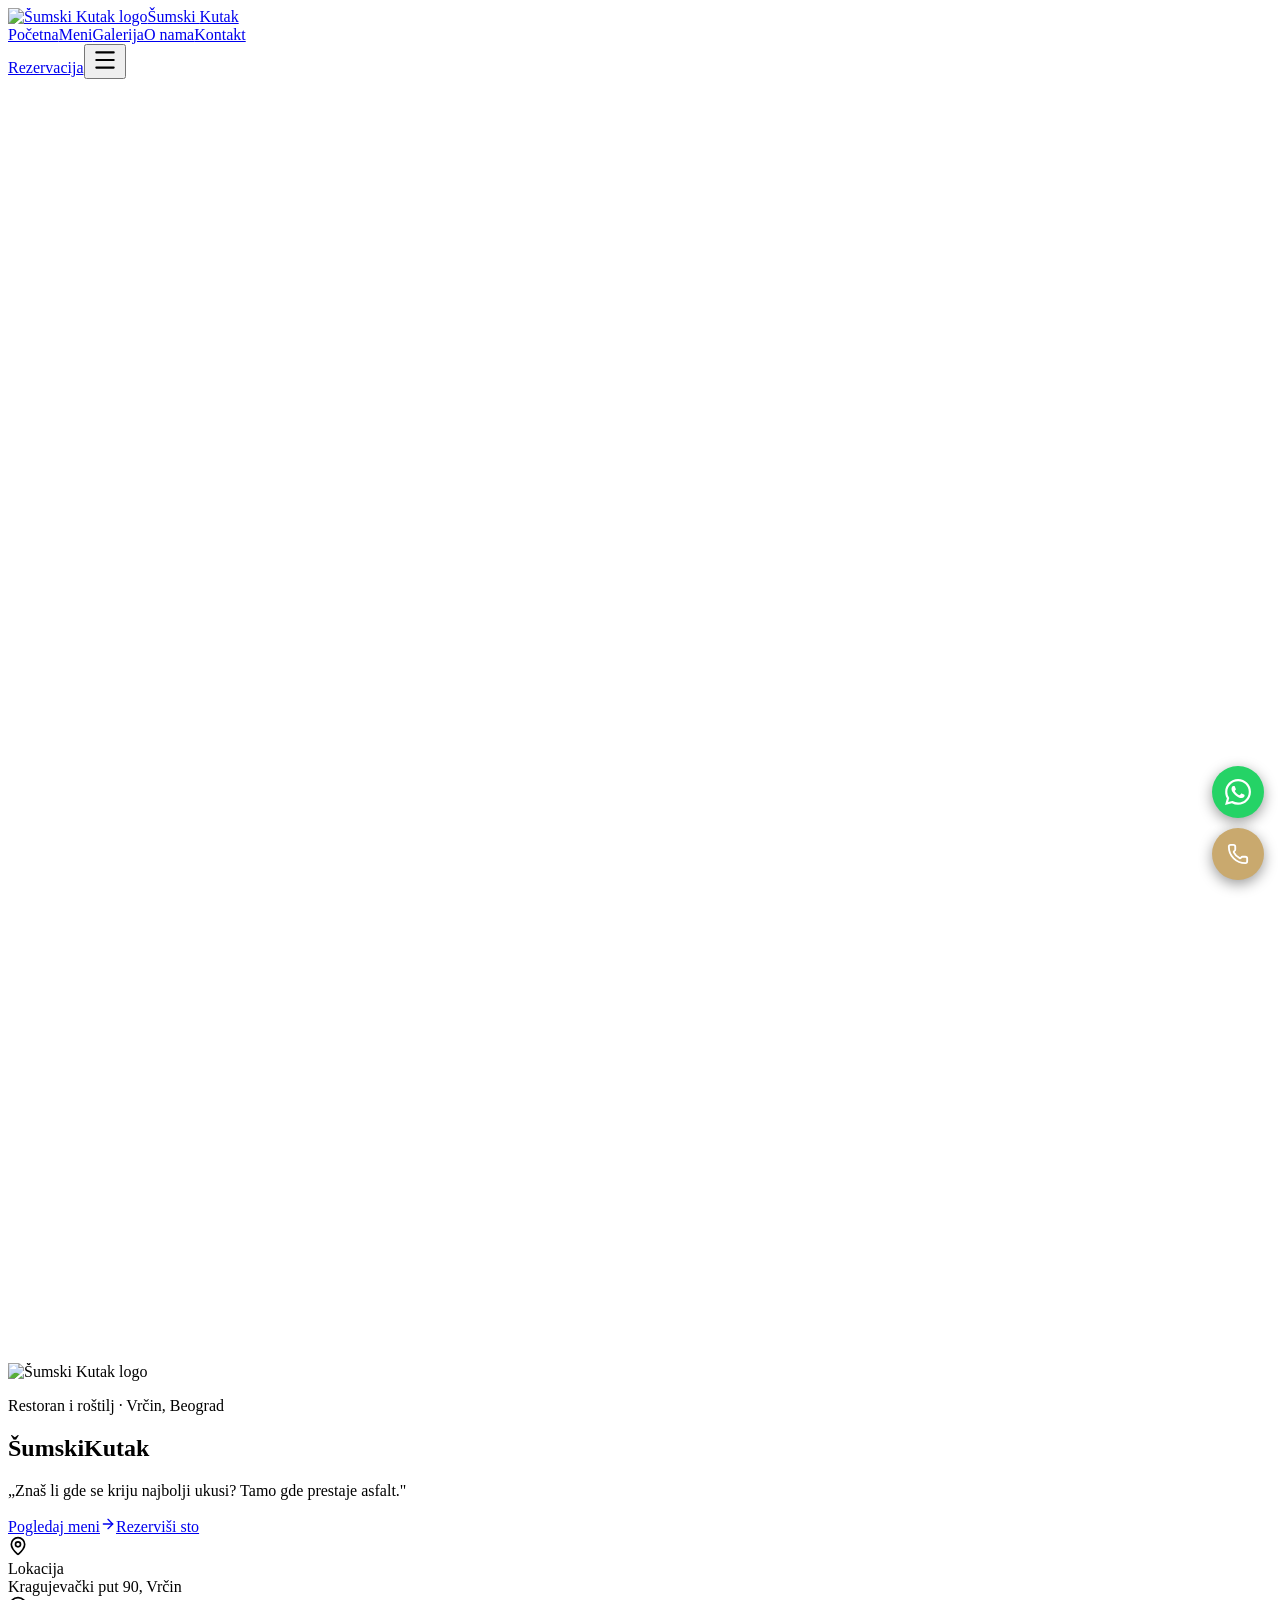
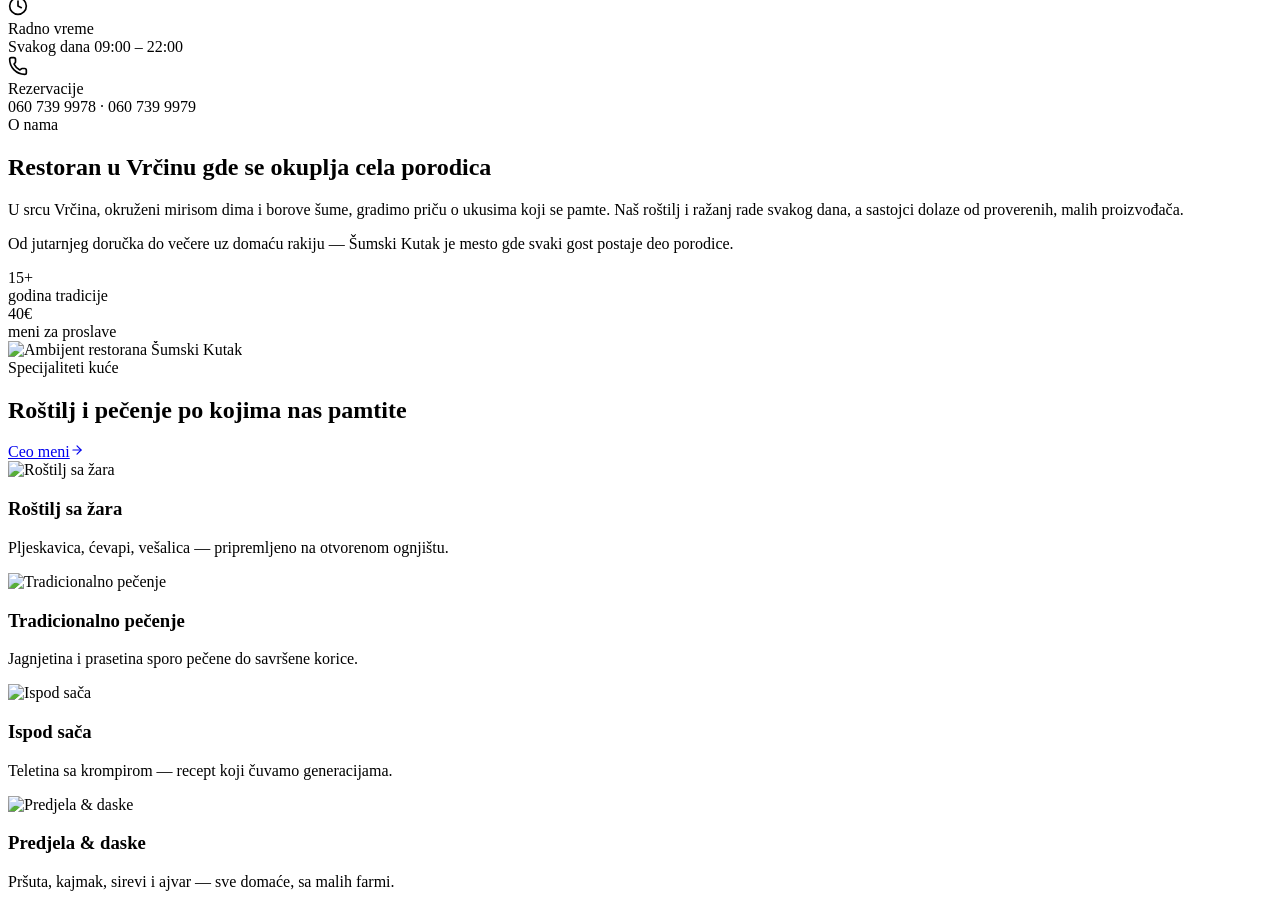
==== commit 789a2deb: "Rebuild as pure static site: no React, Lighthouse 96-100 on key pages PageSpeed kept reporting LCP ~" ====
--- a/sumski_kutak_seo/index.html
+++ b/sumski_kutak_seo/index.html
@@ -1,11 +1,11 @@
-<!DOCTYPE html><html lang="sr"><head><meta charSet="utf-8"/><meta name="viewport" content="width=device-width, initial-scale=1, viewport-fit=cover"/><link rel="preload" as="image" href="/assets/logo-da3hgfsp.webp"/><link rel="preload" as="image" href="/assets/hero-grill-ds_jpqph.webp" imagesrcset="/assets/hero-grill-960.webp 960w, /assets/hero-grill-ds_jpqph.webp 1920w" imagesizes="100vw" fetchpriority="high"/><link rel="stylesheet" href="/assets/styles-Yt6F4SNq.css" data-precedence="default"/><link rel="preload" as="font" type="font/woff2" href="/assets/fonts/dm-serif-display-sub.woff2" crossorigin=""/><link rel="preload" as="font" type="font/woff2" href="/assets/fonts/dm-serif-display-sub-italic.woff2" crossorigin=""/><link rel="preload" as="font" type="font/woff2" href="/assets/fonts/karla-400-latin.woff2" crossorigin=""/><link rel="preload" as="font" type="font/woff2" href="/assets/fonts/karla-400-latin-ext.woff2" crossorigin=""/><style>@font-face{font-family:'DM Serif Display';font-style:normal;font-weight:400;font-display:block;src:url(/assets/fonts/dm-serif-display-sub.woff2) format('woff2')}
+<!DOCTYPE html><html lang="sr"><head><meta charSet="utf-8"/><meta name="viewport" content="width=device-width, initial-scale=1, viewport-fit=cover"/><link rel="preload" as="image" href="/assets/logo-da3hgfsp.webp"/><link rel="preload" as="image" href="/assets/hero-grill-ds_jpqph.webp" imagesrcset="/assets/hero-grill-960.webp 960w, /assets/hero-grill-ds_jpqph.webp 1920w" imagesizes="100vw" fetchpriority="high"/><link rel="stylesheet" href="/assets/styles-Yt6F4SNq.css" data-precedence="default"/><link rel="preload" as="font" type="font/woff2" href="/assets/fonts/dm-serif-display-sub.woff2" crossorigin=""/><link rel="preload" as="font" type="font/woff2" href="/assets/fonts/dm-serif-display-sub-italic.woff2" crossorigin=""/><style>@font-face{font-family:'DM Serif Display';font-style:normal;font-weight:400;font-display:block;src:url(/assets/fonts/dm-serif-display-sub.woff2) format('woff2')}
 @font-face{font-family:'DM Serif Display';font-style:italic;font-weight:400;font-display:block;src:url(/assets/fonts/dm-serif-display-sub-italic.woff2) format('woff2')}
 @font-face{font-family:'Karla';font-style:normal;font-weight:400;font-display:swap;src:url(/assets/fonts/karla-400-latin-ext.woff2) format('woff2');unicode-range:U+0100-02BA, U+02BD-02C5, U+02C7-02CC, U+02CE-02D7, U+02DD-02FF, U+0304, U+0308, U+0329, U+1D00-1DBF, U+1E00-1E9F, U+1EF2-1EFF, U+2020, U+20A0-20AB, U+20AD-20C0, U+2113, U+2C60-2C7F, U+A720-A7FF}
 @font-face{font-family:'Karla';font-style:normal;font-weight:400;font-display:swap;src:url(/assets/fonts/karla-400-latin.woff2) format('woff2');unicode-range:U+0000-00FF, U+0131, U+0152-0153, U+02BB-02BC, U+02C6, U+02DA, U+02DC, U+0304, U+0308, U+0329, U+2000-206F, U+20AC, U+2122, U+2191, U+2193, U+2212, U+2215, U+FEFF, U+FFFD}
 @font-face{font-family:'Karla';font-style:normal;font-weight:500;font-display:swap;src:url(/assets/fonts/karla-400-latin-ext.woff2) format('woff2');unicode-range:U+0100-02BA, U+02BD-02C5, U+02C7-02CC, U+02CE-02D7, U+02DD-02FF, U+0304, U+0308, U+0329, U+1D00-1DBF, U+1E00-1E9F, U+1EF2-1EFF, U+2020, U+20A0-20AB, U+20AD-20C0, U+2113, U+2C60-2C7F, U+A720-A7FF}
 @font-face{font-family:'Karla';font-style:normal;font-weight:500;font-display:swap;src:url(/assets/fonts/karla-400-latin.woff2) format('woff2');unicode-range:U+0000-00FF, U+0131, U+0152-0153, U+02BB-02BC, U+02C6, U+02DA, U+02DC, U+0304, U+0308, U+0329, U+2000-206F, U+20AC, U+2122, U+2191, U+2193, U+2212, U+2215, U+FEFF, U+FFFD}
 @font-face{font-family:'Karla';font-style:normal;font-weight:600;font-display:swap;src:url(/assets/fonts/karla-400-latin-ext.woff2) format('woff2');unicode-range:U+0100-02BA, U+02BD-02C5, U+02C7-02CC, U+02CE-02D7, U+02DD-02FF, U+0304, U+0308, U+0329, U+1D00-1DBF, U+1E00-1E9F, U+1EF2-1EFF, U+2020, U+20A0-20AB, U+20AD-20C0, U+2113, U+2C60-2C7F, U+A720-A7FF}
-@font-face{font-family:'Karla';font-style:normal;font-weight:600;font-display:swap;src:url(/assets/fonts/karla-400-latin.woff2) format('woff2');unicode-range:U+0000-00FF, U+0131, U+0152-0153, U+02BB-02BC, U+02C6, U+02DA, U+02DC, U+0304, U+0308, U+0329, U+2000-206F, U+20AC, U+2122, U+2191, U+2193, U+2212, U+2215, U+FEFF, U+FFFD}</style><noscript></noscript><title>Šumski Kutak | Restoran u Vrčinu — nekadašnji Restoran Seka</title><meta name="theme-color" content="#0d0d0d"/><meta property="og:site_name" content="Šumski Kutak"/><meta property="og:type" content="website"/><meta name="twitter:card" content="summary_large_image"/><meta name="google-site-verification" content="S31IPUvFj7Gm1Kpw8kRJRsefqjiArSBe27hisFS--Lc"/><meta name="description" content="Šumski Kutak (nekadašnji Restoran Seka) — srpski restoran u Vrčinu kod Beograda. Roštilj, pečenje na ražnju, čorbe, organizacija proslava od 40 € po osobi. Svaki dan 09–22h."/><meta property="og:title" content="Šumski Kutak | Restoran u Vrčinu — nekadašnji Restoran Seka"/><meta property="og:description" content="Šumski Kutak (nekadašnji Restoran Seka) — srpski restoran u Vrčinu kod Beograda. Roštilj, pečenje na ražnju, čorbe, organizacija proslava od 40 € po osobi. Svaki dan 09–22h."/><meta property="og:url" content="https://sumski-kutak.com/"/><meta property="og:image" content="https://sumski-kutak.com/assets/hero-grill-ds_jpqph.webp"/><meta name="twitter:image" content="https://sumski-kutak.com/assets/hero-grill-ds_jpqph.webp"/><link rel="modulepreload" href="/assets/index-B_jPh-wS.js"/><link rel="modulepreload" href="/assets/index-BZs2Rbcn.js"/><link rel="modulepreload" href="/assets/pecenje-BSJBsaQJ.js"/><link rel="modulepreload" href="/assets/event-rodjendan-1-CUY1giFk.js"/><link rel="modulepreload" href="/assets/Reveal-CsAhU--N.js"/><link rel="canonical" href="https://sumski-kutak.com/"/><script type="application/ld+json">{"@context": "https://schema.org", "@type": "Restaurant", "name": "Šumski Kutak", "alternateName": ["Restoran Seka", "Šumski Kutak Events"], "description": "Tradicionalni srpski restoran u Vrčinu kod Beograda — roštilj, pečenje na ražnju, jela ispod sača i organizacija proslava. Poznat i kao nekadašnji Restoran Seka.", "url": "https://sumski-kutak.com", "telephone": ["+381607399978","+381607399979"], "servesCuisine": ["Serbian", "Balkan", "Grill", "BBQ"], "priceRange": "$$", "areaServed": [{"@type": "City", "name": "Vrčin"}, {"@type": "City", "name": "Beograd"}, {"@type": "Place", "name": "Avala"}, {"@type": "City", "name": "Grocka"}], "address": {"@type": "PostalAddress", "streetAddress": "Kragujevački put 90", "addressLocality": "Vrčin", "postalCode": "11224", "addressRegion": "Beograd", "addressCountry": "RS"}, "geo": {"@type": "GeoCoordinates", "latitude": 44.7294, "longitude": 20.5661}, "hasMap": "https://maps.app.goo.gl/x8oB9Hzm8gBPAppp7", "image": ["https://sumski-kutak.com/assets/hero-grill-ds_jpqph.webp", "https://sumski-kutak.com/assets/ambijent-b41yitez.webp", "https://sumski-kutak.com/assets/pecenje-bhhzfwys.webp"], "menu": "https://sumski-kutak.com/meni", "sameAs": ["https://www.instagram.com/sumski_kutak_events","https://www.facebook.com/profile.php?id=100063629611938","https://maps.app.goo.gl/x8oB9Hzm8gBPAppp7"], "openingHours": "Mo-Su 09:00-22:00", "openingHoursSpecification": [{"@type": "OpeningHoursSpecification", "dayOfWeek": ["Monday", "Tuesday", "Wednesday", "Thursday", "Friday", "Saturday", "Sunday"], "opens": "09:00", "closes": "22:00"}]}</script>
+@font-face{font-family:'Karla';font-style:normal;font-weight:600;font-display:swap;src:url(/assets/fonts/karla-400-latin.woff2) format('woff2');unicode-range:U+0000-00FF, U+0131, U+0152-0153, U+02BB-02BC, U+02C6, U+02DA, U+02DC, U+0304, U+0308, U+0329, U+2000-206F, U+20AC, U+2122, U+2191, U+2193, U+2212, U+2215, U+FEFF, U+FFFD}</style><noscript></noscript><title>Šumski Kutak | Restoran u Vrčinu — nekadašnji Restoran Seka</title><meta name="theme-color" content="#0d0d0d"/><meta property="og:site_name" content="Šumski Kutak"/><meta property="og:type" content="website"/><meta name="twitter:card" content="summary_large_image"/><meta name="google-site-verification" content="S31IPUvFj7Gm1Kpw8kRJRsefqjiArSBe27hisFS--Lc"/><meta name="description" content="Šumski Kutak (nekadašnji Restoran Seka) — srpski restoran u Vrčinu kod Beograda. Roštilj, pečenje na ražnju, čorbe, organizacija proslava od 40 € po osobi. Svaki dan 09–22h."/><meta property="og:title" content="Šumski Kutak | Restoran u Vrčinu — nekadašnji Restoran Seka"/><meta property="og:description" content="Šumski Kutak (nekadašnji Restoran Seka) — srpski restoran u Vrčinu kod Beograda. Roštilj, pečenje na ražnju, čorbe, organizacija proslava od 40 € po osobi. Svaki dan 09–22h."/><meta property="og:url" content="https://sumski-kutak.com/"/><meta property="og:image" content="https://sumski-kutak.com/assets/hero-grill-ds_jpqph.webp"/><meta name="twitter:image" content="https://sumski-kutak.com/assets/hero-grill-ds_jpqph.webp"/><link rel="canonical" href="https://sumski-kutak.com/"/><script type="application/ld+json">{"@context": "https://schema.org", "@type": "Restaurant", "name": "Šumski Kutak", "alternateName": ["Restoran Seka", "Šumski Kutak Events"], "description": "Tradicionalni srpski restoran u Vrčinu kod Beograda — roštilj, pečenje na ražnju, jela ispod sača i organizacija proslava. Poznat i kao nekadašnji Restoran Seka.", "url": "https://sumski-kutak.com", "telephone": ["+381607399978","+381607399979"], "servesCuisine": ["Serbian", "Balkan", "Grill", "BBQ"], "priceRange": "$$", "areaServed": [{"@type": "City", "name": "Vrčin"}, {"@type": "City", "name": "Beograd"}, {"@type": "Place", "name": "Avala"}, {"@type": "City", "name": "Grocka"}], "address": {"@type": "PostalAddress", "streetAddress": "Kragujevački put 90", "addressLocality": "Vrčin", "postalCode": "11224", "addressRegion": "Beograd", "addressCountry": "RS"}, "geo": {"@type": "GeoCoordinates", "latitude": 44.7294, "longitude": 20.5661}, "hasMap": "https://maps.app.goo.gl/x8oB9Hzm8gBPAppp7", "image": ["https://sumski-kutak.com/assets/hero-grill-ds_jpqph.webp", "https://sumski-kutak.com/assets/ambijent-b41yitez.webp", "https://sumski-kutak.com/assets/pecenje-bhhzfwys.webp"], "menu": "https://sumski-kutak.com/meni", "sameAs": ["https://www.instagram.com/sumski_kutak_events","https://www.facebook.com/profile.php?id=100063629611938","https://maps.app.goo.gl/x8oB9Hzm8gBPAppp7"], "openingHours": "Mo-Su 09:00-22:00", "openingHoursSpecification": [{"@type": "OpeningHoursSpecification", "dayOfWeek": ["Monday", "Tuesday", "Wednesday", "Thursday", "Friday", "Saturday", "Sunday"], "opens": "09:00", "closes": "22:00"}]}</script>
 <script type="application/ld+json">{"@context": "https://schema.org", "@type": "FAQPage", "mainEntity": [{"@type": "Question", "name": "Gde se nalazi restoran Šumski Kutak?", "acceptedAnswer": {"@type": "Answer", "text": "Restoran Šumski Kutak nalazi se na Kragujevačkom putu 90 u Vrčinu (11224, Beograd), uz stari put Beograd—Kragujevac."}}, {"@type": "Question", "name": "Koliko je restoran udaljen od Avale i centra Beograda?", "acceptedAnswer": {"@type": "Answer", "text": "Nalazimo se u podnožju Avale — oko 10 minuta vožnje od Avalskog tornja i oko 20 minuta od centra Beograda, Kragujevačkim putem."}}, {"@type": "Question", "name": "Da li Šumski Kutak radi dostavu?", "acceptedAnswer": {"@type": "Answer", "text": "Ne, ne radimo dostavu. Jela sa roštilja i ispod sača služimo isključivo u restoranu i našoj bašti — dođite lično, a sto možete rezervisati telefonom."}}, {"@type": "Question", "name": "Kako mogu da rezervišem sto ili zakažem proslavu?", "acceptedAnswer": {"@type": "Answer", "text": "Rezervacije primamo telefonom na 060 739 9978 i 060 739 9979, svakog dana od 09 do 22 časa."}}, {"@type": "Question", "name": "Da li organizujete proslave i koja je cena?", "acceptedAnswer": {"@type": "Answer", "text": "Da — organizujemo rođendane, krštenja, slave, devojačke večeri i firmine proslave. Meni sa hladnom daskom, domaćom čorbom, pečenjem, salatama i neograničenim domaćim pićem staje od 40 € po osobi, ili po dogovoru."}}, {"@type": "Question", "name": "Da li je Šumski Kutak nekadašnji Restoran Seka?", "acceptedAnswer": {"@type": "Answer", "text": "Da, Šumski Kutak je nastao na mestu i tradiciji nekadašnjeg Restorana Seka u Vrčinu."}}, {"@type": "Question", "name": "Koje je radno vreme restorana?", "acceptedAnswer": {"@type": "Answer", "text": "Otvoreni smo svakog dana od 09:00 do 22:00, uključujući vikende i praznike."}}]}</script><style>#lovable-badge{display:none!important}</style>
 <meta name="twitter:title" content="Šumski Kutak | Restoran u Vrčinu — nekadašnji Restoran Seka"><meta name="twitter:description" content="Šumski Kutak (nekadašnji Restoran Seka) — srpski restoran u Vrčinu kod Beograda. Roštilj, pečenje na ražnju, čorbe, organizacija proslava od 40 € po osobi. Svaki dan 09–22h."><script>
 window.addEventListener('load',function(){
@@ -18,6 +18,6 @@
 });
 </script><meta name="keywords" content="Šumski Kutak, Restoran Seka, restoran Vrčin, roštilj Beograd, pečenje na ražnju, proslave Beograd, svadbe restoran Vrčin, domaća srpska kuhinja, restoran u šumi Beograd">
 <meta name="robots" content="index, follow, max-image-preview:large, max-snippet:-1, max-video-preview:-1">
-<meta property="og:locale" content="sr_RS"><noscript><style>[style*="opacity:0"]{opacity:1!important;transform:none!important}</style></noscript></head><body><div class="flex min-h-screen flex-col bg-background"><header class="fixed inset-x-0 top-0 z-50 transition-all duration-500 bg-transparent"><div class="mx-auto flex max-w-7xl items-center justify-between px-6 py-4 lg:px-10"><a class="group flex items-center gap-3 active" href="/" data-status="active" aria-current="page"><img src="/assets/logo-da3hgfsp.webp" alt="Šumski Kutak logo" class="h-12 w-12 shrink-0 object-contain"/><span class="font-display text-2xl leading-none tracking-wide text-foreground">Šumski <span class="italic text-primary">Kutak</span></span></a><nav class="hidden items-center gap-10 md:flex"><a class="text-sm uppercase tracking-[0.18em] transition-colors text-primary" href="/" data-status="active" aria-current="page">Početna</a><a class="text-sm uppercase tracking-[0.18em] transition-colors text-foreground/75 hover:text-primary" href="/meni">Meni</a><a class="text-sm uppercase tracking-[0.18em] transition-colors text-foreground/75 hover:text-primary" href="/galerija">Galerija</a><a class="text-sm uppercase tracking-[0.18em] transition-colors text-foreground/75 hover:text-primary" href="/o-nama">O nama</a><a class="text-sm uppercase tracking-[0.18em] transition-colors text-foreground/75 hover:text-primary" href="/kontakt">Kontakt</a></nav><a href="/kontakt" class="hidden rounded-sm border border-primary px-5 py-2.5 text-xs uppercase tracking-[0.2em] text-primary transition-all hover:bg-primary hover:text-primary-foreground md:inline-block">Rezervacija</a><button aria-label="Meni" class="text-primary md:hidden"><svg xmlns="http://www.w3.org/2000/svg" width="26" height="26" viewBox="0 0 24 24" fill="none" stroke="currentColor" stroke-width="2" stroke-linecap="round" stroke-linejoin="round" class="lucide lucide-menu" aria-hidden="true"><path d="M4 5h16"></path><path d="M4 12h16"></path><path d="M4 19h16"></path></svg></button></div></header><main class="flex-1"><!--$--><section class="relative h-[100svh] overflow-hidden"><div class="absolute inset-0" style="opacity:1;transform:none"><img src="/assets/hero-grill-ds_jpqph.webp" srcSet="/assets/hero-grill-960.webp 960w, /assets/hero-grill-ds_jpqph.webp 1920w" sizes="100vw" alt="Roštilj na žaru" width="1920" height="1280" fetchPriority="high" class="h-full w-full object-cover"/><div class="absolute inset-0 bg-gradient-to-b from-background/40 via-background/30 to-background"></div></div><div class="relative z-10 flex h-full flex-col items-center justify-center px-6 pb-56 text-center md:pb-40"><img src="/assets/logo-da3hgfsp.webp" alt="Šumski Kutak logo" class="mb-6 h-28 w-28 object-contain md:h-36 md:w-36"/><p class="text-xs uppercase tracking-[0.4em] text-primary">Restoran i roštilj · Vrčin, Beograd</p><h1 class="mt-6 max-w-4xl font-display text-6xl leading-[0.95] md:text-8xl lg:text-9xl">Šumski<span class="block italic text-gradient-gold">Kutak</span></h1><p class="mt-8 max-w-xl text-base text-foreground/85 md:text-lg"><span class="font-display italic">„<!-- -->Znaš li gde se kriju najbolji ukusi? Tamo gde prestaje asfalt.<!-- -->&quot;</span></p><div class="mt-10 flex flex-wrap items-center justify-center gap-4"><a href="/meni" class="group inline-flex items-center gap-2 rounded-sm bg-primary px-7 py-3.5 text-xs font-semibold uppercase tracking-[0.25em] text-background transition-all hover:bg-accent">Pogledaj meni<svg xmlns="http://www.w3.org/2000/svg" width="16" height="16" viewBox="0 0 24 24" fill="none" stroke="currentColor" stroke-width="2" stroke-linecap="round" stroke-linejoin="round" class="lucide lucide-arrow-right transition-transform group-hover:translate-x-1" aria-hidden="true"><path d="M5 12h14"></path><path d="m12 5 7 7-7 7"></path></svg></a><a href="/kontakt" class="rounded-sm border border-primary/60 px-7 py-3.5 text-xs uppercase tracking-[0.25em] text-primary transition-colors hover:bg-primary/10">Rezerviši sto</a></div></div><div class="absolute inset-x-0 bottom-0 z-10 border-t border-border bg-background/60 backdrop-blur-md"><div class="mx-auto grid max-w-7xl grid-cols-1 divide-y divide-border md:grid-cols-3 md:divide-x md:divide-y-0"><div class="flex items-center gap-4 px-6 py-5"><svg xmlns="http://www.w3.org/2000/svg" width="20" height="20" viewBox="0 0 24 24" fill="none" stroke="currentColor" stroke-width="2" stroke-linecap="round" stroke-linejoin="round" class="lucide lucide-map-pin shrink-0 text-primary" aria-hidden="true"><path d="M20 10c0 4.993-5.539 10.193-7.399 11.799a1 1 0 0 1-1.202 0C9.539 20.193 4 14.993 4 10a8 8 0 0 1 16 0"></path><circle cx="12" cy="10" r="3"></circle></svg><div><div class="text-[10px] uppercase tracking-[0.25em] text-muted-foreground">Lokacija</div><div class="text-sm text-foreground">Kragujevački put 90, Vrčin</div></div></div><div class="flex items-center gap-4 px-6 py-5"><svg xmlns="http://www.w3.org/2000/svg" width="20" height="20" viewBox="0 0 24 24" fill="none" stroke="currentColor" stroke-width="2" stroke-linecap="round" stroke-linejoin="round" class="lucide lucide-clock shrink-0 text-primary" aria-hidden="true"><circle cx="12" cy="12" r="10"></circle><path d="M12 6v6l4 2"></path></svg><div><div class="text-[10px] uppercase tracking-[0.25em] text-muted-foreground">Radno vreme</div><div class="text-sm text-foreground">Svakog dana 09:00 – 22:00</div></div></div><div class="flex items-center gap-4 px-6 py-5"><svg xmlns="http://www.w3.org/2000/svg" width="20" height="20" viewBox="0 0 24 24" fill="none" stroke="currentColor" stroke-width="2" stroke-linecap="round" stroke-linejoin="round" class="lucide lucide-phone shrink-0 text-primary" aria-hidden="true"><path d="M13.832 16.568a1 1 0 0 0 1.213-.303l.355-.465A2 2 0 0 1 17 15h3a2 2 0 0 1 2 2v3a2 2 0 0 1-2 2A18 18 0 0 1 2 4a2 2 0 0 1 2-2h3a2 2 0 0 1 2 2v3a2 2 0 0 1-.8 1.6l-.468.351a1 1 0 0 0-.292 1.233 14 14 0 0 0 6.392 6.384"></path></svg><div><div class="text-[10px] uppercase tracking-[0.25em] text-muted-foreground">Rezervacije</div><div class="text-sm text-foreground">060 739 9978 · 060 739 9979</div></div></div></div></div></section><section class="relative py-28 md:py-40"><div class="mx-auto grid max-w-7xl gap-16 px-6 md:grid-cols-2 md:items-center lg:px-10"><div><span class="text-xs uppercase tracking-[0.3em] text-primary">O nama</span><h2 class="mt-4 font-display text-4xl leading-tight md:text-5xl lg:text-6xl">Restoran u Vrčinu gde se okuplja<!-- --> <span class="italic text-gradient-gold">cela porodica</span></h2><div class="mt-8 space-y-5 text-foreground/85 leading-relaxed"><p>U srcu Vrčina, okruženi mirisom dima i borove šume, gradimo priču o ukusima koji se pamte. Naš roštilj i ražanj rade svakog dana, a sastojci dolaze od proverenih, malih proizvođača.</p><p>Od jutarnjeg doručka do večere uz domaću rakiju — Šumski Kutak je mesto gde svaki gost postaje deo porodice.</p></div><div class="mt-10 flex gap-8"><div><div class="font-display text-4xl text-primary">15+</div><div class="text-xs uppercase tracking-[0.2em] text-muted-foreground">godina tradicije</div></div><div><div class="font-display text-4xl text-primary">40€</div><div class="text-xs uppercase tracking-[0.2em] text-muted-foreground">meni za proslave</div></div></div></div><div><div class="relative"><img src="/assets/ambijent-b41yitez.webp" alt="Ambijent restorana Šumski Kutak" width="1600" height="1100" loading="lazy" class="aspect-[4/5] w-full rounded-sm object-cover"/><div class="pointer-events-none absolute -inset-3 -z-10 border border-primary/40"></div></div></div></div></section><section class="bg-card/40 py-28 md:py-36"><div class="mx-auto max-w-7xl px-6 lg:px-10"><div><div class="mb-16 flex flex-col items-start justify-between gap-6 md:flex-row md:items-end"><div><span class="text-xs uppercase tracking-[0.3em] text-primary">Specijaliteti kuće</span><h2 class="mt-3 font-display text-4xl md:text-5xl lg:text-6xl">Roštilj i pečenje po kojima nas pamtite</h2></div><a href="/meni" class="group inline-flex items-center gap-2 text-xs uppercase tracking-[0.25em] text-primary">Ceo meni<svg xmlns="http://www.w3.org/2000/svg" width="14" height="14" viewBox="0 0 24 24" fill="none" stroke="currentColor" stroke-width="2" stroke-linecap="round" stroke-linejoin="round" class="lucide lucide-arrow-right transition-transform group-hover:translate-x-1" aria-hidden="true"><path d="M5 12h14"></path><path d="m12 5 7 7-7 7"></path></svg></a></div></div><div class="grid gap-6 md:grid-cols-2 lg:grid-cols-4"><div><article class="group relative h-full overflow-hidden rounded-sm border border-border bg-background"><div class="aspect-[4/5] overflow-hidden"><img src="/assets/hero-grill-ds_jpqph.webp" alt="Roštilj sa žara" width="1024" height="1280" loading="lazy" class="h-full w-full object-cover transition-transform duration-700 group-hover:scale-110"/></div><div class="absolute inset-0 bg-gradient-to-t from-background via-background/60 to-transparent"></div><div class="absolute inset-x-0 bottom-0 p-6"><h3 class="font-display text-2xl text-foreground">Roštilj sa žara</h3><p class="mt-2 text-sm text-foreground/75">Pljeskavica, ćevapi, vešalica — pripremljeno na otvorenom ognjištu.</p></div></article></div><div><article class="group relative h-full overflow-hidden rounded-sm border border-border bg-background"><div class="aspect-[4/5] overflow-hidden"><img src="/assets/pecenje-bhhzfwys.webp" alt="Tradicionalno pečenje" width="1024" height="1280" loading="lazy" class="h-full w-full object-cover transition-transform duration-700 group-hover:scale-110"/></div><div class="absolute inset-0 bg-gradient-to-t from-background via-background/60 to-transparent"></div><div class="absolute inset-x-0 bottom-0 p-6"><h3 class="font-display text-2xl text-foreground">Tradicionalno pečenje</h3><p class="mt-2 text-sm text-foreground/75">Jagnjetina i prasetina sporo pečene do savršene korice.</p></div></article></div><div><article class="group relative h-full overflow-hidden rounded-sm border border-border bg-background"><div class="aspect-[4/5] overflow-hidden"><img src="/assets/sac-b_dc3vbi.webp" alt="Ispod sača" width="1024" height="1280" loading="lazy" class="h-full w-full object-cover transition-transform duration-700 group-hover:scale-110"/></div><div class="absolute inset-0 bg-gradient-to-t from-background via-background/60 to-transparent"></div><div class="absolute inset-x-0 bottom-0 p-6"><h3 class="font-display text-2xl text-foreground">Ispod sača</h3><p class="mt-2 text-sm text-foreground/75">Teletina sa krompirom — recept koji čuvamo generacijama.</p></div></article></div><div><article class="group relative h-full overflow-hidden rounded-sm border border-border bg-background"><div class="aspect-[4/5] overflow-hidden"><img src="/assets/daska-ctaxh4pu.webp" alt="Predjela &amp; daske" width="1024" height="1280" loading="lazy" class="h-full w-full object-cover transition-transform duration-700 group-hover:scale-110"/></div><div class="absolute inset-0 bg-gradient-to-t from-background via-background/60 to-transparent"></div><div class="absolute inset-x-0 bottom-0 p-6"><h3 class="font-display text-2xl text-foreground">Predjela &amp; daske</h3><p class="mt-2 text-sm text-foreground/75">Pršuta, kajmak, sirevi i ajvar — sve domaće, sa malih farmi.</p></div></article></div></div></div></section><section class="relative overflow-hidden py-28 md:py-36"><div class="mx-auto max-w-7xl px-6 lg:px-10"><div><div class="mb-16 max-w-3xl"><span class="text-xs uppercase tracking-[0.3em] text-primary">Šumski Kutak Events</span><h2 class="mt-4 font-display text-4xl md:text-6xl">Proslave i slavlja.<!-- --> <span class="italic text-gradient-gold">Naša pažnja.</span></h2><p class="mt-6 max-w-2xl text-foreground/85">Organizujemo sve vrste svečanosti. Meni uključuje: hladnu dasku, tradicionalnu domaću čorbu, tradicionalno pečenje, sveže sezonske salate i neograničena domaća pića — od <span class="text-primary">40€ po osobi</span> ili po dogovoru.</p></div></div><div class="grid grid-cols-2 gap-3 md:grid-cols-4 md:gap-4"><div class="row-span-2"><div class="group h-full overflow-hidden rounded-sm border border-border"><img src="/assets/event-1-m_n6q-1w.webp" alt="Svečano postavljen sto" loading="lazy" class="h-full w-full object-cover transition-transform duration-700 group-hover:scale-110 aspect-[3/4]"/></div></div><div class=""><div class="group h-full overflow-hidden rounded-sm border border-border"><img src="/assets/event-2-b-sepndu.webp" alt="Elegantna dekoracija" loading="lazy" class="h-full w-full object-cover transition-transform duration-700 group-hover:scale-110 aspect-square"/></div></div><div class=""><div class="group h-full overflow-hidden rounded-sm border border-border"><img src="/assets/event-devojacko-dotwct5f.webp" alt="Devojačko veče" loading="lazy" class="h-full w-full object-cover transition-transform duration-700 group-hover:scale-110 aspect-square"/></div></div><div class=""><div class="group h-full overflow-hidden rounded-sm border border-border"><img src="/assets/event-4-cpuvx3lz.webp" alt="Postavka za proslavu" loading="lazy" class="h-full w-full object-cover transition-transform duration-700 group-hover:scale-110 aspect-square"/></div></div><div class=""><div class="group h-full overflow-hidden rounded-sm border border-border"><img src="/assets/event-rodjendan-1-zygbiw8q.webp" alt="Dečji rođendan" loading="lazy" class="h-full w-full object-cover transition-transform duration-700 group-hover:scale-110 aspect-square"/></div></div><div class="col-span-2"><div class="group h-full overflow-hidden rounded-sm border border-border"><img src="/assets/event-3-krsqecab.webp" alt="Detalji stola" loading="lazy" class="h-full w-full object-cover transition-transform duration-700 group-hover:scale-110 aspect-[16/9]"/></div></div></div><div><div class="mt-12 text-center"><a href="/kontakt" class="inline-flex items-center gap-2 rounded-sm border border-primary px-7 py-3.5 text-xs uppercase tracking-[0.25em] text-primary hover:bg-primary hover:text-primary-foreground">Zakaži termin<svg xmlns="http://www.w3.org/2000/svg" width="14" height="14" viewBox="0 0 24 24" fill="none" stroke="currentColor" stroke-width="2" stroke-linecap="round" stroke-linejoin="round" class="lucide lucide-arrow-right" aria-hidden="true"><path d="M5 12h14"></path><path d="m12 5 7 7-7 7"></path></svg></a></div></div></div></section><section class="py-28 md:py-36"><div class="mx-auto max-w-7xl px-6 lg:px-10"><div><div class="mb-16 text-center"><span class="text-xs uppercase tracking-[0.3em] text-primary">Utisci gostiju</span><h2 class="mt-3 font-display text-4xl md:text-5xl lg:text-6xl">Šta kažu naši gosti</h2></div></div><div class="grid gap-6 md:grid-cols-3"><div><figure class="flex h-full flex-col rounded-sm border border-border bg-card p-8 transition-colors hover:border-primary/60"><div class="mb-5 flex gap-1 text-primary"><svg xmlns="http://www.w3.org/2000/svg" width="14" height="14" viewBox="0 0 24 24" fill="currentColor" stroke="currentColor" stroke-width="2" stroke-linecap="round" stroke-linejoin="round" class="lucide lucide-star" aria-hidden="true"><path d="M11.525 2.295a.53.53 0 0 1 .95 0l2.31 4.679a2.123 2.123 0 0 0 1.595 1.16l5.166.756a.53.53 0 0 1 .294.904l-3.736 3.638a2.123 2.123 0 0 0-.611 1.878l.882 5.14a.53.53 0 0 1-.771.56l-4.618-2.428a2.122 2.122 0 0 0-1.973 0L6.396 21.01a.53.53 0 0 1-.77-.56l.881-5.139a2.122 2.122 0 0 0-.611-1.879L2.16 9.795a.53.53 0 0 1 .294-.906l5.165-.755a2.122 2.122 0 0 0 1.597-1.16z"></path></svg><svg xmlns="http://www.w3.org/2000/svg" width="14" height="14" viewBox="0 0 24 24" fill="currentColor" stroke="currentColor" stroke-width="2" stroke-linecap="round" stroke-linejoin="round" class="lucide lucide-star" aria-hidden="true"><path d="M11.525 2.295a.53.53 0 0 1 .95 0l2.31 4.679a2.123 2.123 0 0 0 1.595 1.16l5.166.756a.53.53 0 0 1 .294.904l-3.736 3.638a2.123 2.123 0 0 0-.611 1.878l.882 5.14a.53.53 0 0 1-.771.56l-4.618-2.428a2.122 2.122 0 0 0-1.973 0L6.396 21.01a.53.53 0 0 1-.77-.56l.881-5.139a2.122 2.122 0 0 0-.611-1.879L2.16 9.795a.53.53 0 0 1 .294-.906l5.165-.755a2.122 2.122 0 0 0 1.597-1.16z"></path></svg><svg xmlns="http://www.w3.org/2000/svg" width="14" height="14" viewBox="0 0 24 24" fill="currentColor" stroke="currentColor" stroke-width="2" stroke-linecap="round" stroke-linejoin="round" class="lucide lucide-star" aria-hidden="true"><path d="M11.525 2.295a.53.53 0 0 1 .95 0l2.31 4.679a2.123 2.123 0 0 0 1.595 1.16l5.166.756a.53.53 0 0 1 .294.904l-3.736 3.638a2.123 2.123 0 0 0-.611 1.878l.882 5.14a.53.53 0 0 1-.771.56l-4.618-2.428a2.122 2.122 0 0 0-1.973 0L6.396 21.01a.53.53 0 0 1-.77-.56l.881-5.139a2.122 2.122 0 0 0-.611-1.879L2.16 9.795a.53.53 0 0 1 .294-.906l5.165-.755a2.122 2.122 0 0 0 1.597-1.16z"></path></svg><svg xmlns="http://www.w3.org/2000/svg" width="14" height="14" viewBox="0 0 24 24" fill="currentColor" stroke="currentColor" stroke-width="2" stroke-linecap="round" stroke-linejoin="round" class="lucide lucide-star" aria-hidden="true"><path d="M11.525 2.295a.53.53 0 0 1 .95 0l2.31 4.679a2.123 2.123 0 0 0 1.595 1.16l5.166.756a.53.53 0 0 1 .294.904l-3.736 3.638a2.123 2.123 0 0 0-.611 1.878l.882 5.14a.53.53 0 0 1-.771.56l-4.618-2.428a2.122 2.122 0 0 0-1.973 0L6.396 21.01a.53.53 0 0 1-.77-.56l.881-5.139a2.122 2.122 0 0 0-.611-1.879L2.16 9.795a.53.53 0 0 1 .294-.906l5.165-.755a2.122 2.122 0 0 0 1.597-1.16z"></path></svg><svg xmlns="http://www.w3.org/2000/svg" width="14" height="14" viewBox="0 0 24 24" fill="currentColor" stroke="currentColor" stroke-width="2" stroke-linecap="round" stroke-linejoin="round" class="lucide lucide-star" aria-hidden="true"><path d="M11.525 2.295a.53.53 0 0 1 .95 0l2.31 4.679a2.123 2.123 0 0 0 1.595 1.16l5.166.756a.53.53 0 0 1 .294.904l-3.736 3.638a2.123 2.123 0 0 0-.611 1.878l.882 5.14a.53.53 0 0 1-.771.56l-4.618-2.428a2.122 2.122 0 0 0-1.973 0L6.396 21.01a.53.53 0 0 1-.77-.56l.881-5.139a2.122 2.122 0 0 0-.611-1.879L2.16 9.795a.53.53 0 0 1 .294-.906l5.165-.755a2.122 2.122 0 0 0 1.597-1.16z"></path></svg></div><blockquote class="flex-1 font-display text-xl italic leading-snug text-foreground/90">„<!-- -->Najbolja pljeskavica koju smo probali. Ambijent je bajkovit, osoblje srdačno, a porcije ogromne. Vraćamo se sigurno!<!-- -->&quot;</blockquote><figcaption class="mt-6 text-xs uppercase tracking-[0.25em] text-primary">— <!-- -->Milica J.</figcaption></figure></div><div><figure class="flex h-full flex-col rounded-sm border border-border bg-card p-8 transition-colors hover:border-primary/60"><div class="mb-5 flex gap-1 text-primary"><svg xmlns="http://www.w3.org/2000/svg" width="14" height="14" viewBox="0 0 24 24" fill="currentColor" stroke="currentColor" stroke-width="2" stroke-linecap="round" stroke-linejoin="round" class="lucide lucide-star" aria-hidden="true"><path d="M11.525 2.295a.53.53 0 0 1 .95 0l2.31 4.679a2.123 2.123 0 0 0 1.595 1.16l5.166.756a.53.53 0 0 1 .294.904l-3.736 3.638a2.123 2.123 0 0 0-.611 1.878l.882 5.14a.53.53 0 0 1-.771.56l-4.618-2.428a2.122 2.122 0 0 0-1.973 0L6.396 21.01a.53.53 0 0 1-.77-.56l.881-5.139a2.122 2.122 0 0 0-.611-1.879L2.16 9.795a.53.53 0 0 1 .294-.906l5.165-.755a2.122 2.122 0 0 0 1.597-1.16z"></path></svg><svg xmlns="http://www.w3.org/2000/svg" width="14" height="14" viewBox="0 0 24 24" fill="currentColor" stroke="currentColor" stroke-width="2" stroke-linecap="round" stroke-linejoin="round" class="lucide lucide-star" aria-hidden="true"><path d="M11.525 2.295a.53.53 0 0 1 .95 0l2.31 4.679a2.123 2.123 0 0 0 1.595 1.16l5.166.756a.53.53 0 0 1 .294.904l-3.736 3.638a2.123 2.123 0 0 0-.611 1.878l.882 5.14a.53.53 0 0 1-.771.56l-4.618-2.428a2.122 2.122 0 0 0-1.973 0L6.396 21.01a.53.53 0 0 1-.77-.56l.881-5.139a2.122 2.122 0 0 0-.611-1.879L2.16 9.795a.53.53 0 0 1 .294-.906l5.165-.755a2.122 2.122 0 0 0 1.597-1.16z"></path></svg><svg xmlns="http://www.w3.org/2000/svg" width="14" height="14" viewBox="0 0 24 24" fill="currentColor" stroke="currentColor" stroke-width="2" stroke-linecap="round" stroke-linejoin="round" class="lucide lucide-star" aria-hidden="true"><path d="M11.525 2.295a.53.53 0 0 1 .95 0l2.31 4.679a2.123 2.123 0 0 0 1.595 1.16l5.166.756a.53.53 0 0 1 .294.904l-3.736 3.638a2.123 2.123 0 0 0-.611 1.878l.882 5.14a.53.53 0 0 1-.771.56l-4.618-2.428a2.122 2.122 0 0 0-1.973 0L6.396 21.01a.53.53 0 0 1-.77-.56l.881-5.139a2.122 2.122 0 0 0-.611-1.879L2.16 9.795a.53.53 0 0 1 .294-.906l5.165-.755a2.122 2.122 0 0 0 1.597-1.16z"></path></svg><svg xmlns="http://www.w3.org/2000/svg" width="14" height="14" viewBox="0 0 24 24" fill="currentColor" stroke="currentColor" stroke-width="2" stroke-linecap="round" stroke-linejoin="round" class="lucide lucide-star" aria-hidden="true"><path d="M11.525 2.295a.53.53 0 0 1 .95 0l2.31 4.679a2.123 2.123 0 0 0 1.595 1.16l5.166.756a.53.53 0 0 1 .294.904l-3.736 3.638a2.123 2.123 0 0 0-.611 1.878l.882 5.14a.53.53 0 0 1-.771.56l-4.618-2.428a2.122 2.122 0 0 0-1.973 0L6.396 21.01a.53.53 0 0 1-.77-.56l.881-5.139a2.122 2.122 0 0 0-.611-1.879L2.16 9.795a.53.53 0 0 1 .294-.906l5.165-.755a2.122 2.122 0 0 0 1.597-1.16z"></path></svg><svg xmlns="http://www.w3.org/2000/svg" width="14" height="14" viewBox="0 0 24 24" fill="currentColor" stroke="currentColor" stroke-width="2" stroke-linecap="round" stroke-linejoin="round" class="lucide lucide-star" aria-hidden="true"><path d="M11.525 2.295a.53.53 0 0 1 .95 0l2.31 4.679a2.123 2.123 0 0 0 1.595 1.16l5.166.756a.53.53 0 0 1 .294.904l-3.736 3.638a2.123 2.123 0 0 0-.611 1.878l.882 5.14a.53.53 0 0 1-.771.56l-4.618-2.428a2.122 2.122 0 0 0-1.973 0L6.396 21.01a.53.53 0 0 1-.77-.56l.881-5.139a2.122 2.122 0 0 0-.611-1.879L2.16 9.795a.53.53 0 0 1 .294-.906l5.165-.755a2.122 2.122 0 0 0 1.597-1.16z"></path></svg></div><blockquote class="flex-1 font-display text-xl italic leading-snug text-foreground/90">„<!-- -->Organizovali smo proslavu za 40 ljudi — sve je bilo perfektno. Tradicionalno pečenje je nešto posebno.<!-- -->&quot;</blockquote><figcaption class="mt-6 text-xs uppercase tracking-[0.25em] text-primary">— <!-- -->Nemanja P.</figcaption></figure></div><div><figure class="flex h-full flex-col rounded-sm border border-border bg-card p-8 transition-colors hover:border-primary/60"><div class="mb-5 flex gap-1 text-primary"><svg xmlns="http://www.w3.org/2000/svg" width="14" height="14" viewBox="0 0 24 24" fill="currentColor" stroke="currentColor" stroke-width="2" stroke-linecap="round" stroke-linejoin="round" class="lucide lucide-star" aria-hidden="true"><path d="M11.525 2.295a.53.53 0 0 1 .95 0l2.31 4.679a2.123 2.123 0 0 0 1.595 1.16l5.166.756a.53.53 0 0 1 .294.904l-3.736 3.638a2.123 2.123 0 0 0-.611 1.878l.882 5.14a.53.53 0 0 1-.771.56l-4.618-2.428a2.122 2.122 0 0 0-1.973 0L6.396 21.01a.53.53 0 0 1-.77-.56l.881-5.139a2.122 2.122 0 0 0-.611-1.879L2.16 9.795a.53.53 0 0 1 .294-.906l5.165-.755a2.122 2.122 0 0 0 1.597-1.16z"></path></svg><svg xmlns="http://www.w3.org/2000/svg" width="14" height="14" viewBox="0 0 24 24" fill="currentColor" stroke="currentColor" stroke-width="2" stroke-linecap="round" stroke-linejoin="round" class="lucide lucide-star" aria-hidden="true"><path d="M11.525 2.295a.53.53 0 0 1 .95 0l2.31 4.679a2.123 2.123 0 0 0 1.595 1.16l5.166.756a.53.53 0 0 1 .294.904l-3.736 3.638a2.123 2.123 0 0 0-.611 1.878l.882 5.14a.53.53 0 0 1-.771.56l-4.618-2.428a2.122 2.122 0 0 0-1.973 0L6.396 21.01a.53.53 0 0 1-.77-.56l.881-5.139a2.122 2.122 0 0 0-.611-1.879L2.16 9.795a.53.53 0 0 1 .294-.906l5.165-.755a2.122 2.122 0 0 0 1.597-1.16z"></path></svg><svg xmlns="http://www.w3.org/2000/svg" width="14" height="14" viewBox="0 0 24 24" fill="currentColor" stroke="currentColor" stroke-width="2" stroke-linecap="round" stroke-linejoin="round" class="lucide lucide-star" aria-hidden="true"><path d="M11.525 2.295a.53.53 0 0 1 .95 0l2.31 4.679a2.123 2.123 0 0 0 1.595 1.16l5.166.756a.53.53 0 0 1 .294.904l-3.736 3.638a2.123 2.123 0 0 0-.611 1.878l.882 5.14a.53.53 0 0 1-.771.56l-4.618-2.428a2.122 2.122 0 0 0-1.973 0L6.396 21.01a.53.53 0 0 1-.77-.56l.881-5.139a2.122 2.122 0 0 0-.611-1.879L2.16 9.795a.53.53 0 0 1 .294-.906l5.165-.755a2.122 2.122 0 0 0 1.597-1.16z"></path></svg><svg xmlns="http://www.w3.org/2000/svg" width="14" height="14" viewBox="0 0 24 24" fill="currentColor" stroke="currentColor" stroke-width="2" stroke-linecap="round" stroke-linejoin="round" class="lucide lucide-star" aria-hidden="true"><path d="M11.525 2.295a.53.53 0 0 1 .95 0l2.31 4.679a2.123 2.123 0 0 0 1.595 1.16l5.166.756a.53.53 0 0 1 .294.904l-3.736 3.638a2.123 2.123 0 0 0-.611 1.878l.882 5.14a.53.53 0 0 1-.771.56l-4.618-2.428a2.122 2.122 0 0 0-1.973 0L6.396 21.01a.53.53 0 0 1-.77-.56l.881-5.139a2.122 2.122 0 0 0-.611-1.879L2.16 9.795a.53.53 0 0 1 .294-.906l5.165-.755a2.122 2.122 0 0 0 1.597-1.16z"></path></svg><svg xmlns="http://www.w3.org/2000/svg" width="14" height="14" viewBox="0 0 24 24" fill="currentColor" stroke="currentColor" stroke-width="2" stroke-linecap="round" stroke-linejoin="round" class="lucide lucide-star" aria-hidden="true"><path d="M11.525 2.295a.53.53 0 0 1 .95 0l2.31 4.679a2.123 2.123 0 0 0 1.595 1.16l5.166.756a.53.53 0 0 1 .294.904l-3.736 3.638a2.123 2.123 0 0 0-.611 1.878l.882 5.14a.53.53 0 0 1-.771.56l-4.618-2.428a2.122 2.122 0 0 0-1.973 0L6.396 21.01a.53.53 0 0 1-.77-.56l.881-5.139a2.122 2.122 0 0 0-.611-1.879L2.16 9.795a.53.53 0 0 1 .294-.906l5.165-.755a2.122 2.122 0 0 0 1.597-1.16z"></path></svg></div><blockquote class="flex-1 font-display text-xl italic leading-snug text-foreground/90">„<!-- -->Mesto gde se vraćaš svake nedelje. Hrana kao kod bake, samo bolja. Topla preporuka.<!-- -->&quot;</blockquote><figcaption class="mt-6 text-xs uppercase tracking-[0.25em] text-primary">— <!-- -->Ana &amp; Stefan</figcaption></figure></div></div></div></section><!--/$--></main><footer class="border-t border-border bg-card/30"><div class="mx-auto grid max-w-7xl gap-12 px-6 py-16 md:grid-cols-3 lg:px-10"><div><img src="/assets/logo-da3hgfsp.webp" alt="Šumski Kutak logo" class="h-20 w-20 object-contain"/><div class="mt-4 flex items-baseline gap-2"><span class="font-display text-3xl text-foreground">Šumski</span><span class="font-display text-3xl italic text-primary">Kutak</span></div><p class="mt-4 max-w-xs text-sm italic leading-relaxed text-muted-foreground">„<!-- -->Znaš li gde se kriju najbolji ukusi? Tamo gde prestaje asfalt.<!-- -->&quot;</p><a href="https://instagram.com/sumski_kutak_events" target="_blank" rel="noreferrer" class="mt-5 inline-flex items-center gap-2 text-xs uppercase tracking-[0.2em] text-primary hover:text-accent"><svg xmlns="http://www.w3.org/2000/svg" width="14" height="14" viewBox="0 0 24 24" fill="none" stroke="currentColor" stroke-width="2" stroke-linecap="round" stroke-linejoin="round" class="lucide lucide-instagram" aria-hidden="true"><rect width="20" height="20" x="2" y="2" rx="5" ry="5"></rect><path d="M16 11.37A4 4 0 1 1 12.63 8 4 4 0 0 1 16 11.37z"></path><line x1="17.5" x2="17.51" y1="6.5" y2="6.5"></line></svg> @sumski_kutak_events</a></div><div><h4 class="mb-5 text-xs uppercase tracking-[0.25em] text-primary">Kontakt</h4><ul class="space-y-3 text-sm text-foreground/85"><li class="flex gap-3"><svg xmlns="http://www.w3.org/2000/svg" width="16" height="16" viewBox="0 0 24 24" fill="none" stroke="currentColor" stroke-width="2" stroke-linecap="round" stroke-linejoin="round" class="lucide lucide-map-pin mt-1 shrink-0 text-primary" aria-hidden="true"><path d="M20 10c0 4.993-5.539 10.193-7.399 11.799a1 1 0 0 1-1.202 0C9.539 20.193 4 14.993 4 10a8 8 0 0 1 16 0"></path><circle cx="12" cy="10" r="3"></circle></svg><span>Kragujevački put 90, 11224 Vrčin, Beograd</span></li><li class="flex gap-3"><svg xmlns="http://www.w3.org/2000/svg" width="16" height="16" viewBox="0 0 24 24" fill="none" stroke="currentColor" stroke-width="2" stroke-linecap="round" stroke-linejoin="round" class="lucide lucide-phone mt-1 shrink-0 text-primary" aria-hidden="true"><path d="M13.832 16.568a1 1 0 0 0 1.213-.303l.355-.465A2 2 0 0 1 17 15h3a2 2 0 0 1 2 2v3a2 2 0 0 1-2 2A18 18 0 0 1 2 4a2 2 0 0 1 2-2h3a2 2 0 0 1 2 2v3a2 2 0 0 1-.8 1.6l-.468.351a1 1 0 0 0-.292 1.233 14 14 0 0 0 6.392 6.384"></path></svg><span><span class="block"><a href="tel:0607399978" class="hover:text-primary">060 739 9978</a></span><span class="block"><a href="tel:0607399979" class="hover:text-primary">060 739 9979</a></span></span></li><li class="flex gap-3"><svg xmlns="http://www.w3.org/2000/svg" width="16" height="16" viewBox="0 0 24 24" fill="none" stroke="currentColor" stroke-width="2" stroke-linecap="round" stroke-linejoin="round" class="lucide lucide-clock mt-1 shrink-0 text-primary" aria-hidden="true"><circle cx="12" cy="12" r="10"></circle><path d="M12 6v6l4 2"></path></svg><span>Svakog dana 09:00 – 22:00</span></li></ul></div><div><h4 class="mb-5 text-xs uppercase tracking-[0.25em] text-primary">Stranice</h4><ul class="space-y-2 text-sm"><li><a href="/meni" class="hover:text-primary">Meni</a></li><li><a href="/galerija" class="hover:text-primary">Galerija</a></li><li><a href="/o-nama" class="hover:text-primary">O nama</a></li><li><a href="/kontakt" class="hover:text-primary">Kontakt i mapa</a></li></ul></div></div><div class="border-t border-border"><div class="mx-auto flex max-w-7xl flex-col items-center justify-between gap-2 px-6 py-6 text-xs text-muted-foreground md:flex-row lg:px-10"><span>© <!-- -->2026<!-- --> Restoran Šumski Kutak</span><span class="tracking-[0.2em] uppercase">Tradicija od srca</span></div></div></footer></div><script class="$tsr" id="$tsr-stream-barrier">(self.$R=self.$R||{})["tsr"]=[];self.$_TSR={h(){this.hydrated=!0,this.c()},e(){this.streamEnded=!0,this.c()},c(){this.hydrated&&this.streamEnded&&(delete self.$_TSR,delete self.$R.tsr)},p(e){this.initialized?e():this.buffer.push(e)},buffer:[]};$_TSR.router=($R=>$R[0]={manifest:$R[1]={routes:$R[2]={__root__:$R[3]={preloads:$R[4]=["/assets/index-B_jPh-wS.js"],assets:$R[5]=[$R[6]={tag:"script",attrs:$R[7]={type:"module",async:!0},children:"import(\"/assets/index-B_jPh-wS.js\")"}]},"/":$R[8]={preloads:$R[9]=["/assets/index-BZs2Rbcn.js","/assets/pecenje-BSJBsaQJ.js","/assets/event-rodjendan-1-CUY1giFk.js","/assets/Reveal-CsAhU--N.js"]}}},matches:$R[10]=[$R[11]={i:"__root__ ",u:1779896761947,s:"success",ssr:!0},$R[12]={i:"  ",u:1779896761947,s:"success",ssr:!0}],lastMatchId:"  "})($R["tsr"]);$_TSR.e();document.currentScript.remove()</script><script type="module" async="">import("/assets/index-B_jPh-wS.js")</script>
+<meta property="og:locale" content="sr_RS"></head><body><div class="flex min-h-screen flex-col bg-background"><header class="fixed inset-x-0 top-0 z-50 transition-all duration-500 bg-transparent"><div class="mx-auto flex max-w-7xl items-center justify-between px-6 py-4 lg:px-10"><a class="group flex items-center gap-3 active" href="/" data-status="active" aria-current="page"><img src="/assets/logo-da3hgfsp.webp" alt="Šumski Kutak logo" class="h-12 w-12 shrink-0 object-contain"/><span class="font-display text-2xl leading-none tracking-wide text-foreground">Šumski <span class="italic text-primary">Kutak</span></span></a><nav class="hidden items-center gap-10 md:flex"><a class="text-sm uppercase tracking-[0.18em] transition-colors text-primary" href="/" data-status="active" aria-current="page">Početna</a><a class="text-sm uppercase tracking-[0.18em] transition-colors text-foreground/75 hover:text-primary" href="/meni">Meni</a><a class="text-sm uppercase tracking-[0.18em] transition-colors text-foreground/75 hover:text-primary" href="/galerija">Galerija</a><a class="text-sm uppercase tracking-[0.18em] transition-colors text-foreground/75 hover:text-primary" href="/o-nama">O nama</a><a class="text-sm uppercase tracking-[0.18em] transition-colors text-foreground/75 hover:text-primary" href="/kontakt">Kontakt</a></nav><a href="/kontakt" class="hidden rounded-sm border border-primary px-5 py-2.5 text-xs uppercase tracking-[0.2em] text-primary transition-all hover:bg-primary hover:text-primary-foreground md:inline-block">Rezervacija</a><button aria-label="Meni" class="text-primary md:hidden"><svg xmlns="http://www.w3.org/2000/svg" width="26" height="26" viewBox="0 0 24 24" fill="none" stroke="currentColor" stroke-width="2" stroke-linecap="round" stroke-linejoin="round" class="lucide lucide-menu" aria-hidden="true"><path d="M4 5h16"></path><path d="M4 12h16"></path><path d="M4 19h16"></path></svg></button></div></header><main class="flex-1"><!--$--><section class="relative h-[100svh] overflow-hidden"><div class="absolute inset-0" style="opacity:1;transform:none"><img src="/assets/hero-grill-ds_jpqph.webp" srcSet="/assets/hero-grill-960.webp 960w, /assets/hero-grill-ds_jpqph.webp 1920w" sizes="100vw" alt="Roštilj na žaru" width="1920" height="1280" fetchPriority="high" class="h-full w-full object-cover"/><div class="absolute inset-0 bg-gradient-to-b from-background/40 via-background/30 to-background"></div></div><div class="relative z-10 flex h-full flex-col items-center justify-center px-6 pb-56 text-center md:pb-40"><img src="/assets/logo-da3hgfsp.webp" alt="Šumski Kutak logo" class="mb-6 h-28 w-28 object-contain md:h-36 md:w-36"/><p class="text-xs uppercase tracking-[0.4em] text-primary">Restoran i roštilj · Vrčin, Beograd</p><h1 class="mt-6 max-w-4xl font-display text-6xl leading-[0.95] md:text-8xl lg:text-9xl">Šumski<span class="block italic text-gradient-gold">Kutak</span></h1><p class="mt-8 max-w-xl text-base text-foreground/85 md:text-lg"><span class="font-display italic">„<!-- -->Znaš li gde se kriju najbolji ukusi? Tamo gde prestaje asfalt.<!-- -->&quot;</span></p><div class="mt-10 flex flex-wrap items-center justify-center gap-4"><a href="/meni" class="group inline-flex items-center gap-2 rounded-sm bg-primary px-7 py-3.5 text-xs font-semibold uppercase tracking-[0.25em] text-background transition-all hover:bg-accent">Pogledaj meni<svg xmlns="http://www.w3.org/2000/svg" width="16" height="16" viewBox="0 0 24 24" fill="none" stroke="currentColor" stroke-width="2" stroke-linecap="round" stroke-linejoin="round" class="lucide lucide-arrow-right transition-transform group-hover:translate-x-1" aria-hidden="true"><path d="M5 12h14"></path><path d="m12 5 7 7-7 7"></path></svg></a><a href="/kontakt" class="rounded-sm border border-primary/60 px-7 py-3.5 text-xs uppercase tracking-[0.25em] text-primary transition-colors hover:bg-primary/10">Rezerviši sto</a></div></div><div class="absolute inset-x-0 bottom-0 z-10 border-t border-border bg-background/60 backdrop-blur-md"><div class="mx-auto grid max-w-7xl grid-cols-1 divide-y divide-border md:grid-cols-3 md:divide-x md:divide-y-0"><div class="flex items-center gap-4 px-6 py-5"><svg xmlns="http://www.w3.org/2000/svg" width="20" height="20" viewBox="0 0 24 24" fill="none" stroke="currentColor" stroke-width="2" stroke-linecap="round" stroke-linejoin="round" class="lucide lucide-map-pin shrink-0 text-primary" aria-hidden="true"><path d="M20 10c0 4.993-5.539 10.193-7.399 11.799a1 1 0 0 1-1.202 0C9.539 20.193 4 14.993 4 10a8 8 0 0 1 16 0"></path><circle cx="12" cy="10" r="3"></circle></svg><div><div class="text-[10px] uppercase tracking-[0.25em] text-muted-foreground">Lokacija</div><div class="text-sm text-foreground">Kragujevački put 90, Vrčin</div></div></div><div class="flex items-center gap-4 px-6 py-5"><svg xmlns="http://www.w3.org/2000/svg" width="20" height="20" viewBox="0 0 24 24" fill="none" stroke="currentColor" stroke-width="2" stroke-linecap="round" stroke-linejoin="round" class="lucide lucide-clock shrink-0 text-primary" aria-hidden="true"><circle cx="12" cy="12" r="10"></circle><path d="M12 6v6l4 2"></path></svg><div><div class="text-[10px] uppercase tracking-[0.25em] text-muted-foreground">Radno vreme</div><div class="text-sm text-foreground">Svakog dana 09:00 – 22:00</div></div></div><div class="flex items-center gap-4 px-6 py-5"><svg xmlns="http://www.w3.org/2000/svg" width="20" height="20" viewBox="0 0 24 24" fill="none" stroke="currentColor" stroke-width="2" stroke-linecap="round" stroke-linejoin="round" class="lucide lucide-phone shrink-0 text-primary" aria-hidden="true"><path d="M13.832 16.568a1 1 0 0 0 1.213-.303l.355-.465A2 2 0 0 1 17 15h3a2 2 0 0 1 2 2v3a2 2 0 0 1-2 2A18 18 0 0 1 2 4a2 2 0 0 1 2-2h3a2 2 0 0 1 2 2v3a2 2 0 0 1-.8 1.6l-.468.351a1 1 0 0 0-.292 1.233 14 14 0 0 0 6.392 6.384"></path></svg><div><div class="text-[10px] uppercase tracking-[0.25em] text-muted-foreground">Rezervacije</div><div class="text-sm text-foreground">060 739 9978 · 060 739 9979</div></div></div></div></div></section><section class="relative py-28 md:py-40"><div class="mx-auto grid max-w-7xl gap-16 px-6 md:grid-cols-2 md:items-center lg:px-10"><div><span class="text-xs uppercase tracking-[0.3em] text-primary">O nama</span><h2 class="mt-4 font-display text-4xl leading-tight md:text-5xl lg:text-6xl">Restoran u Vrčinu gde se okuplja<!-- --> <span class="italic text-gradient-gold">cela porodica</span></h2><div class="mt-8 space-y-5 text-foreground/85 leading-relaxed"><p>U srcu Vrčina, okruženi mirisom dima i borove šume, gradimo priču o ukusima koji se pamte. Naš roštilj i ražanj rade svakog dana, a sastojci dolaze od proverenih, malih proizvođača.</p><p>Od jutarnjeg doručka do večere uz domaću rakiju — Šumski Kutak je mesto gde svaki gost postaje deo porodice.</p></div><div class="mt-10 flex gap-8"><div><div class="font-display text-4xl text-primary">15+</div><div class="text-xs uppercase tracking-[0.2em] text-muted-foreground">godina tradicije</div></div><div><div class="font-display text-4xl text-primary">40€</div><div class="text-xs uppercase tracking-[0.2em] text-muted-foreground">meni za proslave</div></div></div></div><div><div class="relative"><img src="/assets/ambijent-b41yitez.webp" alt="Ambijent restorana Šumski Kutak" width="1600" height="1100" loading="lazy" class="aspect-[4/5] w-full rounded-sm object-cover"/><div class="pointer-events-none absolute -inset-3 -z-10 border border-primary/40"></div></div></div></div></section><section class="bg-card/40 py-28 md:py-36"><div class="mx-auto max-w-7xl px-6 lg:px-10"><div><div class="mb-16 flex flex-col items-start justify-between gap-6 md:flex-row md:items-end"><div><span class="text-xs uppercase tracking-[0.3em] text-primary">Specijaliteti kuće</span><h2 class="mt-3 font-display text-4xl md:text-5xl lg:text-6xl">Roštilj i pečenje po kojima nas pamtite</h2></div><a href="/meni" class="group inline-flex items-center gap-2 text-xs uppercase tracking-[0.25em] text-primary">Ceo meni<svg xmlns="http://www.w3.org/2000/svg" width="14" height="14" viewBox="0 0 24 24" fill="none" stroke="currentColor" stroke-width="2" stroke-linecap="round" stroke-linejoin="round" class="lucide lucide-arrow-right transition-transform group-hover:translate-x-1" aria-hidden="true"><path d="M5 12h14"></path><path d="m12 5 7 7-7 7"></path></svg></a></div></div><div class="grid gap-6 md:grid-cols-2 lg:grid-cols-4"><div><article class="group relative h-full overflow-hidden rounded-sm border border-border bg-background"><div class="aspect-[4/5] overflow-hidden"><img src="/assets/hero-grill-ds_jpqph.webp" alt="Roštilj sa žara" width="1024" height="1280" loading="lazy" class="h-full w-full object-cover transition-transform duration-700 group-hover:scale-110"/></div><div class="absolute inset-0 bg-gradient-to-t from-background via-background/60 to-transparent"></div><div class="absolute inset-x-0 bottom-0 p-6"><h3 class="font-display text-2xl text-foreground">Roštilj sa žara</h3><p class="mt-2 text-sm text-foreground/75">Pljeskavica, ćevapi, vešalica — pripremljeno na otvorenom ognjištu.</p></div></article></div><div><article class="group relative h-full overflow-hidden rounded-sm border border-border bg-background"><div class="aspect-[4/5] overflow-hidden"><img src="/assets/pecenje-bhhzfwys.webp" alt="Tradicionalno pečenje" width="1024" height="1280" loading="lazy" class="h-full w-full object-cover transition-transform duration-700 group-hover:scale-110"/></div><div class="absolute inset-0 bg-gradient-to-t from-background via-background/60 to-transparent"></div><div class="absolute inset-x-0 bottom-0 p-6"><h3 class="font-display text-2xl text-foreground">Tradicionalno pečenje</h3><p class="mt-2 text-sm text-foreground/75">Jagnjetina i prasetina sporo pečene do savršene korice.</p></div></article></div><div><article class="group relative h-full overflow-hidden rounded-sm border border-border bg-background"><div class="aspect-[4/5] overflow-hidden"><img src="/assets/sac-b_dc3vbi.webp" alt="Ispod sača" width="1024" height="1280" loading="lazy" class="h-full w-full object-cover transition-transform duration-700 group-hover:scale-110"/></div><div class="absolute inset-0 bg-gradient-to-t from-background via-background/60 to-transparent"></div><div class="absolute inset-x-0 bottom-0 p-6"><h3 class="font-display text-2xl text-foreground">Ispod sača</h3><p class="mt-2 text-sm text-foreground/75">Teletina sa krompirom — recept koji čuvamo generacijama.</p></div></article></div><div><article class="group relative h-full overflow-hidden rounded-sm border border-border bg-background"><div class="aspect-[4/5] overflow-hidden"><img src="/assets/daska-ctaxh4pu.webp" alt="Predjela &amp; daske" width="1024" height="1280" loading="lazy" class="h-full w-full object-cover transition-transform duration-700 group-hover:scale-110"/></div><div class="absolute inset-0 bg-gradient-to-t from-background via-background/60 to-transparent"></div><div class="absolute inset-x-0 bottom-0 p-6"><h3 class="font-display text-2xl text-foreground">Predjela &amp; daske</h3><p class="mt-2 text-sm text-foreground/75">Pršuta, kajmak, sirevi i ajvar — sve domaće, sa malih farmi.</p></div></article></div></div></div></section><section class="relative overflow-hidden py-28 md:py-36"><div class="mx-auto max-w-7xl px-6 lg:px-10"><div><div class="mb-16 max-w-3xl"><span class="text-xs uppercase tracking-[0.3em] text-primary">Šumski Kutak Events</span><h2 class="mt-4 font-display text-4xl md:text-6xl">Proslave i slavlja.<!-- --> <span class="italic text-gradient-gold">Naša pažnja.</span></h2><p class="mt-6 max-w-2xl text-foreground/85">Organizujemo sve vrste svečanosti. Meni uključuje: hladnu dasku, tradicionalnu domaću čorbu, tradicionalno pečenje, sveže sezonske salate i neograničena domaća pića — od <span class="text-primary">40€ po osobi</span> ili po dogovoru.</p></div></div><div class="grid grid-cols-2 gap-3 md:grid-cols-4 md:gap-4"><div class="row-span-2"><div class="group h-full overflow-hidden rounded-sm border border-border"><img src="/assets/event-1-m_n6q-1w.webp" alt="Svečano postavljen sto" loading="lazy" class="h-full w-full object-cover transition-transform duration-700 group-hover:scale-110 aspect-[3/4]"/></div></div><div class=""><div class="group h-full overflow-hidden rounded-sm border border-border"><img src="/assets/event-2-b-sepndu.webp" alt="Elegantna dekoracija" loading="lazy" class="h-full w-full object-cover transition-transform duration-700 group-hover:scale-110 aspect-square"/></div></div><div class=""><div class="group h-full overflow-hidden rounded-sm border border-border"><img src="/assets/event-devojacko-dotwct5f.webp" alt="Devojačko veče" loading="lazy" class="h-full w-full object-cover transition-transform duration-700 group-hover:scale-110 aspect-square"/></div></div><div class=""><div class="group h-full overflow-hidden rounded-sm border border-border"><img src="/assets/event-4-cpuvx3lz.webp" alt="Postavka za proslavu" loading="lazy" class="h-full w-full object-cover transition-transform duration-700 group-hover:scale-110 aspect-square"/></div></div><div class=""><div class="group h-full overflow-hidden rounded-sm border border-border"><img src="/assets/event-rodjendan-1-zygbiw8q.webp" alt="Dečji rođendan" loading="lazy" class="h-full w-full object-cover transition-transform duration-700 group-hover:scale-110 aspect-square"/></div></div><div class="col-span-2"><div class="group h-full overflow-hidden rounded-sm border border-border"><img src="/assets/event-3-krsqecab.webp" alt="Detalji stola" loading="lazy" class="h-full w-full object-cover transition-transform duration-700 group-hover:scale-110 aspect-[16/9]"/></div></div></div><div><div class="mt-12 text-center"><a href="/kontakt" class="inline-flex items-center gap-2 rounded-sm border border-primary px-7 py-3.5 text-xs uppercase tracking-[0.25em] text-primary hover:bg-primary hover:text-primary-foreground">Zakaži termin<svg xmlns="http://www.w3.org/2000/svg" width="14" height="14" viewBox="0 0 24 24" fill="none" stroke="currentColor" stroke-width="2" stroke-linecap="round" stroke-linejoin="round" class="lucide lucide-arrow-right" aria-hidden="true"><path d="M5 12h14"></path><path d="m12 5 7 7-7 7"></path></svg></a></div></div></div></section><section class="py-28 md:py-36"><div class="mx-auto max-w-7xl px-6 lg:px-10"><div><div class="mb-16 text-center"><span class="text-xs uppercase tracking-[0.3em] text-primary">Utisci gostiju</span><h2 class="mt-3 font-display text-4xl md:text-5xl lg:text-6xl">Šta kažu naši gosti</h2></div></div><div class="grid gap-6 md:grid-cols-3"><div><figure class="flex h-full flex-col rounded-sm border border-border bg-card p-8 transition-colors hover:border-primary/60"><div class="mb-5 flex gap-1 text-primary"><svg xmlns="http://www.w3.org/2000/svg" width="14" height="14" viewBox="0 0 24 24" fill="currentColor" stroke="currentColor" stroke-width="2" stroke-linecap="round" stroke-linejoin="round" class="lucide lucide-star" aria-hidden="true"><path d="M11.525 2.295a.53.53 0 0 1 .95 0l2.31 4.679a2.123 2.123 0 0 0 1.595 1.16l5.166.756a.53.53 0 0 1 .294.904l-3.736 3.638a2.123 2.123 0 0 0-.611 1.878l.882 5.14a.53.53 0 0 1-.771.56l-4.618-2.428a2.122 2.122 0 0 0-1.973 0L6.396 21.01a.53.53 0 0 1-.77-.56l.881-5.139a2.122 2.122 0 0 0-.611-1.879L2.16 9.795a.53.53 0 0 1 .294-.906l5.165-.755a2.122 2.122 0 0 0 1.597-1.16z"></path></svg><svg xmlns="http://www.w3.org/2000/svg" width="14" height="14" viewBox="0 0 24 24" fill="currentColor" stroke="currentColor" stroke-width="2" stroke-linecap="round" stroke-linejoin="round" class="lucide lucide-star" aria-hidden="true"><path d="M11.525 2.295a.53.53 0 0 1 .95 0l2.31 4.679a2.123 2.123 0 0 0 1.595 1.16l5.166.756a.53.53 0 0 1 .294.904l-3.736 3.638a2.123 2.123 0 0 0-.611 1.878l.882 5.14a.53.53 0 0 1-.771.56l-4.618-2.428a2.122 2.122 0 0 0-1.973 0L6.396 21.01a.53.53 0 0 1-.77-.56l.881-5.139a2.122 2.122 0 0 0-.611-1.879L2.16 9.795a.53.53 0 0 1 .294-.906l5.165-.755a2.122 2.122 0 0 0 1.597-1.16z"></path></svg><svg xmlns="http://www.w3.org/2000/svg" width="14" height="14" viewBox="0 0 24 24" fill="currentColor" stroke="currentColor" stroke-width="2" stroke-linecap="round" stroke-linejoin="round" class="lucide lucide-star" aria-hidden="true"><path d="M11.525 2.295a.53.53 0 0 1 .95 0l2.31 4.679a2.123 2.123 0 0 0 1.595 1.16l5.166.756a.53.53 0 0 1 .294.904l-3.736 3.638a2.123 2.123 0 0 0-.611 1.878l.882 5.14a.53.53 0 0 1-.771.56l-4.618-2.428a2.122 2.122 0 0 0-1.973 0L6.396 21.01a.53.53 0 0 1-.77-.56l.881-5.139a2.122 2.122 0 0 0-.611-1.879L2.16 9.795a.53.53 0 0 1 .294-.906l5.165-.755a2.122 2.122 0 0 0 1.597-1.16z"></path></svg><svg xmlns="http://www.w3.org/2000/svg" width="14" height="14" viewBox="0 0 24 24" fill="currentColor" stroke="currentColor" stroke-width="2" stroke-linecap="round" stroke-linejoin="round" class="lucide lucide-star" aria-hidden="true"><path d="M11.525 2.295a.53.53 0 0 1 .95 0l2.31 4.679a2.123 2.123 0 0 0 1.595 1.16l5.166.756a.53.53 0 0 1 .294.904l-3.736 3.638a2.123 2.123 0 0 0-.611 1.878l.882 5.14a.53.53 0 0 1-.771.56l-4.618-2.428a2.122 2.122 0 0 0-1.973 0L6.396 21.01a.53.53 0 0 1-.77-.56l.881-5.139a2.122 2.122 0 0 0-.611-1.879L2.16 9.795a.53.53 0 0 1 .294-.906l5.165-.755a2.122 2.122 0 0 0 1.597-1.16z"></path></svg><svg xmlns="http://www.w3.org/2000/svg" width="14" height="14" viewBox="0 0 24 24" fill="currentColor" stroke="currentColor" stroke-width="2" stroke-linecap="round" stroke-linejoin="round" class="lucide lucide-star" aria-hidden="true"><path d="M11.525 2.295a.53.53 0 0 1 .95 0l2.31 4.679a2.123 2.123 0 0 0 1.595 1.16l5.166.756a.53.53 0 0 1 .294.904l-3.736 3.638a2.123 2.123 0 0 0-.611 1.878l.882 5.14a.53.53 0 0 1-.771.56l-4.618-2.428a2.122 2.122 0 0 0-1.973 0L6.396 21.01a.53.53 0 0 1-.77-.56l.881-5.139a2.122 2.122 0 0 0-.611-1.879L2.16 9.795a.53.53 0 0 1 .294-.906l5.165-.755a2.122 2.122 0 0 0 1.597-1.16z"></path></svg></div><blockquote class="flex-1 font-display text-xl italic leading-snug text-foreground/90">„<!-- -->Najbolja pljeskavica koju smo probali. Ambijent je bajkovit, osoblje srdačno, a porcije ogromne. Vraćamo se sigurno!<!-- -->&quot;</blockquote><figcaption class="mt-6 text-xs uppercase tracking-[0.25em] text-primary">— <!-- -->Milica J.</figcaption></figure></div><div><figure class="flex h-full flex-col rounded-sm border border-border bg-card p-8 transition-colors hover:border-primary/60"><div class="mb-5 flex gap-1 text-primary"><svg xmlns="http://www.w3.org/2000/svg" width="14" height="14" viewBox="0 0 24 24" fill="currentColor" stroke="currentColor" stroke-width="2" stroke-linecap="round" stroke-linejoin="round" class="lucide lucide-star" aria-hidden="true"><path d="M11.525 2.295a.53.53 0 0 1 .95 0l2.31 4.679a2.123 2.123 0 0 0 1.595 1.16l5.166.756a.53.53 0 0 1 .294.904l-3.736 3.638a2.123 2.123 0 0 0-.611 1.878l.882 5.14a.53.53 0 0 1-.771.56l-4.618-2.428a2.122 2.122 0 0 0-1.973 0L6.396 21.01a.53.53 0 0 1-.77-.56l.881-5.139a2.122 2.122 0 0 0-.611-1.879L2.16 9.795a.53.53 0 0 1 .294-.906l5.165-.755a2.122 2.122 0 0 0 1.597-1.16z"></path></svg><svg xmlns="http://www.w3.org/2000/svg" width="14" height="14" viewBox="0 0 24 24" fill="currentColor" stroke="currentColor" stroke-width="2" stroke-linecap="round" stroke-linejoin="round" class="lucide lucide-star" aria-hidden="true"><path d="M11.525 2.295a.53.53 0 0 1 .95 0l2.31 4.679a2.123 2.123 0 0 0 1.595 1.16l5.166.756a.53.53 0 0 1 .294.904l-3.736 3.638a2.123 2.123 0 0 0-.611 1.878l.882 5.14a.53.53 0 0 1-.771.56l-4.618-2.428a2.122 2.122 0 0 0-1.973 0L6.396 21.01a.53.53 0 0 1-.77-.56l.881-5.139a2.122 2.122 0 0 0-.611-1.879L2.16 9.795a.53.53 0 0 1 .294-.906l5.165-.755a2.122 2.122 0 0 0 1.597-1.16z"></path></svg><svg xmlns="http://www.w3.org/2000/svg" width="14" height="14" viewBox="0 0 24 24" fill="currentColor" stroke="currentColor" stroke-width="2" stroke-linecap="round" stroke-linejoin="round" class="lucide lucide-star" aria-hidden="true"><path d="M11.525 2.295a.53.53 0 0 1 .95 0l2.31 4.679a2.123 2.123 0 0 0 1.595 1.16l5.166.756a.53.53 0 0 1 .294.904l-3.736 3.638a2.123 2.123 0 0 0-.611 1.878l.882 5.14a.53.53 0 0 1-.771.56l-4.618-2.428a2.122 2.122 0 0 0-1.973 0L6.396 21.01a.53.53 0 0 1-.77-.56l.881-5.139a2.122 2.122 0 0 0-.611-1.879L2.16 9.795a.53.53 0 0 1 .294-.906l5.165-.755a2.122 2.122 0 0 0 1.597-1.16z"></path></svg><svg xmlns="http://www.w3.org/2000/svg" width="14" height="14" viewBox="0 0 24 24" fill="currentColor" stroke="currentColor" stroke-width="2" stroke-linecap="round" stroke-linejoin="round" class="lucide lucide-star" aria-hidden="true"><path d="M11.525 2.295a.53.53 0 0 1 .95 0l2.31 4.679a2.123 2.123 0 0 0 1.595 1.16l5.166.756a.53.53 0 0 1 .294.904l-3.736 3.638a2.123 2.123 0 0 0-.611 1.878l.882 5.14a.53.53 0 0 1-.771.56l-4.618-2.428a2.122 2.122 0 0 0-1.973 0L6.396 21.01a.53.53 0 0 1-.77-.56l.881-5.139a2.122 2.122 0 0 0-.611-1.879L2.16 9.795a.53.53 0 0 1 .294-.906l5.165-.755a2.122 2.122 0 0 0 1.597-1.16z"></path></svg><svg xmlns="http://www.w3.org/2000/svg" width="14" height="14" viewBox="0 0 24 24" fill="currentColor" stroke="currentColor" stroke-width="2" stroke-linecap="round" stroke-linejoin="round" class="lucide lucide-star" aria-hidden="true"><path d="M11.525 2.295a.53.53 0 0 1 .95 0l2.31 4.679a2.123 2.123 0 0 0 1.595 1.16l5.166.756a.53.53 0 0 1 .294.904l-3.736 3.638a2.123 2.123 0 0 0-.611 1.878l.882 5.14a.53.53 0 0 1-.771.56l-4.618-2.428a2.122 2.122 0 0 0-1.973 0L6.396 21.01a.53.53 0 0 1-.77-.56l.881-5.139a2.122 2.122 0 0 0-.611-1.879L2.16 9.795a.53.53 0 0 1 .294-.906l5.165-.755a2.122 2.122 0 0 0 1.597-1.16z"></path></svg></div><blockquote class="flex-1 font-display text-xl italic leading-snug text-foreground/90">„<!-- -->Organizovali smo proslavu za 40 ljudi — sve je bilo perfektno. Tradicionalno pečenje je nešto posebno.<!-- -->&quot;</blockquote><figcaption class="mt-6 text-xs uppercase tracking-[0.25em] text-primary">— <!-- -->Nemanja P.</figcaption></figure></div><div><figure class="flex h-full flex-col rounded-sm border border-border bg-card p-8 transition-colors hover:border-primary/60"><div class="mb-5 flex gap-1 text-primary"><svg xmlns="http://www.w3.org/2000/svg" width="14" height="14" viewBox="0 0 24 24" fill="currentColor" stroke="currentColor" stroke-width="2" stroke-linecap="round" stroke-linejoin="round" class="lucide lucide-star" aria-hidden="true"><path d="M11.525 2.295a.53.53 0 0 1 .95 0l2.31 4.679a2.123 2.123 0 0 0 1.595 1.16l5.166.756a.53.53 0 0 1 .294.904l-3.736 3.638a2.123 2.123 0 0 0-.611 1.878l.882 5.14a.53.53 0 0 1-.771.56l-4.618-2.428a2.122 2.122 0 0 0-1.973 0L6.396 21.01a.53.53 0 0 1-.77-.56l.881-5.139a2.122 2.122 0 0 0-.611-1.879L2.16 9.795a.53.53 0 0 1 .294-.906l5.165-.755a2.122 2.122 0 0 0 1.597-1.16z"></path></svg><svg xmlns="http://www.w3.org/2000/svg" width="14" height="14" viewBox="0 0 24 24" fill="currentColor" stroke="currentColor" stroke-width="2" stroke-linecap="round" stroke-linejoin="round" class="lucide lucide-star" aria-hidden="true"><path d="M11.525 2.295a.53.53 0 0 1 .95 0l2.31 4.679a2.123 2.123 0 0 0 1.595 1.16l5.166.756a.53.53 0 0 1 .294.904l-3.736 3.638a2.123 2.123 0 0 0-.611 1.878l.882 5.14a.53.53 0 0 1-.771.56l-4.618-2.428a2.122 2.122 0 0 0-1.973 0L6.396 21.01a.53.53 0 0 1-.77-.56l.881-5.139a2.122 2.122 0 0 0-.611-1.879L2.16 9.795a.53.53 0 0 1 .294-.906l5.165-.755a2.122 2.122 0 0 0 1.597-1.16z"></path></svg><svg xmlns="http://www.w3.org/2000/svg" width="14" height="14" viewBox="0 0 24 24" fill="currentColor" stroke="currentColor" stroke-width="2" stroke-linecap="round" stroke-linejoin="round" class="lucide lucide-star" aria-hidden="true"><path d="M11.525 2.295a.53.53 0 0 1 .95 0l2.31 4.679a2.123 2.123 0 0 0 1.595 1.16l5.166.756a.53.53 0 0 1 .294.904l-3.736 3.638a2.123 2.123 0 0 0-.611 1.878l.882 5.14a.53.53 0 0 1-.771.56l-4.618-2.428a2.122 2.122 0 0 0-1.973 0L6.396 21.01a.53.53 0 0 1-.77-.56l.881-5.139a2.122 2.122 0 0 0-.611-1.879L2.16 9.795a.53.53 0 0 1 .294-.906l5.165-.755a2.122 2.122 0 0 0 1.597-1.16z"></path></svg><svg xmlns="http://www.w3.org/2000/svg" width="14" height="14" viewBox="0 0 24 24" fill="currentColor" stroke="currentColor" stroke-width="2" stroke-linecap="round" stroke-linejoin="round" class="lucide lucide-star" aria-hidden="true"><path d="M11.525 2.295a.53.53 0 0 1 .95 0l2.31 4.679a2.123 2.123 0 0 0 1.595 1.16l5.166.756a.53.53 0 0 1 .294.904l-3.736 3.638a2.123 2.123 0 0 0-.611 1.878l.882 5.14a.53.53 0 0 1-.771.56l-4.618-2.428a2.122 2.122 0 0 0-1.973 0L6.396 21.01a.53.53 0 0 1-.77-.56l.881-5.139a2.122 2.122 0 0 0-.611-1.879L2.16 9.795a.53.53 0 0 1 .294-.906l5.165-.755a2.122 2.122 0 0 0 1.597-1.16z"></path></svg><svg xmlns="http://www.w3.org/2000/svg" width="14" height="14" viewBox="0 0 24 24" fill="currentColor" stroke="currentColor" stroke-width="2" stroke-linecap="round" stroke-linejoin="round" class="lucide lucide-star" aria-hidden="true"><path d="M11.525 2.295a.53.53 0 0 1 .95 0l2.31 4.679a2.123 2.123 0 0 0 1.595 1.16l5.166.756a.53.53 0 0 1 .294.904l-3.736 3.638a2.123 2.123 0 0 0-.611 1.878l.882 5.14a.53.53 0 0 1-.771.56l-4.618-2.428a2.122 2.122 0 0 0-1.973 0L6.396 21.01a.53.53 0 0 1-.77-.56l.881-5.139a2.122 2.122 0 0 0-.611-1.879L2.16 9.795a.53.53 0 0 1 .294-.906l5.165-.755a2.122 2.122 0 0 0 1.597-1.16z"></path></svg></div><blockquote class="flex-1 font-display text-xl italic leading-snug text-foreground/90">„<!-- -->Mesto gde se vraćaš svake nedelje. Hrana kao kod bake, samo bolja. Topla preporuka.<!-- -->&quot;</blockquote><figcaption class="mt-6 text-xs uppercase tracking-[0.25em] text-primary">— <!-- -->Ana &amp; Stefan</figcaption></figure></div></div></div></section><!--/$--><section id="sk-faq" aria-label="Česta pitanja"><div class="sk-faq-wrap"><p class="sk-faq-eyebrow">Česta pitanja</p><h2 class="sk-faq-title">Pitanja koja nam gosti najčešće postavljaju</h2><details class="sk-faq-item"><summary>Gde se nalazi restoran Šumski Kutak?</summary><p>Restoran Šumski Kutak nalazi se na Kragujevačkom putu 90 u Vrčinu (11224, Beograd), uz stari put Beograd—Kragujevac.</p></details><details class="sk-faq-item"><summary>Koliko je restoran udaljen od Avale i centra Beograda?</summary><p>Nalazimo se u podnožju Avale — oko 10 minuta vožnje od Avalskog tornja i oko 20 minuta od centra Beograda, Kragujevačkim putem.</p></details><details class="sk-faq-item"><summary>Da li Šumski Kutak radi dostavu?</summary><p>Ne, ne radimo dostavu. Jela sa roštilja i ispod sača služimo isključivo u restoranu i našoj bašti — dođite lično, a sto možete rezervisati telefonom.</p></details><details class="sk-faq-item"><summary>Kako mogu da rezervišem sto ili zakažem proslavu?</summary><p>Rezervacije primamo telefonom na 060 739 9978 i 060 739 9979, svakog dana od 09 do 22 časa.</p></details><details class="sk-faq-item"><summary>Da li organizujete proslave i koja je cena?</summary><p>Da — organizujemo rođendane, krštenja, slave, devojačke večeri i firmine proslave. Meni sa hladnom daskom, domaćom čorbom, pečenjem, salatama i neograničenim domaćim pićem staje od 40 € po osobi, ili po dogovoru.</p></details><details class="sk-faq-item"><summary>Da li je Šumski Kutak nekadašnji Restoran Seka?</summary><p>Da, Šumski Kutak je nastao na mestu i tradiciji nekadašnjeg Restorana Seka u Vrčinu.</p></details><details class="sk-faq-item"><summary>Koje je radno vreme restorana?</summary><p>Otvoreni smo svakog dana od 09:00 do 22:00, uključujući vikende i praznike.</p></details></div></section></main><footer class="border-t border-border bg-card/30"><div class="mx-auto grid max-w-7xl gap-12 px-6 py-16 md:grid-cols-3 lg:px-10"><div><img src="/assets/logo-da3hgfsp.webp" alt="Šumski Kutak logo" class="h-20 w-20 object-contain"/><div class="mt-4 flex items-baseline gap-2"><span class="font-display text-3xl text-foreground">Šumski</span><span class="font-display text-3xl italic text-primary">Kutak</span></div><p class="mt-4 max-w-xs text-sm italic leading-relaxed text-muted-foreground">„<!-- -->Znaš li gde se kriju najbolji ukusi? Tamo gde prestaje asfalt.<!-- -->&quot;</p><a href="https://instagram.com/sumski_kutak_events" target="_blank" rel="noreferrer" class="mt-5 inline-flex items-center gap-2 text-xs uppercase tracking-[0.2em] text-primary hover:text-accent"><svg xmlns="http://www.w3.org/2000/svg" width="14" height="14" viewBox="0 0 24 24" fill="none" stroke="currentColor" stroke-width="2" stroke-linecap="round" stroke-linejoin="round" class="lucide lucide-instagram" aria-hidden="true"><rect width="20" height="20" x="2" y="2" rx="5" ry="5"></rect><path d="M16 11.37A4 4 0 1 1 12.63 8 4 4 0 0 1 16 11.37z"></path><line x1="17.5" x2="17.51" y1="6.5" y2="6.5"></line></svg> @sumski_kutak_events</a></div><div><h4 class="mb-5 text-xs uppercase tracking-[0.25em] text-primary">Kontakt</h4><ul class="space-y-3 text-sm text-foreground/85"><li class="flex gap-3"><svg xmlns="http://www.w3.org/2000/svg" width="16" height="16" viewBox="0 0 24 24" fill="none" stroke="currentColor" stroke-width="2" stroke-linecap="round" stroke-linejoin="round" class="lucide lucide-map-pin mt-1 shrink-0 text-primary" aria-hidden="true"><path d="M20 10c0 4.993-5.539 10.193-7.399 11.799a1 1 0 0 1-1.202 0C9.539 20.193 4 14.993 4 10a8 8 0 0 1 16 0"></path><circle cx="12" cy="10" r="3"></circle></svg><span>Kragujevački put 90, 11224 Vrčin, Beograd</span></li><li class="flex gap-3"><svg xmlns="http://www.w3.org/2000/svg" width="16" height="16" viewBox="0 0 24 24" fill="none" stroke="currentColor" stroke-width="2" stroke-linecap="round" stroke-linejoin="round" class="lucide lucide-phone mt-1 shrink-0 text-primary" aria-hidden="true"><path d="M13.832 16.568a1 1 0 0 0 1.213-.303l.355-.465A2 2 0 0 1 17 15h3a2 2 0 0 1 2 2v3a2 2 0 0 1-2 2A18 18 0 0 1 2 4a2 2 0 0 1 2-2h3a2 2 0 0 1 2 2v3a2 2 0 0 1-.8 1.6l-.468.351a1 1 0 0 0-.292 1.233 14 14 0 0 0 6.392 6.384"></path></svg><span><span class="block"><a href="tel:0607399978" class="hover:text-primary">060 739 9978</a></span><span class="block"><a href="tel:0607399979" class="hover:text-primary">060 739 9979</a></span></span></li><li class="flex gap-3"><svg xmlns="http://www.w3.org/2000/svg" width="16" height="16" viewBox="0 0 24 24" fill="none" stroke="currentColor" stroke-width="2" stroke-linecap="round" stroke-linejoin="round" class="lucide lucide-clock mt-1 shrink-0 text-primary" aria-hidden="true"><circle cx="12" cy="12" r="10"></circle><path d="M12 6v6l4 2"></path></svg><span>Svakog dana 09:00 – 22:00</span></li></ul></div><div><h4 class="mb-5 text-xs uppercase tracking-[0.25em] text-primary">Stranice</h4><ul class="space-y-2 text-sm"><li><a href="/meni" class="hover:text-primary">Meni</a></li><li><a href="/galerija" class="hover:text-primary">Galerija</a></li><li><a href="/o-nama" class="hover:text-primary">O nama</a></li><li><a href="/kontakt" class="hover:text-primary">Kontakt i mapa</a></li></ul></div></div><div class="border-t border-border"><div class="mx-auto flex max-w-7xl flex-col items-center justify-between gap-2 px-6 py-6 text-xs text-muted-foreground md:flex-row lg:px-10"><span>© <!-- -->2026<!-- --> Restoran Šumski Kutak</span><span class="tracking-[0.2em] uppercase">Tradicija od srca</span></div></div></footer></div>
 
-<style>#sk-float{position:fixed;bottom:20px;right:16px;z-index:9997;display:flex;flex-direction:column;gap:10px}#sk-float a{display:flex;align-items:center;justify-content:center;width:52px;height:52px;border-radius:50%;box-shadow:0 4px 14px rgba(0,0,0,.4);transition:transform .2s}#sk-float a:active{transform:scale(.93)}</style><div id="sk-float"><a href="https://wa.me/381607399978?text=Zdravo%2C+zelim+da+rezervisem+sto." style="background:#25D366" target="_blank" rel="noopener noreferrer" aria-label="WhatsApp rezervacija"><svg width="26" height="26" viewBox="0 0 24 24" fill="white" aria-hidden="true"><path d="M17.472 14.382c-.297-.149-1.758-.867-2.03-.967-.273-.099-.471-.148-.67.15-.197.297-.767.966-.94 1.164-.173.199-.347.223-.644.075-.297-.15-1.255-.463-2.39-1.475-.883-.788-1.48-1.761-1.653-2.059-.173-.297-.018-.458.13-.606.134-.133.298-.347.446-.52.149-.174.198-.298.298-.497.099-.198.05-.371-.025-.52-.075-.149-.669-1.612-.916-2.207-.242-.579-.487-.5-.669-.51-.173-.008-.371-.01-.57-.01-.198 0-.52.074-.792.372-.272.297-1.04 1.016-1.04 2.479 0 1.462 1.065 2.875 1.213 3.074.149.198 2.096 3.2 5.077 4.487.709.306 1.262.489 1.694.625.712.227 1.36.195 1.871.118.571-.085 1.758-.719 2.006-1.413.248-.694.248-1.289.173-1.413-.074-.124-.272-.198-.57-.347m-5.421 7.403h-.004a9.87 9.87 0 01-5.031-1.378l-.361-.214-3.741.982.998-3.648-.235-.374a9.86 9.86 0 01-1.51-5.26c.001-5.45 4.436-9.884 9.888-9.884 2.64 0 5.122 1.03 6.988 2.898a9.825 9.825 0 012.893 6.994c-.003 5.45-4.437 9.884-9.885 9.884m8.413-18.297A11.815 11.815 0 0012.05 0C5.495 0 .16 5.335.157 11.892c0 2.096.547 4.142 1.588 5.945L.057 24l6.305-1.654a11.882 11.882 0 005.683 1.448h.005c6.554 0 11.89-5.335 11.893-11.893a11.821 11.821 0 00-3.48-8.413z"/></svg></a><a href="tel:+381607399978" style="background:#c9a96e" aria-label="Pozovite nas"><svg width="22" height="22" viewBox="0 0 24 24" fill="none" stroke="white" stroke-width="2" stroke-linecap="round" stroke-linejoin="round" aria-hidden="true"><path d="M13.832 16.568a1 1 0 0 0 1.213-.303l.355-.465A2 2 0 0 1 17 15h3a2 2 0 0 1 2 2v3a2 2 0 0 1-2 2A18 18 0 0 1 2 4a2 2 0 0 1 2-2h3a2 2 0 0 1 2 2v3a2 2 0 0 1-.8 1.6l-.468.351a1 1 0 0 0-.292 1.233 14 14 0 0 0 6.392 6.384"/></svg></a></div><script>(function(){var d=document.getElementById("sk-float");if(!d)return;var s=d.previousElementSibling;var h=(s&&s.tagName==="STYLE"?s.outerHTML:"")+d.outerHTML;function c(){if(!document.getElementById("sk-float"))document.body.insertAdjacentHTML("beforeend",h)}window.addEventListener("load",function(){setTimeout(c,400);setTimeout(c,2000)});})();</script><script>(function(){var H="<section id=\"sk-faq\" aria-label=\"Česta pitanja\"><div class=\"sk-faq-wrap\"><p class=\"sk-faq-eyebrow\">Česta pitanja</p><h2 class=\"sk-faq-title\">Pitanja koja nam gosti najčešće postavljaju</h2><details class=\"sk-faq-item\"><summary>Gde se nalazi restoran Šumski Kutak?</summary><p>Restoran Šumski Kutak nalazi se na Kragujevačkom putu 90 u Vrčinu (11224, Beograd), uz stari put Beograd—Kragujevac.</p></details><details class=\"sk-faq-item\"><summary>Koliko je restoran udaljen od Avale i centra Beograda?</summary><p>Nalazimo se u podnožju Avale — oko 10 minuta vožnje od Avalskog tornja i oko 20 minuta od centra Beograda, Kragujevačkim putem.</p></details><details class=\"sk-faq-item\"><summary>Da li Šumski Kutak radi dostavu?</summary><p>Ne, ne radimo dostavu. Jela sa roštilja i ispod sača služimo isključivo u restoranu i našoj bašti — dođite lično, a sto možete rezervisati telefonom.</p></details><details class=\"sk-faq-item\"><summary>Kako mogu da rezervišem sto ili zakažem proslavu?</summary><p>Rezervacije primamo telefonom na 060 739 9978 i 060 739 9979, svakog dana od 09 do 22 časa.</p></details><details class=\"sk-faq-item\"><summary>Da li organizujete proslave i koja je cena?</summary><p>Da — organizujemo rođendane, krštenja, slave, devojačke večeri i firmine proslave. Meni sa hladnom daskom, domaćom čorbom, pečenjem, salatama i neograničenim domaćim pićem staje od 40 € po osobi, ili po dogovoru.</p></details><details class=\"sk-faq-item\"><summary>Da li je Šumski Kutak nekadašnji Restoran Seka?</summary><p>Da, Šumski Kutak je nastao na mestu i tradiciji nekadašnjeg Restorana Seka u Vrčinu.</p></details><details class=\"sk-faq-item\"><summary>Koje je radno vreme restorana?</summary><p>Otvoreni smo svakog dana od 09:00 do 22:00, uključujući vikende i praznike.</p></details></div></section>";function c(){var e=document.getElementById("sk-faq");if(location.pathname!=="/"){if(e)e.remove();return}if(e)return;var m=document.querySelector("main");if(m)m.insertAdjacentHTML("beforeend",H)}var ps=history.pushState,rs=history.replaceState;history.pushState=function(){ps.apply(this,arguments);setTimeout(c,60)};history.replaceState=function(){rs.apply(this,arguments);setTimeout(c,60)};window.addEventListener("popstate",function(){setTimeout(c,60)});window.addEventListener("load",function(){setTimeout(c,700);setTimeout(c,2400);setInterval(c,2500)});})();</script></body></html>+<style>#sk-float{position:fixed;bottom:20px;right:16px;z-index:9997;display:flex;flex-direction:column;gap:10px}#sk-float a{display:flex;align-items:center;justify-content:center;width:52px;height:52px;border-radius:50%;box-shadow:0 4px 14px rgba(0,0,0,.4);transition:transform .2s}#sk-float a:active{transform:scale(.93)}</style><div id="sk-float"><a href="https://wa.me/381607399978?text=Zdravo%2C+zelim+da+rezervisem+sto." style="background:#25D366" target="_blank" rel="noopener noreferrer" aria-label="WhatsApp rezervacija"><svg width="26" height="26" viewBox="0 0 24 24" fill="white" aria-hidden="true"><path d="M17.472 14.382c-.297-.149-1.758-.867-2.03-.967-.273-.099-.471-.148-.67.15-.197.297-.767.966-.94 1.164-.173.199-.347.223-.644.075-.297-.15-1.255-.463-2.39-1.475-.883-.788-1.48-1.761-1.653-2.059-.173-.297-.018-.458.13-.606.134-.133.298-.347.446-.52.149-.174.198-.298.298-.497.099-.198.05-.371-.025-.52-.075-.149-.669-1.612-.916-2.207-.242-.579-.487-.5-.669-.51-.173-.008-.371-.01-.57-.01-.198 0-.52.074-.792.372-.272.297-1.04 1.016-1.04 2.479 0 1.462 1.065 2.875 1.213 3.074.149.198 2.096 3.2 5.077 4.487.709.306 1.262.489 1.694.625.712.227 1.36.195 1.871.118.571-.085 1.758-.719 2.006-1.413.248-.694.248-1.289.173-1.413-.074-.124-.272-.198-.57-.347m-5.421 7.403h-.004a9.87 9.87 0 01-5.031-1.378l-.361-.214-3.741.982.998-3.648-.235-.374a9.86 9.86 0 01-1.51-5.26c.001-5.45 4.436-9.884 9.888-9.884 2.64 0 5.122 1.03 6.988 2.898a9.825 9.825 0 012.893 6.994c-.003 5.45-4.437 9.884-9.885 9.884m8.413-18.297A11.815 11.815 0 0012.05 0C5.495 0 .16 5.335.157 11.892c0 2.096.547 4.142 1.588 5.945L.057 24l6.305-1.654a11.882 11.882 0 005.683 1.448h.005c6.554 0 11.89-5.335 11.893-11.893a11.821 11.821 0 00-3.48-8.413z"/></svg></a><a href="tel:+381607399978" style="background:#c9a96e" aria-label="Pozovite nas"><svg width="22" height="22" viewBox="0 0 24 24" fill="none" stroke="white" stroke-width="2" stroke-linecap="round" stroke-linejoin="round" aria-hidden="true"><path d="M13.832 16.568a1 1 0 0 0 1.213-.303l.355-.465A2 2 0 0 1 17 15h3a2 2 0 0 1 2 2v3a2 2 0 0 1-2 2A18 18 0 0 1 2 4a2 2 0 0 1 2-2h3a2 2 0 0 1 2 2v3a2 2 0 0 1-.8 1.6l-.468.351a1 1 0 0 0-.292 1.233 14 14 0 0 0 6.392 6.384"/></svg></a></div><script defer src="/assets/sk.js"></script></body></html>
